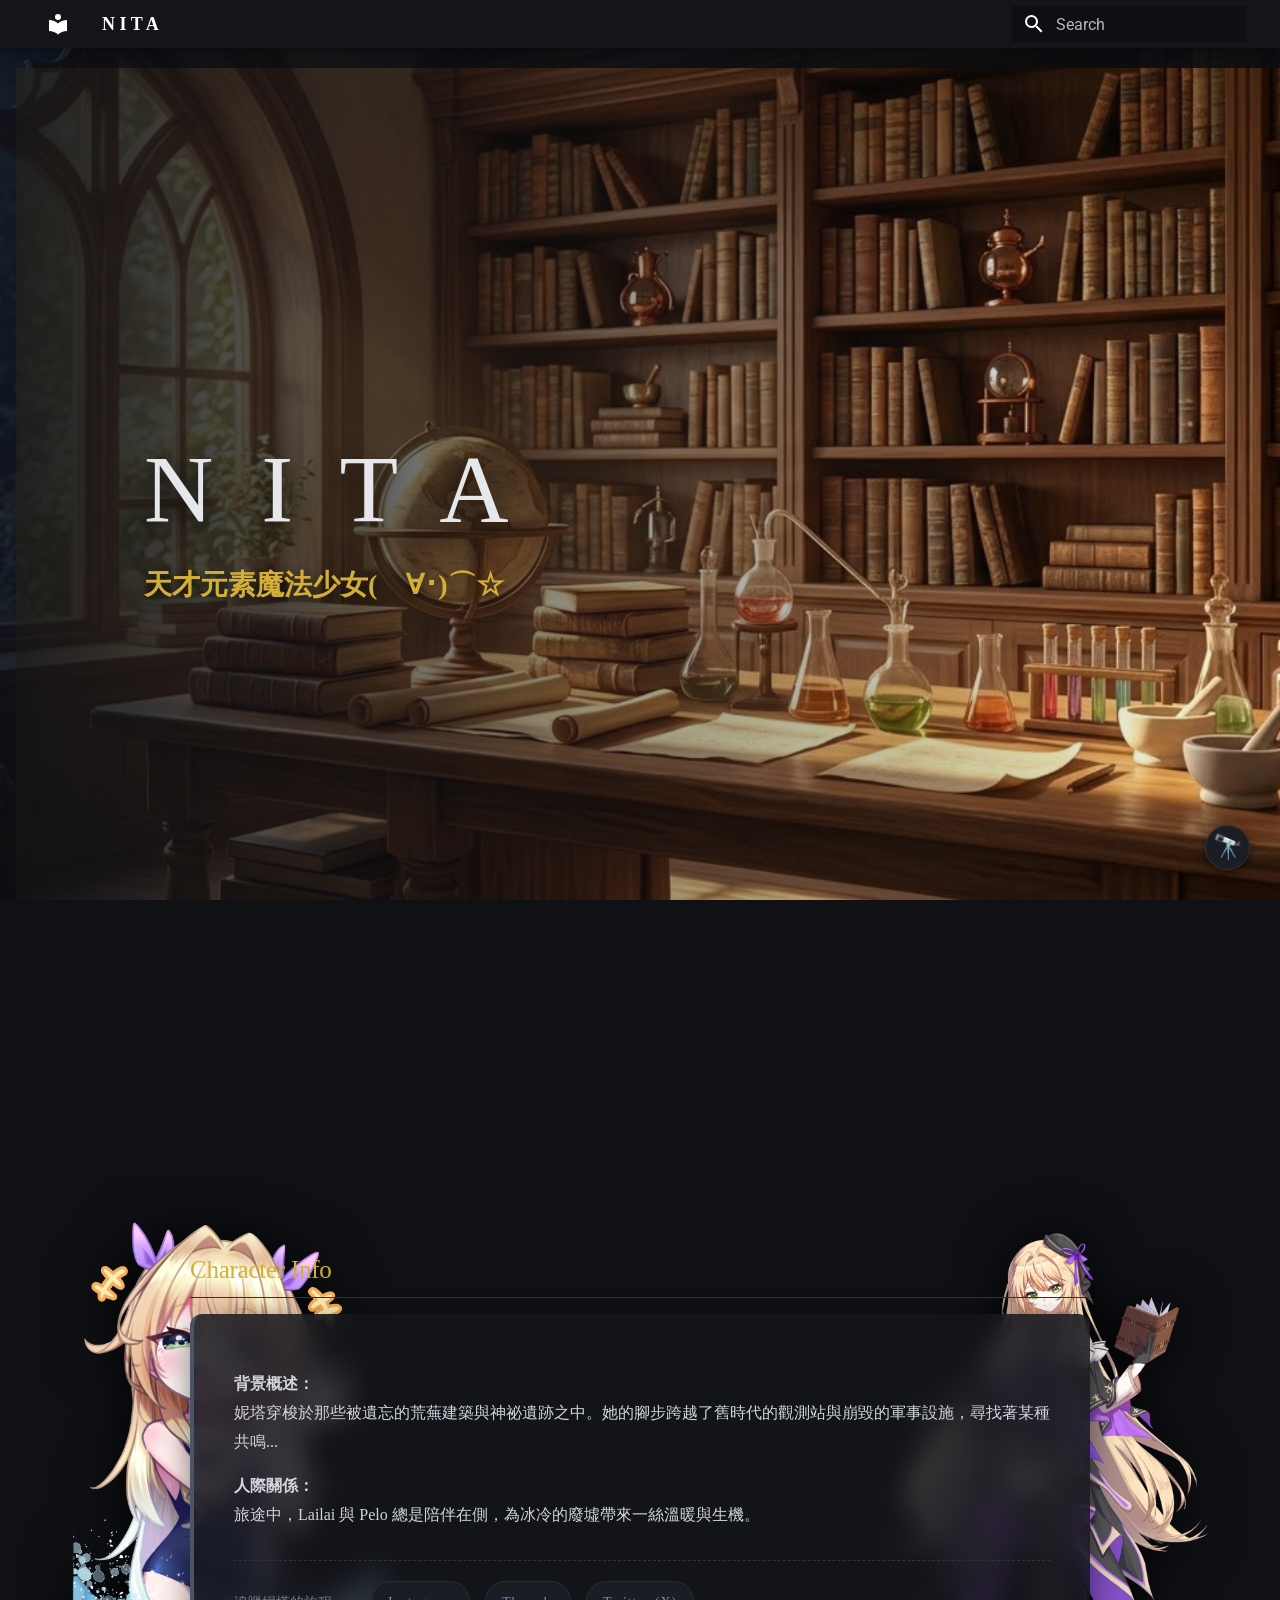
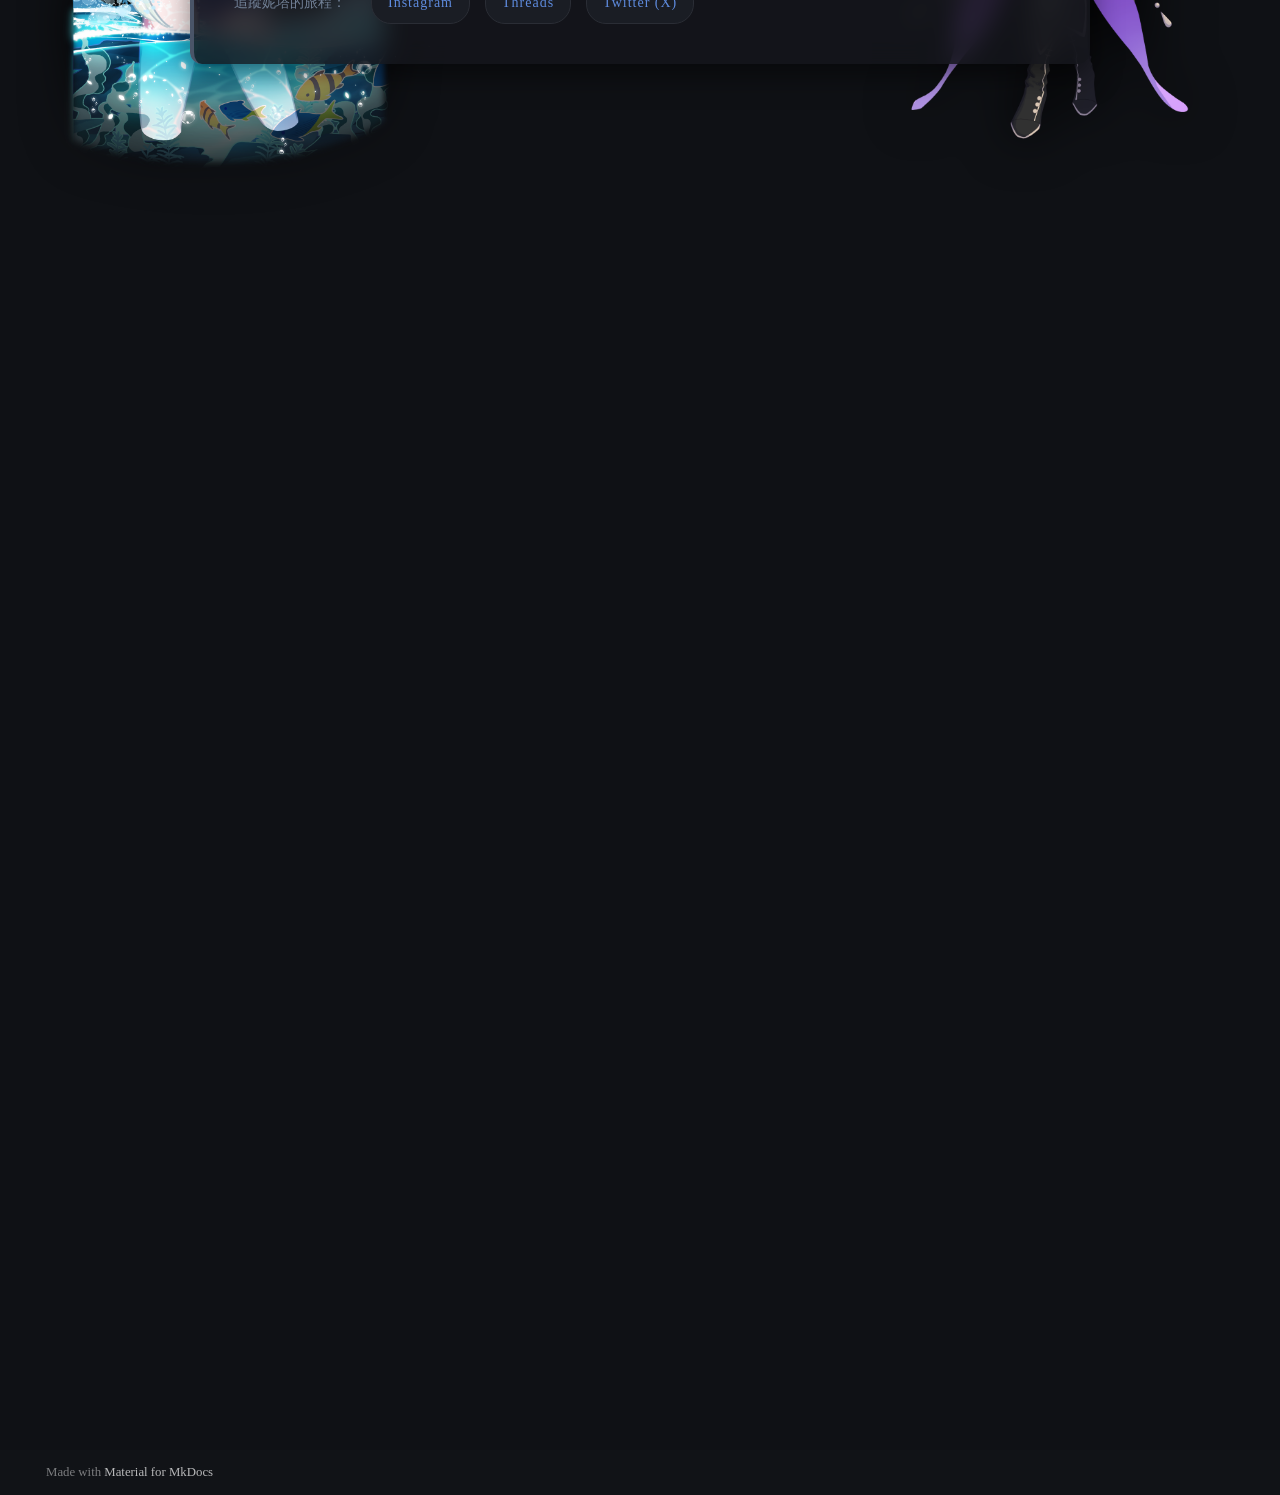
==== index.html @ 6f882990 "Deployed b130311 with MkDocs version: 1.6.1" ====
<!doctype html>
<html lang="en" class="no-js">
  <head>
    
      <meta charset="utf-8">
      <meta name="viewport" content="width=device-width,initial-scale=1">
      
      
      
        <link rel="canonical" href="https://nitajhanggua.com/">
      
      
      
      
        
      
      
      <link rel="icon" href="assets/images/favicon.png">
      <meta name="generator" content="mkdocs-1.6.1, mkdocs-material-9.7.6">
    
    
      
        <title>N I T A</title>
      
    
    
      <link rel="stylesheet" href="assets/stylesheets/main.484c7ddc.min.css">
      
        
        <link rel="stylesheet" href="assets/stylesheets/palette.ab4e12ef.min.css">
      
      


    
    
      
    
    
      
        
        
        <link rel="preconnect" href="https://fonts.gstatic.com" crossorigin>
        <link rel="stylesheet" href="https://fonts.googleapis.com/css?family=Roboto:300,300i,400,400i,700,700i%7CRoboto+Mono:400,400i,700,700i&display=fallback">
        <style>:root{--md-text-font:"Roboto";--md-code-font:"Roboto Mono"}</style>
      
    
    
      <link rel="stylesheet" href="stylesheets/extra.css">
    
    <script>__md_scope=new URL(".",location),__md_hash=e=>[...e].reduce(((e,_)=>(e<<5)-e+_.charCodeAt(0)),0),__md_get=(e,_=localStorage,t=__md_scope)=>JSON.parse(_.getItem(t.pathname+"."+e)),__md_set=(e,_,t=localStorage,a=__md_scope)=>{try{t.setItem(a.pathname+"."+e,JSON.stringify(_))}catch(e){}}</script>
    
      

    
    
  </head>
  
  
    
    
    
    
    
    <body dir="ltr" data-md-color-scheme="slate" data-md-color-primary="black" data-md-color-accent="amber">
  
    
    <input class="md-toggle" data-md-toggle="drawer" type="checkbox" id="__drawer" autocomplete="off">
    <input class="md-toggle" data-md-toggle="search" type="checkbox" id="__search" autocomplete="off">
    <label class="md-overlay" for="__drawer"></label>
    <div data-md-component="skip">
      
    </div>
    <div data-md-component="announce">
      
    </div>
    
    
      

  

<header class="md-header md-header--shadow" data-md-component="header">
  <nav class="md-header__inner md-grid" aria-label="Header">
    <a href="." title="N I T A" class="md-header__button md-logo" aria-label="N I T A" data-md-component="logo">
      
  
  <svg xmlns="http://www.w3.org/2000/svg" viewBox="0 0 24 24"><path d="M12 8a3 3 0 0 0 3-3 3 3 0 0 0-3-3 3 3 0 0 0-3 3 3 3 0 0 0 3 3m0 3.54C9.64 9.35 6.5 8 3 8v11c3.5 0 6.64 1.35 9 3.54 2.36-2.19 5.5-3.54 9-3.54V8c-3.5 0-6.64 1.35-9 3.54"/></svg>

    </a>
    <label class="md-header__button md-icon" for="__drawer">
      
      <svg xmlns="http://www.w3.org/2000/svg" viewBox="0 0 24 24"><path d="M3 6h18v2H3zm0 5h18v2H3zm0 5h18v2H3z"/></svg>
    </label>
    <div class="md-header__title" data-md-component="header-title">
      <div class="md-header__ellipsis">
        <div class="md-header__topic">
          <span class="md-ellipsis">
            N I T A
          </span>
        </div>
        <div class="md-header__topic" data-md-component="header-topic">
          <span class="md-ellipsis">
            
              Home
            
          </span>
        </div>
      </div>
    </div>
    
      
    
    
    
    
      
      
        <label class="md-header__button md-icon" for="__search">
          
          <svg xmlns="http://www.w3.org/2000/svg" viewBox="0 0 24 24"><path d="M9.5 3A6.5 6.5 0 0 1 16 9.5c0 1.61-.59 3.09-1.56 4.23l.27.27h.79l5 5-1.5 1.5-5-5v-.79l-.27-.27A6.52 6.52 0 0 1 9.5 16 6.5 6.5 0 0 1 3 9.5 6.5 6.5 0 0 1 9.5 3m0 2C7 5 5 7 5 9.5S7 14 9.5 14 14 12 14 9.5 12 5 9.5 5"/></svg>
        </label>
        <div class="md-search" data-md-component="search" role="dialog">
  <label class="md-search__overlay" for="__search"></label>
  <div class="md-search__inner" role="search">
    <form class="md-search__form" name="search">
      <input type="text" class="md-search__input" name="query" aria-label="Search" placeholder="Search" autocapitalize="off" autocorrect="off" autocomplete="off" spellcheck="false" data-md-component="search-query" required>
      <label class="md-search__icon md-icon" for="__search">
        
        <svg xmlns="http://www.w3.org/2000/svg" viewBox="0 0 24 24"><path d="M9.5 3A6.5 6.5 0 0 1 16 9.5c0 1.61-.59 3.09-1.56 4.23l.27.27h.79l5 5-1.5 1.5-5-5v-.79l-.27-.27A6.52 6.52 0 0 1 9.5 16 6.5 6.5 0 0 1 3 9.5 6.5 6.5 0 0 1 9.5 3m0 2C7 5 5 7 5 9.5S7 14 9.5 14 14 12 14 9.5 12 5 9.5 5"/></svg>
        
        <svg xmlns="http://www.w3.org/2000/svg" viewBox="0 0 24 24"><path d="M20 11v2H8l5.5 5.5-1.42 1.42L4.16 12l7.92-7.92L13.5 5.5 8 11z"/></svg>
      </label>
      <nav class="md-search__options" aria-label="Search">
        
        <button type="reset" class="md-search__icon md-icon" title="Clear" aria-label="Clear" tabindex="-1">
          
          <svg xmlns="http://www.w3.org/2000/svg" viewBox="0 0 24 24"><path d="M19 6.41 17.59 5 12 10.59 6.41 5 5 6.41 10.59 12 5 17.59 6.41 19 12 13.41 17.59 19 19 17.59 13.41 12z"/></svg>
        </button>
      </nav>
      
    </form>
    <div class="md-search__output">
      <div class="md-search__scrollwrap" tabindex="0" data-md-scrollfix>
        <div class="md-search-result" data-md-component="search-result">
          <div class="md-search-result__meta">
            Initializing search
          </div>
          <ol class="md-search-result__list" role="presentation"></ol>
        </div>
      </div>
    </div>
  </div>
</div>
      
    
    
  </nav>
  
</header>
    
    <div class="md-container" data-md-component="container">
      
      
        
          
        
      
      <main class="md-main" data-md-component="main">
        <div class="md-main__inner md-grid">
          
            
              
                
              
              <div class="md-sidebar md-sidebar--primary" data-md-component="sidebar" data-md-type="navigation" hidden>
                <div class="md-sidebar__scrollwrap">
                  <div class="md-sidebar__inner">
                    



<nav class="md-nav md-nav--primary" aria-label="Navigation" data-md-level="0">
  <label class="md-nav__title" for="__drawer">
    <a href="." title="N I T A" class="md-nav__button md-logo" aria-label="N I T A" data-md-component="logo">
      
  
  <svg xmlns="http://www.w3.org/2000/svg" viewBox="0 0 24 24"><path d="M12 8a3 3 0 0 0 3-3 3 3 0 0 0-3-3 3 3 0 0 0-3 3 3 3 0 0 0 3 3m0 3.54C9.64 9.35 6.5 8 3 8v11c3.5 0 6.64 1.35 9 3.54 2.36-2.19 5.5-3.54 9-3.54V8c-3.5 0-6.64 1.35-9 3.54"/></svg>

    </a>
    N I T A
  </label>
  
  <ul class="md-nav__list" data-md-scrollfix>
    
      
      
  
  
    
  
  
  
    <li class="md-nav__item md-nav__item--active">
      
      <input class="md-nav__toggle md-toggle" type="checkbox" id="__toc">
      
      
      
      <a href="." class="md-nav__link md-nav__link--active">
        
  
  
  <span class="md-ellipsis">
    
  
    Home
  

    
  </span>
  
  

      </a>
      
    </li>
  

    
  </ul>
</nav>
                  </div>
                </div>
              </div>
            
            
              
                
              
              <div class="md-sidebar md-sidebar--secondary" data-md-component="sidebar" data-md-type="toc" hidden>
                <div class="md-sidebar__scrollwrap">
                  <div class="md-sidebar__inner">
                    

<nav class="md-nav md-nav--secondary" aria-label="Table of contents">
  
  
  
  
</nav>
                  </div>
                </div>
              </div>
            
          
          
            <div class="md-content" data-md-component="content">
              
              <article class="md-content__inner md-typeset">
                
                  
  




<div class="cursor-glow" id="cursorGlow"></div>

<nav id="mainNav">
    <a onclick="scrollToSection(event, 'home')">頂部</a>
    <a onclick="scrollToSection(event, 'about')">妮塔設定</a>
    <a onclick="scrollToSection(event, 'gallery')">旅途紀錄</a>
</nav>

<header id="home">
    <div class="hero-text" id="heroText">
        <h1>N I T A</h1>
        <p>天才元素魔法少女(ゝ∀･)⌒☆</p>
    </div>
    <div id="hero-nita">
        <img src="images/hero-nita.png" alt="Nita 迎賓立繪" style="width: 100%; height: 100%; object-fit: contain;">
    </div>
</header>

<section id="about">
    <div class="bg-nita left-nita fade-io">
        <img src="images/left-nita.png" alt="Nita 側身立繪" style="width: 100%; height: 100%; object-fit: contain;">
    </div>
    <div class="bg-nita right-nita fade-io" style="z-index: 2;">
        <img src="images/page2-right.png" alt="Nita 右側立繪" style="width: 100%; height: 100%; object-fit: contain;">
    </div>

    <div class="container fade-in" style="position: relative; z-index: 10;">
        <h2>Character Info</h2>
        <div class="profile-content">
            <p><strong>背景概述：</strong><br>
            妮塔穿梭於那些被遺忘的荒蕪建築與神祕遺跡之中。她的腳步跨越了舊時代的觀測站與崩毀的軍事設施，尋找著某種共鳴...</p>
            <p><strong>人際關係：</strong><br>
            旅途中，Lailai 與 Pelo 總是陪伴在側，為冰冷的廢墟帶來一絲溫暖與生機。</p>
            <div class="social-links">
                <span style="color: #718096; font-size: 14px; display: flex; align-items: center; margin-right: 10px;">追蹤妮塔的旅程：</span>
                <a href="#" class="social-btn ig">Instagram</a>
                <a href="#" class="social-btn threads">Threads</a>
                <a href="#" class="social-btn x">Twitter (X)</a>
            </div>
        </div>
    </div>
</section>

<section id="gallery">
    <div class="bg-nita right-nita fade-io">
        <img src="images/right-nita.png" alt="Nita 探索立繪" style="width: 100%; height: 100%; object-fit: contain;">
    </div>

    <div class="container fade-in" style="position: relative; z-index: 10;">
        <h2>Gallery & Stories</h2>
        <div class="gallery" id="gallery-container"></div>
    </div>
</section>

<div class="modal-overlay" id="myModal">
    <div class="modal-content">
        <button class="close-btn" onclick="closeModal()">×</button>
        <div class="modal-img">
            <button class="nav-btn prev-btn" onclick="changeSlide(-1)">&#10094;</button>
            <div id="modalImgPlaceholder">完整大圖</div>
            <button class="nav-btn next-btn" onclick="changeSlide(1)">&#10095;</button>
        </div>
        <div class="modal-text">
            <h3 id="modalTitle" style="color: #d4af37; margin-top: 0;"></h3>
            <p id="modalStory"></p>
            <div style="margin-top: 20px; font-size: 14px; color: #a0aec0;">
                委託繪師：<span id="modalArtist" style="color: #d4af37;"></span>
            </div>
        </div>
    </div>
</div>

<div class="companion" id="companion">
    <div class="speech-bubble" id="speechBubble">...</div>
    <div class="emoji-icon" id="emojiIcon">🔭</div>
</div>







  
  




  



                
              </article>
            </div>
          
          
<script>var target=document.getElementById(location.hash.slice(1));target&&target.name&&(target.checked=target.name.startsWith("__tabbed_"))</script>
        </div>
        
      </main>
      
        <footer class="md-footer">
  
  <div class="md-footer-meta md-typeset">
    <div class="md-footer-meta__inner md-grid">
      <div class="md-copyright">
  
  
    Made with
    <a href="https://squidfunk.github.io/mkdocs-material/" target="_blank" rel="noopener">
      Material for MkDocs
    </a>
  
</div>
      
    </div>
  </div>
</footer>
      
    </div>
    <div class="md-dialog" data-md-component="dialog">
      <div class="md-dialog__inner md-typeset"></div>
    </div>
    
    
    
      
      
      <script id="__config" type="application/json">{"annotate": null, "base": ".", "features": [], "search": "assets/javascripts/workers/search.2c215733.min.js", "tags": null, "translations": {"clipboard.copied": "Copied to clipboard", "clipboard.copy": "Copy to clipboard", "search.result.more.one": "1 more on this page", "search.result.more.other": "# more on this page", "search.result.none": "No matching documents", "search.result.one": "1 matching document", "search.result.other": "# matching documents", "search.result.placeholder": "Type to start searching", "search.result.term.missing": "Missing", "select.version": "Select version"}, "version": null}</script>
    
    
      <script src="assets/javascripts/bundle.79ae519e.min.js"></script>
      
        <script src="javascripts/gallery-data.js"></script>
      
        <script src="javascripts/extra.js"></script>
      
    
  </body>
</html>
---- assets/stylesheets/main.484c7ddc.min.css ----
@charset "UTF-8";html{-webkit-text-size-adjust:none;-moz-text-size-adjust:none;text-size-adjust:none;box-sizing:border-box}*,:after,:before{box-sizing:inherit}@media (prefers-reduced-motion){*,:after,:before{transition:none!important}}body{margin:0}a,button,input,label{-webkit-tap-highlight-color:transparent}a{color:inherit;text-decoration:none}hr{border:0;box-sizing:initial;display:block;height:.05rem;overflow:visible;padding:0}small{font-size:80%}sub,sup{line-height:1em}img{border-style:none}table{border-collapse:initial;border-spacing:0}td,th{font-weight:400;vertical-align:top}button{background:#0000;border:0;font-family:inherit;font-size:inherit;margin:0;padding:0}input{border:0;outline:none}:root{--md-primary-fg-color:#4051b5;--md-primary-fg-color--light:#5d6cc0;--md-primary-fg-color--dark:#303fa1;--md-primary-bg-color:#fff;--md-primary-bg-color--light:#ffffffb3;--md-accent-fg-color:#526cfe;--md-accent-fg-color--transparent:#526cfe1a;--md-accent-bg-color:#fff;--md-accent-bg-color--light:#ffffffb3}[data-md-color-scheme=default]{color-scheme:light}[data-md-color-scheme=default] img[src$="#gh-dark-mode-only"],[data-md-color-scheme=default] img[src$="#only-dark"]{display:none}:root,[data-md-color-scheme=default]{--md-hue:225deg;--md-default-fg-color:#000000de;--md-default-fg-color--light:#0000008a;--md-default-fg-color--lighter:#00000052;--md-default-fg-color--lightest:#00000012;--md-default-bg-color:#fff;--md-default-bg-color--light:#ffffffb3;--md-default-bg-color--lighter:#ffffff4d;--md-default-bg-color--lightest:#ffffff1f;--md-code-fg-color:#36464e;--md-code-bg-color:#f5f5f5;--md-code-bg-color--light:#f5f5f5b3;--md-code-bg-color--lighter:#f5f5f54d;--md-code-hl-color:#4287ff;--md-code-hl-color--light:#4287ff1a;--md-code-hl-number-color:#d52a2a;--md-code-hl-special-color:#db1457;--md-code-hl-function-color:#a846b9;--md-code-hl-constant-color:#6e59d9;--md-code-hl-keyword-color:#3f6ec6;--md-code-hl-string-color:#1c7d4d;--md-code-hl-name-color:var(--md-code-fg-color);--md-code-hl-operator-color:var(--md-default-fg-color--light);--md-code-hl-punctuation-color:var(--md-default-fg-color--light);--md-code-hl-comment-color:var(--md-default-fg-color--light);--md-code-hl-generic-color:var(--md-default-fg-color--light);--md-code-hl-variable-color:var(--md-default-fg-color--light);--md-typeset-color:var(--md-default-fg-color);--md-typeset-a-color:var(--md-primary-fg-color);--md-typeset-del-color:#f5503d26;--md-typeset-ins-color:#0bd57026;--md-typeset-kbd-color:#fafafa;--md-typeset-kbd-accent-color:#fff;--md-typeset-kbd-border-color:#b8b8b8;--md-typeset-mark-color:#ffff0080;--md-typeset-table-color:#0000001f;--md-typeset-table-color--light:rgba(0,0,0,.035);--md-admonition-fg-color:var(--md-default-fg-color);--md-admonition-bg-color:var(--md-default-bg-color);--md-warning-fg-color:#000000de;--md-warning-bg-color:#ff9;--md-footer-fg-color:#fff;--md-footer-fg-color--light:#ffffffb3;--md-footer-fg-color--lighter:#ffffff73;--md-footer-bg-color:#000000de;--md-footer-bg-color--dark:#00000052;--md-shadow-z1:0 0.2rem 0.5rem #0000000d,0 0 0.05rem #0000001a;--md-shadow-z2:0 0.2rem 0.5rem #0000001a,0 0 0.05rem #00000040;--md-shadow-z3:0 0.2rem 0.5rem #0003,0 0 0.05rem #00000059}.md-icon svg{fill:currentcolor;display:block;height:1.2rem;width:1.2rem}body{-webkit-font-smoothing:antialiased;-moz-osx-font-smoothing:grayscale;--md-text-font-family:var(--md-text-font,_),-apple-system,BlinkMacSystemFont,Helvetica,Arial,sans-serif;--md-code-font-family:var(--md-code-font,_),SFMono-Regular,Consolas,Menlo,monospace}aside,body,input{font-feature-settings:"kern","liga";color:var(--md-typeset-color);font-family:var(--md-text-font-family)}code,kbd,pre{font-feature-settings:"kern";font-family:var(--md-code-font-family)}:root{--md-typeset-table-sort-icon:url('data:image/svg+xml;charset=utf-8,<svg xmlns="http://www.w3.org/2000/svg" viewBox="0 0 24 24"><path d="m18 21-4-4h3V7h-3l4-4 4 4h-3v10h3M2 19v-2h10v2M2 13v-2h7v2M2 7V5h4v2z"/></svg>');--md-typeset-table-sort-icon--asc:url('data:image/svg+xml;charset=utf-8,<svg xmlns="http://www.w3.org/2000/svg" viewBox="0 0 24 24"><path d="M19 17h3l-4 4-4-4h3V3h2M2 17h10v2H2M6 5v2H2V5m0 6h7v2H2z"/></svg>');--md-typeset-table-sort-icon--desc:url('data:image/svg+xml;charset=utf-8,<svg xmlns="http://www.w3.org/2000/svg" viewBox="0 0 24 24"><path d="M19 7h3l-4-4-4 4h3v14h2M2 17h10v2H2M6 5v2H2V5m0 6h7v2H2z"/></svg>')}.md-typeset{-webkit-print-color-adjust:exact;color-adjust:exact;font-size:.8rem;line-height:1.6;overflow-wrap:break-word}@media print{.md-typeset{font-size:.68rem}}.md-typeset blockquote,.md-typeset dl,.md-typeset figure,.md-typeset ol,.md-typeset pre,.md-typeset ul{margin-bottom:1em;margin-top:1em}.md-typeset h1{color:var(--md-default-fg-color--light);font-size:2em;line-height:1.3;margin:0 0 1.25em}.md-typeset h1,.md-typeset h2{font-weight:300;letter-spacing:-.01em}.md-typeset h2{font-size:1.5625em;line-height:1.4;margin:1.6em 0 .64em}.md-typeset h3{font-size:1.25em;font-weight:400;letter-spacing:-.01em;line-height:1.5;margin:1.6em 0 .8em}.md-typeset h2+h3{margin-top:.8em}.md-typeset h4{font-weight:700;letter-spacing:-.01em;margin:1em 0}.md-typeset h5,.md-typeset h6{color:var(--md-default-fg-color--light);font-size:.8em;font-weight:700;letter-spacing:-.01em;margin:1.25em 0}.md-typeset h5{text-transform:uppercase}.md-typeset h5 code{text-transform:none}.md-typeset hr{border-bottom:.05rem solid var(--md-default-fg-color--lightest);display:flow-root;margin:1.5em 0}.md-typeset a{color:var(--md-typeset-a-color);word-break:break-word}.md-typeset a,.md-typeset a:before{transition:color 125ms}.md-typeset a:focus,.md-typeset a:hover{color:var(--md-accent-fg-color)}.md-typeset a:focus code,.md-typeset a:hover code{background-color:var(--md-accent-fg-color--transparent);color:var(--md-accent-fg-color)}.md-typeset a code{color:var(--md-typeset-a-color)}.md-typeset a.focus-visible{outline-color:var(--md-accent-fg-color);outline-offset:.2rem}.md-typeset code,.md-typeset kbd,.md-typeset pre{color:var(--md-code-fg-color);direction:ltr;font-variant-ligatures:none;transition:background-color 125ms}@media print{.md-typeset code,.md-typeset kbd,.md-typeset pre{white-space:pre-wrap}}.md-typeset code{background-color:var(--md-code-bg-color);border-radius:.1rem;-webkit-box-decoration-break:clone;box-decoration-break:clone;font-size:.85em;padding:0 .2941176471em;transition:color 125ms,background-color 125ms;word-break:break-word}.md-typeset code:not(.focus-visible){-webkit-tap-highlight-color:transparent;outline:none}.md-typeset pre{display:flow-root;line-height:1.4;position:relative}.md-typeset pre>code{-webkit-box-decoration-break:slice;box-decoration-break:slice;box-shadow:none;display:block;margin:0;outline-color:var(--md-accent-fg-color);overflow:auto;padding:.7720588235em 1.1764705882em;scrollbar-color:var(--md-default-fg-color--lighter) #0000;scrollbar-width:thin;touch-action:auto;word-break:normal}.md-typeset pre>code:hover{scrollbar-color:var(--md-accent-fg-color) #0000}.md-typeset pre>code::-webkit-scrollbar{height:.2rem;width:.2rem}.md-typeset pre>code::-webkit-scrollbar-thumb{background-color:var(--md-default-fg-color--lighter)}.md-typeset pre>code::-webkit-scrollbar-thumb:hover{background-color:var(--md-accent-fg-color)}.md-typeset kbd{background-color:var(--md-typeset-kbd-color);border-radius:.1rem;box-shadow:0 .1rem 0 .05rem var(--md-typeset-kbd-border-color),0 .1rem 0 var(--md-typeset-kbd-border-color),0 -.1rem .2rem var(--md-typeset-kbd-accent-color) inset;color:var(--md-default-fg-color);display:inline-block;font-size:.75em;padding:0 .6666666667em;vertical-align:text-top;word-break:break-word}.md-typeset mark{background-color:var(--md-typeset-mark-color);-webkit-box-decoration-break:clone;box-decoration-break:clone;color:inherit;word-break:break-word}.md-typeset abbr{cursor:help;text-decoration:none}.md-typeset [data-preview],.md-typeset abbr{border-bottom:.05rem dotted var(--md-default-fg-color--light)}.md-typeset small{opacity:.75}[dir=ltr] .md-typeset sub,[dir=ltr] .md-typeset sup{margin-left:.078125em}[dir=rtl] .md-typeset sub,[dir=rtl] .md-typeset sup{margin-right:.078125em}[dir=ltr] .md-typeset blockquote{padding-left:.6rem}[dir=rtl] .md-typeset blockquote{padding-right:.6rem}[dir=ltr] .md-typeset blockquote{border-left:.2rem solid var(--md-default-fg-color--lighter)}[dir=rtl] .md-typeset blockquote{border-right:.2rem solid var(--md-default-fg-color--lighter)}.md-typeset blockquote{color:var(--md-default-fg-color--light);margin-left:0;margin-right:0}.md-typeset ul{list-style-type:disc}.md-typeset ul[type]{list-style-type:revert-layer}[dir=ltr] .md-typeset ol,[dir=ltr] .md-typeset ul{margin-left:.625em}[dir=rtl] .md-typeset ol,[dir=rtl] .md-typeset ul{margin-right:.625em}.md-typeset ol,.md-typeset ul{padding:0}.md-typeset ol:not([hidden]),.md-typeset ul:not([hidden]){display:flow-root}.md-typeset ol ol,.md-typeset ul ol{list-style-type:lower-alpha}.md-typeset ol ol ol,.md-typeset ul ol ol{list-style-type:lower-roman}.md-typeset ol ol ol ol,.md-typeset ul ol ol ol{list-style-type:upper-alpha}.md-typeset ol ol ol ol ol,.md-typeset ul ol ol ol ol{list-style-type:upper-roman}.md-typeset ol[type],.md-typeset ul[type]{list-style-type:revert-layer}[dir=ltr] .md-typeset ol li,[dir=ltr] .md-typeset ul li{margin-left:1.25em}[dir=rtl] .md-typeset ol li,[dir=rtl] .md-typeset ul li{margin-right:1.25em}.md-typeset ol li,.md-typeset ul li{margin-bottom:.5em}.md-typeset ol li blockquote,.md-typeset ol li p,.md-typeset ul li blockquote,.md-typeset ul li p{margin:.5em 0}.md-typeset ol li:last-child,.md-typeset ul li:last-child{margin-bottom:0}[dir=ltr] .md-typeset ol li ol,[dir=ltr] .md-typeset ol li ul,[dir=ltr] .md-typeset ul li ol,[dir=ltr] .md-typeset ul li ul{margin-left:.625em}[dir=rtl] .md-typeset ol li ol,[dir=rtl] .md-typeset ol li ul,[dir=rtl] .md-typeset ul li ol,[dir=rtl] .md-typeset ul li ul{margin-right:.625em}.md-typeset ol li ol,.md-typeset ol li ul,.md-typeset ul li ol,.md-typeset ul li ul{margin-bottom:.5em;margin-top:.5em}[dir=ltr] .md-typeset dd{margin-left:1.875em}[dir=rtl] .md-typeset dd{margin-right:1.875em}.md-typeset dd{margin-bottom:1.5em;margin-top:1em}.md-typeset img,.md-typeset svg,.md-typeset video{height:auto;max-width:100%}.md-typeset img[align=left]{margin:1em 1em 1em 0}.md-typeset img[align=right]{margin:1em 0 1em 1em}.md-typeset img[align]:only-child{margin-top:0}.md-typeset figure{display:flow-root;margin:1em auto;max-width:100%;text-align:center;width:fit-content}.md-typeset figure img{display:block;margin:0 auto}.md-typeset figcaption{font-style:italic;margin:1em auto;max-width:24rem}.md-typeset iframe{max-width:100%}.md-typeset table:not([class]){background-color:var(--md-default-bg-color);border:.05rem solid var(--md-typeset-table-color);border-radius:.1rem;display:inline-block;font-size:.64rem;max-width:100%;overflow:auto;touch-action:auto}@media print{.md-typeset table:not([class]){display:table}}.md-typeset table:not([class])+*{margin-top:1.5em}.md-typeset table:not([class]) td>:first-child,.md-typeset table:not([class]) th>:first-child{margin-top:0}.md-typeset table:not([class]) td>:last-child,.md-typeset table:not([class]) th>:last-child{margin-bottom:0}.md-typeset table:not([class]) td:not([align]),.md-typeset table:not([class]) th:not([align]){text-align:left}[dir=rtl] .md-typeset table:not([class]) td:not([align]),[dir=rtl] .md-typeset table:not([class]) th:not([align]){text-align:right}.md-typeset table:not([class]) th{font-weight:700;min-width:5rem;padding:.9375em 1.25em;vertical-align:top}.md-typeset table:not([class]) td{border-top:.05rem solid var(--md-typeset-table-color);padding:.9375em 1.25em;vertical-align:top}.md-typeset table:not([class]) tbody tr{transition:background-color 125ms}.md-typeset table:not([class]) tbody tr:hover{background-color:var(--md-typeset-table-color--light);box-shadow:0 .05rem 0 var(--md-default-bg-color) inset}.md-typeset table:not([class]) a{word-break:normal}.md-typeset table th[role=columnheader]{cursor:pointer}[dir=ltr] .md-typeset table th[role=columnheader]:after{margin-left:.5em}[dir=rtl] .md-typeset table th[role=columnheader]:after{margin-right:.5em}.md-typeset table th[role=columnheader]:after{content:"";display:inline-block;height:1.2em;-webkit-mask-image:var(--md-typeset-table-sort-icon);mask-image:var(--md-typeset-table-sort-icon);-webkit-mask-repeat:no-repeat;mask-repeat:no-repeat;-webkit-mask-size:contain;mask-size:contain;transition:background-color 125ms;vertical-align:text-bottom;width:1.2em}.md-typeset table th[role=columnheader]:hover:after{background-color:var(--md-default-fg-color--lighter)}.md-typeset table th[role=columnheader][aria-sort=ascending]:after{background-color:var(--md-default-fg-color--light);-webkit-mask-image:var(--md-typeset-table-sort-icon--asc);mask-image:var(--md-typeset-table-sort-icon--asc)}.md-typeset table th[role=columnheader][aria-sort=descending]:after{background-color:var(--md-default-fg-color--light);-webkit-mask-image:var(--md-typeset-table-sort-icon--desc);mask-image:var(--md-typeset-table-sort-icon--desc)}.md-typeset__scrollwrap{margin:1em -.8rem;overflow-x:auto;touch-action:auto}.md-typeset__table{display:inline-block;margin-bottom:.5em;padding:0 .8rem}@media print{.md-typeset__table{display:block}}html .md-typeset__table table{display:table;margin:0;overflow:hidden;width:100%}@media screen and (max-width:44.984375em){.md-content__inner>pre{margin:1em -.8rem}.md-content__inner>pre code{border-radius:0}}.md-typeset .md-author{border-radius:100%;display:block;flex-shrink:0;height:1.6rem;overflow:hidden;position:relative;transition:color 125ms,transform 125ms;width:1.6rem}.md-typeset .md-author img{display:block}.md-typeset .md-author--more{background:var(--md-default-fg-color--lightest);color:var(--md-default-fg-color--lighter);font-size:.6rem;font-weight:700;line-height:1.6rem;text-align:center}.md-typeset .md-author--long{height:2.4rem;width:2.4rem}.md-typeset a.md-author{transform:scale(1)}.md-typeset a.md-author img{border-radius:100%;filter:grayscale(100%) opacity(75%);transition:filter 125ms}.md-typeset a.md-author:focus,.md-typeset a.md-author:hover{transform:scale(1.1);z-index:1}.md-typeset a.md-author:focus img,.md-typeset a.md-author:hover img{filter:grayscale(0)}.md-banner{background-color:var(--md-footer-bg-color);color:var(--md-footer-fg-color);overflow:auto}@media print{.md-banner{display:none}}.md-banner--warning{background-color:var(--md-warning-bg-color);color:var(--md-warning-fg-color)}.md-banner__inner{font-size:.7rem;margin:.6rem auto;padding:0 .8rem}[dir=ltr] .md-banner__button{float:right}[dir=rtl] .md-banner__button{float:left}.md-banner__button{color:inherit;cursor:pointer;transition:opacity .25s}.no-js .md-banner__button{display:none}.md-banner__button:hover{opacity:.7}html{font-size:125%;height:100%;overflow-x:hidden}@media screen and (min-width:100em){html{font-size:137.5%}}@media screen and (min-width:125em){html{font-size:150%}}body{background-color:var(--md-default-bg-color);display:flex;flex-direction:column;font-size:.5rem;min-height:100%;position:relative;width:100%}@media print{body{display:block}}@media screen and (max-width:59.984375em){body[data-md-scrolllock]{position:fixed}}.md-grid{margin-left:auto;margin-right:auto;max-width:61rem}.md-container{display:flex;flex-direction:column;flex-grow:1}@media print{.md-container{display:block}}.md-main{flex-grow:1}.md-main__inner{display:flex;height:100%;margin-top:1.5rem}.md-ellipsis{overflow:hidden;text-overflow:ellipsis}.md-toggle{display:none}.md-option{height:0;opacity:0;position:absolute;width:0}.md-option:checked+label:not([hidden]){display:block}.md-option.focus-visible+label{outline-color:var(--md-accent-fg-color);outline-style:auto}.md-skip{background-color:var(--md-default-fg-color);border-radius:.1rem;color:var(--md-default-bg-color);font-size:.64rem;margin:.5rem;opacity:0;outline-color:var(--md-accent-fg-color);padding:.3rem .5rem;position:fixed;transform:translateY(.4rem);z-index:-1}.md-skip:focus{opacity:1;transform:translateY(0);transition:transform .25s cubic-bezier(.4,0,.2,1),opacity 175ms 75ms;z-index:10}@page{margin:25mm}:root{--md-clipboard-icon:url('data:image/svg+xml;charset=utf-8,<svg xmlns="http://www.w3.org/2000/svg" viewBox="0 0 24 24"><path d="M19 21H8V7h11m0-2H8a2 2 0 0 0-2 2v14a2 2 0 0 0 2 2h11a2 2 0 0 0 2-2V7a2 2 0 0 0-2-2m-3-4H4a2 2 0 0 0-2 2v14h2V3h12z"/></svg>')}.md-clipboard{border-radius:.1rem;color:var(--md-default-fg-color--lightest);cursor:pointer;height:1.5em;outline-color:var(--md-accent-fg-color);outline-offset:.1rem;transition:color .25s;width:1.5em;z-index:1}@media print{.md-clipboard{display:none}}.md-clipboard:not(.focus-visible){-webkit-tap-highlight-color:transparent;outline:none}:hover>.md-clipboard{color:var(--md-default-fg-color--light)}.md-clipboard:focus,.md-clipboard:hover{color:var(--md-accent-fg-color)}.md-clipboard:after{background-color:currentcolor;content:"";display:block;height:1.125em;margin:0 auto;-webkit-mask-image:var(--md-clipboard-icon);mask-image:var(--md-clipboard-icon);-webkit-mask-position:center;mask-position:center;-webkit-mask-repeat:no-repeat;mask-repeat:no-repeat;-webkit-mask-size:contain;mask-size:contain;width:1.125em}.md-clipboard--inline{cursor:pointer}.md-clipboard--inline code{transition:color .25s,background-color .25s}.md-clipboard--inline:focus code,.md-clipboard--inline:hover code{background-color:var(--md-accent-fg-color--transparent);color:var(--md-accent-fg-color)}:root{--md-code-select-icon:url('data:image/svg+xml;charset=utf-8,<svg xmlns="http://www.w3.org/2000/svg" viewBox="0 0 24 24"><path d="M19 19h-4v2h4c1.1 0 2-.9 2-2v-4h-2m0-12h-4v2h4v4h2V5c0-1.1-.9-2-2-2M5 5h4V3H5c-1.1 0-2 .9-2 2v4h2m0 6H3v4c0 1.1.9 2 2 2h4v-2H5zm2-4h2v2H7zm4 0h2v2h-2zm4 0h2v2h-2zM7 7h2v2H7zm4 0h2v2h-2zm4 0h2v2h-2zm-8 8h2v2H7zm4 0h2v2h-2zm4 0h2v2h-2z"/></svg>');--md-code-copy-icon:url('data:image/svg+xml;charset=utf-8,<svg xmlns="http://www.w3.org/2000/svg" viewBox="0 0 24 24"><path d="M19 21H8V7h11m0-2H8a2 2 0 0 0-2 2v14a2 2 0 0 0 2 2h11a2 2 0 0 0 2-2V7a2 2 0 0 0-2-2m-3-4H4a2 2 0 0 0-2 2v14h2V3h12z"/></svg>')}.md-typeset .md-code__content{display:grid}.md-code__nav{background-color:var(--md-code-bg-color--lighter);border-radius:.1rem;display:flex;gap:.2rem;padding:.2rem;position:absolute;right:.25em;top:.25em;transition:background-color .25s;z-index:1}:hover>.md-code__nav{background-color:var(--md-code-bg-color--light)}.md-code__button{color:var(--md-default-fg-color--lightest);cursor:pointer;display:block;height:1.5em;outline-color:var(--md-accent-fg-color);outline-offset:.1rem;transition:color .25s;width:1.5em}:hover>*>.md-code__button{color:var(--md-default-fg-color--light)}.md-code__button.focus-visible,.md-code__button:hover{color:var(--md-accent-fg-color)}.md-code__button--active{color:var(--md-default-fg-color)!important}.md-code__button:after{background-color:currentcolor;content:"";display:block;height:1.125em;margin:0 auto;-webkit-mask-position:center;mask-position:center;-webkit-mask-repeat:no-repeat;mask-repeat:no-repeat;-webkit-mask-size:contain;mask-size:contain;width:1.125em}.md-code__button[data-md-type=select]:after{-webkit-mask-image:var(--md-code-select-icon);mask-image:var(--md-code-select-icon)}.md-code__button[data-md-type=copy]:after{-webkit-mask-image:var(--md-code-copy-icon);mask-image:var(--md-code-copy-icon)}@keyframes consent{0%{opacity:0;transform:translateY(100%)}to{opacity:1;transform:translateY(0)}}@keyframes overlay{0%{opacity:0}to{opacity:1}}.md-consent__overlay{animation:overlay .25s both;-webkit-backdrop-filter:blur(.1rem);backdrop-filter:blur(.1rem);background-color:#0000008a;height:100%;opacity:1;position:fixed;top:0;width:100%;z-index:5}.md-consent__inner{animation:consent .5s cubic-bezier(.1,.7,.1,1) both;background-color:var(--md-default-bg-color);border:0;border-radius:.1rem;bottom:0;box-shadow:0 0 .2rem #0000001a,0 .2rem .4rem #0003;max-height:100%;overflow:auto;padding:0;position:fixed;width:100%;z-index:5}.md-consent__form{padding:.8rem}.md-consent__settings{display:none;margin:1em 0}input:checked+.md-consent__settings{display:block}.md-consent__controls{margin-bottom:.8rem}.md-typeset .md-consent__controls .md-button{display:inline}@media screen and (max-width:44.984375em){.md-typeset .md-consent__controls .md-button{display:block;margin-top:.4rem;text-align:center;width:100%}}.md-consent label{cursor:pointer}.md-content{flex-grow:1;min-width:0}.md-content__inner{margin:0 .8rem 1.2rem;padding-top:.6rem}@media screen and (min-width:76.25em){[dir=ltr] .md-sidebar--primary:not([hidden])~.md-content>.md-content__inner{margin-left:1.2rem}[dir=ltr] .md-sidebar--secondary:not([hidden])~.md-content>.md-content__inner,[dir=rtl] .md-sidebar--primary:not([hidden])~.md-content>.md-content__inner{margin-right:1.2rem}[dir=rtl] .md-sidebar--secondary:not([hidden])~.md-content>.md-content__inner{margin-left:1.2rem}}.md-content__inner:before{content:"";display:block;height:.4rem}.md-content__inner>:last-child{margin-bottom:0}[dir=ltr] .md-content__button{float:right}[dir=rtl] .md-content__button{float:left}[dir=ltr] .md-content__button{margin-left:.4rem}[dir=rtl] .md-content__button{margin-right:.4rem}.md-content__button{margin:.4rem 0;padding:0}@media print{.md-content__button{display:none}}.md-typeset .md-content__button{color:var(--md-default-fg-color--lighter)}.md-content__button svg{display:inline;vertical-align:top}[dir=rtl] .md-content__button svg{transform:scaleX(-1)}[dir=ltr] .md-dialog{right:.8rem}[dir=rtl] .md-dialog{left:.8rem}.md-dialog{background-color:var(--md-default-fg-color);border-radius:.1rem;bottom:.8rem;box-shadow:var(--md-shadow-z3);min-width:11.1rem;opacity:0;padding:.4rem .6rem;pointer-events:none;position:fixed;transform:translateY(100%);transition:transform 0ms .4s,opacity .4s;z-index:4}@media print{.md-dialog{display:none}}.md-dialog--active{opacity:1;pointer-events:auto;transform:translateY(0);transition:transform .4s cubic-bezier(.075,.85,.175,1),opacity .4s}.md-dialog__inner{color:var(--md-default-bg-color);font-size:.7rem}.md-feedback{margin:2em 0 1em;text-align:center}.md-feedback fieldset{border:none;margin:0;padding:0}.md-feedback__title{font-weight:700;margin:1em auto}.md-feedback__inner{position:relative}.md-feedback__list{display:flex;flex-wrap:wrap;place-content:baseline center;position:relative}.md-feedback__list:hover .md-icon:not(:disabled){color:var(--md-default-fg-color--lighter)}:disabled .md-feedback__list{min-height:1.8rem}.md-feedback__icon{color:var(--md-default-fg-color--light);cursor:pointer;flex-shrink:0;margin:0 .1rem;transition:color 125ms}.md-feedback__icon:not(:disabled).md-icon:hover{color:var(--md-accent-fg-color)}.md-feedback__icon:disabled{color:var(--md-default-fg-color--lightest);pointer-events:none}.md-feedback__note{opacity:0;position:relative;transform:translateY(.4rem);transition:transform .4s cubic-bezier(.1,.7,.1,1),opacity .15s}.md-feedback__note>*{margin:0 auto;max-width:16rem}:disabled .md-feedback__note{opacity:1;transform:translateY(0)}@media print{.md-feedback{display:none}}.md-footer{background-color:var(--md-footer-bg-color);color:var(--md-footer-fg-color)}@media print{.md-footer{display:none}}.md-footer__inner{justify-content:space-between;overflow:auto;padding:.2rem}.md-footer__inner:not([hidden]){display:flex}.md-footer__link{align-items:end;display:flex;flex-grow:0.01;margin-bottom:.4rem;margin-top:1rem;max-width:100%;outline-color:var(--md-accent-fg-color);overflow:hidden;transition:opacity .25s}.md-footer__link:focus,.md-footer__link:hover{opacity:.7}[dir=rtl] .md-footer__link svg{transform:scaleX(-1)}@media screen and (max-width:44.984375em){.md-footer__link--prev{flex-shrink:0}.md-footer__link--prev .md-footer__title{display:none}}[dir=ltr] .md-footer__link--next{margin-left:auto}[dir=rtl] .md-footer__link--next{margin-right:auto}.md-footer__link--next{text-align:right}[dir=rtl] .md-footer__link--next{text-align:left}.md-footer__title{flex-grow:1;font-size:.9rem;margin-bottom:.7rem;max-width:calc(100% - 2.4rem);padding:0 1rem;white-space:nowrap}.md-footer__button{margin:.2rem;padding:.4rem}.md-footer__direction{font-size:.64rem;opacity:.7}.md-footer-meta{background-color:var(--md-footer-bg-color--dark)}.md-footer-meta__inner{display:flex;flex-wrap:wrap;justify-content:space-between;padding:.2rem}html .md-footer-meta.md-typeset a{color:var(--md-footer-fg-color--light)}html .md-footer-meta.md-typeset a:focus,html .md-footer-meta.md-typeset a:hover{color:var(--md-footer-fg-color)}.md-copyright{color:var(--md-footer-fg-color--lighter);font-size:.64rem;margin:auto .6rem;padding:.4rem 0;width:100%}@media screen and (min-width:45em){.md-copyright{width:auto}}.md-copyright__highlight{color:var(--md-footer-fg-color--light)}.md-social{display:inline-flex;gap:.2rem;margin:0 .4rem;padding:.2rem 0 .6rem}@media screen and (min-width:45em){.md-social{padding:.6rem 0}}.md-social__link{display:inline-block;height:1.6rem;text-align:center;width:1.6rem}.md-social__link:before{line-height:1.9}.md-social__link svg{fill:currentcolor;max-height:.8rem;vertical-align:-25%}.md-typeset .md-button{border:.1rem solid;border-radius:.1rem;color:var(--md-primary-fg-color);cursor:pointer;display:inline-block;font-weight:700;padding:.625em 2em;transition:color 125ms,background-color 125ms,border-color 125ms}.md-typeset .md-button--primary{background-color:var(--md-primary-fg-color);border-color:var(--md-primary-fg-color);color:var(--md-primary-bg-color)}.md-typeset .md-button:focus,.md-typeset .md-button:hover{background-color:var(--md-accent-fg-color);border-color:var(--md-accent-fg-color);color:var(--md-accent-bg-color)}[dir=ltr] .md-typeset .md-input{border-top-left-radius:.1rem}[dir=ltr] .md-typeset .md-input,[dir=rtl] .md-typeset .md-input{border-top-right-radius:.1rem}[dir=rtl] .md-typeset .md-input{border-top-left-radius:.1rem}.md-typeset .md-input{border-bottom:.1rem solid var(--md-default-fg-color--lighter);box-shadow:var(--md-shadow-z1);font-size:.8rem;height:1.8rem;padding:0 .6rem;transition:border .25s,box-shadow .25s}.md-typeset .md-input:focus,.md-typeset .md-input:hover{border-bottom-color:var(--md-accent-fg-color);box-shadow:var(--md-shadow-z2)}.md-typeset .md-input--stretch{width:100%}.md-header{background-color:var(--md-primary-fg-color);box-shadow:0 0 .2rem #0000,0 .2rem .4rem #0000;color:var(--md-primary-bg-color);display:block;left:0;position:sticky;right:0;top:0;z-index:4}@media print{.md-header{display:none}}.md-header[hidden]{transform:translateY(-100%);transition:transform .25s cubic-bezier(.8,0,.6,1),box-shadow .25s}.md-header--shadow{box-shadow:0 0 .2rem #0000001a,0 .2rem .4rem #0003;transition:transform .25s cubic-bezier(.1,.7,.1,1),box-shadow .25s}.md-header__inner{align-items:center;display:flex;padding:0 .2rem}.md-header__button{color:currentcolor;cursor:pointer;margin:.2rem;outline-color:var(--md-accent-fg-color);padding:.4rem;position:relative;transition:opacity .25s;vertical-align:middle;z-index:1}.md-header__button:hover{opacity:.7}.md-header__button:not([hidden]){display:inline-block}.md-header__button:not(.focus-visible){-webkit-tap-highlight-color:transparent;outline:none}.md-header__button.md-logo{margin:.2rem;padding:.4rem}@media screen and (max-width:76.234375em){.md-header__button.md-logo{display:none}}.md-header__button.md-logo img,.md-header__button.md-logo svg{fill:currentcolor;display:block;height:1.2rem;width:auto}@media screen and (min-width:60em){.md-header__button[for=__search]{display:none}}.no-js .md-header__button[for=__search]{display:none}[dir=rtl] .md-header__button[for=__search] svg{transform:scaleX(-1)}@media screen and (min-width:76.25em){.md-header__button[for=__drawer]{display:none}}.md-header__topic{display:flex;max-width:100%;position:absolute;transition:transform .4s cubic-bezier(.1,.7,.1,1),opacity .15s;white-space:nowrap}.md-header__topic+.md-header__topic{opacity:0;pointer-events:none;transform:translateX(1.25rem);transition:transform .4s cubic-bezier(1,.7,.1,.1),opacity .15s;z-index:-1}[dir=rtl] .md-header__topic+.md-header__topic{transform:translateX(-1.25rem)}.md-header__topic:first-child{font-weight:700}[dir=ltr] .md-header__title{margin-left:1rem;margin-right:.4rem}[dir=rtl] .md-header__title{margin-left:.4rem;margin-right:1rem}.md-header__title{flex-grow:1;font-size:.9rem;height:2.4rem;line-height:2.4rem}.md-header__title--active .md-header__topic{opacity:0;pointer-events:none;transform:translateX(-1.25rem);transition:transform .4s cubic-bezier(1,.7,.1,.1),opacity .15s;z-index:-1}[dir=rtl] .md-header__title--active .md-header__topic{transform:translateX(1.25rem)}.md-header__title--active .md-header__topic+.md-header__topic{opacity:1;pointer-events:auto;transform:translateX(0);transition:transform .4s cubic-bezier(.1,.7,.1,1),opacity .15s;z-index:0}.md-header__title>.md-header__ellipsis{height:100%;position:relative;width:100%}.md-header__option{display:flex;flex-shrink:0;max-width:100%;transition:max-width 0ms .25s,opacity .25s .25s;white-space:nowrap}[data-md-toggle=search]:checked~.md-header .md-header__option{max-width:0;opacity:0;transition:max-width 0ms,opacity 0ms}.md-header__option>input{bottom:0}.md-header__source{display:none}@media screen and (min-width:60em){[dir=ltr] .md-header__source{margin-left:1rem}[dir=rtl] .md-header__source{margin-right:1rem}.md-header__source{display:block;max-width:11.7rem;width:11.7rem}}@media screen and (min-width:76.25em){[dir=ltr] .md-header__source{margin-left:1.4rem}[dir=rtl] .md-header__source{margin-right:1.4rem}}.md-meta{color:var(--md-default-fg-color--light);font-size:.7rem;line-height:1.3}.md-meta__list{display:inline-flex;flex-wrap:wrap;list-style:none;margin:0;padding:0}.md-meta__item:not(:last-child):after{content:"·";margin-left:.2rem;margin-right:.2rem}.md-meta__link{color:var(--md-typeset-a-color)}.md-meta__link:focus,.md-meta__link:hover{color:var(--md-accent-fg-color)}.md-draft{background-color:#ff1744;border-radius:.125em;color:#fff;display:inline-block;font-weight:700;padding-left:.5714285714em;padding-right:.5714285714em}:root{--md-nav-icon--prev:url('data:image/svg+xml;charset=utf-8,<svg xmlns="http://www.w3.org/2000/svg" viewBox="0 0 24 24"><path d="M20 11v2H8l5.5 5.5-1.42 1.42L4.16 12l7.92-7.92L13.5 5.5 8 11z"/></svg>');--md-nav-icon--next:url('data:image/svg+xml;charset=utf-8,<svg xmlns="http://www.w3.org/2000/svg" viewBox="0 0 24 24"><path d="M8.59 16.58 13.17 12 8.59 7.41 10 6l6 6-6 6z"/></svg>');--md-toc-icon:url('data:image/svg+xml;charset=utf-8,<svg xmlns="http://www.w3.org/2000/svg" viewBox="0 0 24 24"><path d="M3 9h14V7H3zm0 4h14v-2H3zm0 4h14v-2H3zm16 0h2v-2h-2zm0-10v2h2V7zm0 6h2v-2h-2z"/></svg>')}.md-nav{font-size:.7rem;line-height:1.3}.md-nav__title{color:var(--md-default-fg-color--light);display:block;font-weight:700;overflow:hidden;padding:0 .6rem;text-overflow:ellipsis}.md-nav__title .md-nav__button{display:none}.md-nav__title .md-nav__button img{height:100%;width:auto}.md-nav__title .md-nav__button.md-logo img,.md-nav__title .md-nav__button.md-logo svg{fill:currentcolor;display:block;height:2.4rem;max-width:100%;object-fit:contain;width:auto}.md-nav__list{list-style:none;margin:0;padding:0}.md-nav__link{align-items:flex-start;display:flex;gap:.4rem;margin-top:.625em;scroll-snap-align:start;transition:color 125ms}.md-nav__link--passed,.md-nav__link--passed code{color:var(--md-default-fg-color--light)}.md-nav__item .md-nav__link--active,.md-nav__item .md-nav__link--active code{color:var(--md-typeset-a-color)}.md-nav__link .md-ellipsis{position:relative}.md-nav__link .md-ellipsis code{word-break:normal}[dir=ltr] .md-nav__link .md-icon:last-child{margin-left:auto}[dir=rtl] .md-nav__link .md-icon:last-child{margin-right:auto}.md-nav__link .md-typeset{font-size:.7rem;line-height:1.3}.md-nav__link svg{fill:currentcolor;flex-shrink:0;height:1.3em;position:relative}.md-nav__link[for]:focus,.md-nav__link[for]:hover,.md-nav__link[href]:focus,.md-nav__link[href]:hover{color:var(--md-accent-fg-color);cursor:pointer}.md-nav__link[for]:focus code,.md-nav__link[for]:hover code,.md-nav__link[href]:focus code,.md-nav__link[href]:hover code{background-color:var(--md-accent-fg-color--transparent);color:var(--md-accent-fg-color)}.md-nav__link.focus-visible{outline-color:var(--md-accent-fg-color);outline-offset:.2rem}.md-nav--primary .md-nav__link[for=__toc]{display:none}.md-nav--primary .md-nav__link[for=__toc] .md-icon:after{background-color:currentcolor;display:block;height:100%;-webkit-mask-image:var(--md-toc-icon);mask-image:var(--md-toc-icon);width:100%}.md-nav--primary .md-nav__link[for=__toc]~.md-nav{display:none}.md-nav__container>.md-nav__link{margin-top:0}.md-nav__container>.md-nav__link:first-child{flex-grow:1;min-width:0}.md-nav__icon{flex-shrink:0}.md-nav__source{display:none}@media screen and (max-width:76.234375em){.md-nav--primary,.md-nav--primary .md-nav{background-color:var(--md-default-bg-color);display:flex;flex-direction:column;height:100%;left:0;position:absolute;right:0;top:0;z-index:1}.md-nav--primary .md-nav__item,.md-nav--primary .md-nav__title{font-size:.8rem;line-height:1.5}.md-nav--primary .md-nav__title{background-color:var(--md-default-fg-color--lightest);color:var(--md-default-fg-color--light);cursor:pointer;height:5.6rem;line-height:2.4rem;padding:3rem .8rem .2rem;position:relative;white-space:nowrap}[dir=ltr] .md-nav--primary .md-nav__title .md-nav__icon{left:.4rem}[dir=rtl] .md-nav--primary .md-nav__title .md-nav__icon{right:.4rem}.md-nav--primary .md-nav__title .md-nav__icon{display:block;height:1.2rem;margin:.2rem;position:absolute;top:.4rem;width:1.2rem}.md-nav--primary .md-nav__title .md-nav__icon:after{background-color:currentcolor;content:"";display:block;height:100%;-webkit-mask-image:var(--md-nav-icon--prev);mask-image:var(--md-nav-icon--prev);-webkit-mask-position:center;mask-position:center;-webkit-mask-repeat:no-repeat;mask-repeat:no-repeat;-webkit-mask-size:contain;mask-size:contain;width:100%}.md-nav--primary .md-nav__title~.md-nav__list{background-color:var(--md-default-bg-color);box-shadow:0 .05rem 0 var(--md-default-fg-color--lightest) inset;overflow-y:auto;scroll-snap-type:y mandatory;touch-action:pan-y}.md-nav--primary .md-nav__title~.md-nav__list>:first-child{border-top:0}.md-nav--primary .md-nav__title[for=__drawer]{background-color:var(--md-primary-fg-color);color:var(--md-primary-bg-color);font-weight:700}.md-nav--primary .md-nav__title .md-logo{display:block;left:.2rem;margin:.2rem;padding:.4rem;position:absolute;right:.2rem;top:.2rem}.md-nav--primary .md-nav__list{flex:1}.md-nav--primary .md-nav__item{border-top:.05rem solid var(--md-default-fg-color--lightest)}.md-nav--primary .md-nav__item--active>.md-nav__link{color:var(--md-typeset-a-color)}.md-nav--primary .md-nav__item--active>.md-nav__link:focus,.md-nav--primary .md-nav__item--active>.md-nav__link:hover{color:var(--md-accent-fg-color)}.md-nav--primary .md-nav__link{margin-top:0;padding:.6rem .8rem}.md-nav--primary .md-nav__link svg{margin-top:.1em}.md-nav--primary .md-nav__link>.md-nav__link{padding:0}[dir=ltr] .md-nav--primary .md-nav__link .md-nav__icon{margin-right:-.2rem}[dir=rtl] .md-nav--primary .md-nav__link .md-nav__icon{margin-left:-.2rem}.md-nav--primary .md-nav__link .md-nav__icon{font-size:1.2rem;height:1.2rem;width:1.2rem}.md-nav--primary .md-nav__link .md-nav__icon:after{background-color:currentcolor;content:"";display:block;height:100%;-webkit-mask-image:var(--md-nav-icon--next);mask-image:var(--md-nav-icon--next);-webkit-mask-position:center;mask-position:center;-webkit-mask-repeat:no-repeat;mask-repeat:no-repeat;-webkit-mask-size:contain;mask-size:contain;width:100%}[dir=rtl] .md-nav--primary .md-nav__icon:after{transform:scale(-1)}.md-nav--primary .md-nav--secondary .md-nav{background-color:initial;position:static}[dir=ltr] .md-nav--primary .md-nav--secondary .md-nav .md-nav__link{padding-left:1.4rem}[dir=rtl] .md-nav--primary .md-nav--secondary .md-nav .md-nav__link{padding-right:1.4rem}[dir=ltr] .md-nav--primary .md-nav--secondary .md-nav .md-nav .md-nav__link{padding-left:2rem}[dir=rtl] .md-nav--primary .md-nav--secondary .md-nav .md-nav .md-nav__link{padding-right:2rem}[dir=ltr] .md-nav--primary .md-nav--secondary .md-nav .md-nav .md-nav .md-nav__link{padding-left:2.6rem}[dir=rtl] .md-nav--primary .md-nav--secondary .md-nav .md-nav .md-nav .md-nav__link{padding-right:2.6rem}[dir=ltr] .md-nav--primary .md-nav--secondary .md-nav .md-nav .md-nav .md-nav .md-nav__link{padding-left:3.2rem}[dir=rtl] .md-nav--primary .md-nav--secondary .md-nav .md-nav .md-nav .md-nav .md-nav__link{padding-right:3.2rem}.md-nav--secondary{background-color:initial}.md-nav__toggle~.md-nav{display:flex;opacity:0;transform:translateX(100%);transition:transform .25s cubic-bezier(.8,0,.6,1),opacity 125ms 50ms}[dir=rtl] .md-nav__toggle~.md-nav{transform:translateX(-100%)}.md-nav__toggle:checked~.md-nav{opacity:1;transform:translateX(0);transition:transform .25s cubic-bezier(.4,0,.2,1),opacity 125ms 125ms}.md-nav__toggle:checked~.md-nav>.md-nav__list{backface-visibility:hidden}}@media screen and (max-width:59.984375em){.md-nav--primary .md-nav__link[for=__toc]{display:flex}.md-nav--primary .md-nav__link[for=__toc] .md-icon:after{content:""}.md-nav--primary .md-nav__link[for=__toc]+.md-nav__link{display:none}.md-nav--primary .md-nav__link[for=__toc]~.md-nav{display:flex}.md-nav__source{background-color:var(--md-primary-fg-color--dark);color:var(--md-primary-bg-color);display:block;padding:0 .2rem}}@media screen and (min-width:60em) and (max-width:76.234375em){.md-nav--integrated .md-nav__link[for=__toc]{display:flex}.md-nav--integrated .md-nav__link[for=__toc] .md-icon:after{content:""}.md-nav--integrated .md-nav__link[for=__toc]+.md-nav__link{display:none}.md-nav--integrated .md-nav__link[for=__toc]~.md-nav{display:flex}}@media screen and (min-width:60em){.md-nav{margin-bottom:-.4rem}.md-nav--secondary .md-nav__title{background:var(--md-default-bg-color);box-shadow:0 0 .4rem .4rem var(--md-default-bg-color);position:sticky;top:0;z-index:1}.md-nav--secondary .md-nav__title[for=__toc]{scroll-snap-align:start}.md-nav--secondary .md-nav__title .md-nav__icon{display:none}[dir=ltr] .md-nav--secondary .md-nav__list{padding-left:.6rem}[dir=rtl] .md-nav--secondary .md-nav__list{padding-right:.6rem}.md-nav--secondary .md-nav__list{padding-bottom:.4rem}[dir=ltr] .md-nav--secondary .md-nav__item>.md-nav__link{margin-right:.4rem}[dir=rtl] .md-nav--secondary .md-nav__item>.md-nav__link{margin-left:.4rem}}@media screen and (min-width:76.25em){.md-nav{margin-bottom:-.4rem;transition:max-height .25s cubic-bezier(.86,0,.07,1)}.md-nav--primary .md-nav__title{background:var(--md-default-bg-color);box-shadow:0 0 .4rem .4rem var(--md-default-bg-color);position:sticky;top:0;z-index:1}.md-nav--primary .md-nav__title[for=__drawer]{scroll-snap-align:start}.md-nav--primary .md-nav__title .md-nav__icon{display:none}[dir=ltr] .md-nav--primary .md-nav__list{padding-left:.6rem}[dir=rtl] .md-nav--primary .md-nav__list{padding-right:.6rem}.md-nav--primary .md-nav__list{padding-bottom:.4rem}[dir=ltr] .md-nav--primary .md-nav__item>.md-nav__link{margin-right:.4rem}[dir=rtl] .md-nav--primary .md-nav__item>.md-nav__link{margin-left:.4rem}.md-nav__toggle~.md-nav{display:grid;grid-template-rows:minmax(.4rem,0fr);opacity:0;transition:grid-template-rows .25s cubic-bezier(.86,0,.07,1),opacity .25s,visibility 0ms .25s;visibility:collapse}.md-nav__toggle~.md-nav>.md-nav__list{overflow:hidden}.md-nav__toggle.md-toggle--indeterminate~.md-nav,.md-nav__toggle:checked~.md-nav{grid-template-rows:minmax(.4rem,1fr);opacity:1;transition:grid-template-rows .25s cubic-bezier(.86,0,.07,1),opacity .15s .1s,visibility 0ms;visibility:visible}.md-nav__toggle.md-toggle--indeterminate~.md-nav{transition:none}.md-nav__item--nested>.md-nav>.md-nav__title{display:none}.md-nav__item--section{display:block;margin:1.25em 0}.md-nav__item--section:last-child{margin-bottom:0}.md-nav__item--section>.md-nav__link{font-weight:700}.md-nav__item--section>.md-nav__link[for]{color:var(--md-default-fg-color--light)}.md-nav__item--section>.md-nav__link:not(.md-nav__container){pointer-events:none}.md-nav__item--section>.md-nav__link .md-icon,.md-nav__item--section>.md-nav__link>[for]{display:none}[dir=ltr] .md-nav__item--section>.md-nav{margin-left:-.6rem}[dir=rtl] .md-nav__item--section>.md-nav{margin-right:-.6rem}.md-nav__item--section>.md-nav{display:block;opacity:1;visibility:visible}.md-nav__item--section>.md-nav>.md-nav__list>.md-nav__item{padding:0}.md-nav__icon{border-radius:100%;height:.9rem;transition:background-color .25s;width:.9rem}.md-nav__icon:hover{background-color:var(--md-accent-fg-color--transparent)}.md-nav__icon:after{background-color:currentcolor;border-radius:100%;content:"";display:inline-block;height:100%;-webkit-mask-image:var(--md-nav-icon--next);mask-image:var(--md-nav-icon--next);-webkit-mask-position:center;mask-position:center;-webkit-mask-repeat:no-repeat;mask-repeat:no-repeat;-webkit-mask-size:contain;mask-size:contain;transition:transform .25s;vertical-align:-.1rem;width:100%}[dir=rtl] .md-nav__icon:after{transform:rotate(180deg)}.md-nav__item--nested .md-nav__toggle:checked~.md-nav__link .md-nav__icon:after,.md-nav__item--nested .md-toggle--indeterminate~.md-nav__link .md-nav__icon:after{transform:rotate(90deg)}.md-nav--lifted>.md-nav__list>.md-nav__item,.md-nav--lifted>.md-nav__title{display:none}.md-nav--lifted>.md-nav__list>.md-nav__item--active{display:block}.md-nav--lifted>.md-nav__list>.md-nav__item--active>.md-nav__link{background:var(--md-default-bg-color);box-shadow:0 0 .4rem .4rem var(--md-default-bg-color);margin-top:0;position:sticky;top:0;z-index:1}.md-nav--lifted>.md-nav__list>.md-nav__item--active>.md-nav__link:not(.md-nav__container){pointer-events:none}.md-nav--lifted>.md-nav__list>.md-nav__item--active.md-nav__item--section{margin:0}[dir=ltr] .md-nav--lifted>.md-nav__list>.md-nav__item>.md-nav:not(.md-nav--secondary){margin-left:-.6rem}[dir=rtl] .md-nav--lifted>.md-nav__list>.md-nav__item>.md-nav:not(.md-nav--secondary){margin-right:-.6rem}.md-nav--lifted>.md-nav__list>.md-nav__item>[for]{color:var(--md-default-fg-color--light)}.md-nav--lifted .md-nav[data-md-level="1"]{grid-template-rows:minmax(.4rem,1fr);opacity:1;visibility:visible}[dir=ltr] .md-nav--integrated>.md-nav__list>.md-nav__item--active .md-nav--secondary{border-left:.05rem solid var(--md-primary-fg-color)}[dir=rtl] .md-nav--integrated>.md-nav__list>.md-nav__item--active .md-nav--secondary{border-right:.05rem solid var(--md-primary-fg-color)}.md-nav--integrated>.md-nav__list>.md-nav__item--active .md-nav--secondary{display:block;margin-bottom:1.25em;opacity:1;visibility:visible}.md-nav--integrated>.md-nav__list>.md-nav__item--active .md-nav--secondary>.md-nav__list{overflow:visible;padding-bottom:0}.md-nav--integrated>.md-nav__list>.md-nav__item--active .md-nav--secondary>.md-nav__title{display:none}}.md-pagination{font-size:.8rem;font-weight:700;gap:.4rem}.md-pagination,.md-pagination>*{align-items:center;display:flex;justify-content:center}.md-pagination>*{border-radius:.2rem;height:1.8rem;min-width:1.8rem;text-align:center}.md-pagination__current{background-color:var(--md-default-fg-color--lightest);color:var(--md-default-fg-color--light)}.md-pagination__link{transition:color 125ms,background-color 125ms}.md-pagination__link:focus,.md-pagination__link:hover{background-color:var(--md-accent-fg-color--transparent);color:var(--md-accent-fg-color)}.md-pagination__link:focus svg,.md-pagination__link:hover svg{color:var(--md-accent-fg-color)}.md-pagination__link.focus-visible{outline-color:var(--md-accent-fg-color);outline-offset:.2rem}.md-pagination__link svg{fill:currentcolor;color:var(--md-default-fg-color--lighter);display:block;max-height:100%;width:1.2rem}:root{--md-path-icon:url('data:image/svg+xml;charset=utf-8,<svg xmlns="http://www.w3.org/2000/svg" viewBox="0 0 24 24"><path d="M8.59 16.58 13.17 12 8.59 7.41 10 6l6 6-6 6z"/></svg>')}.md-path{font-size:.7rem;margin:0 .8rem;overflow:auto;padding-top:1.2rem}.md-path:not([hidden]){display:block}@media screen and (min-width:76.25em){.md-path{margin:0 1.2rem}}.md-path__list{align-items:center;display:flex;gap:.2rem;list-style:none;margin:0;padding:0}.md-path__item:not(:first-child){display:inline-flex;gap:.2rem;white-space:nowrap}.md-path__item:not(:first-child):before{background-color:var(--md-default-fg-color--lighter);content:"";display:inline;height:.8rem;-webkit-mask-image:var(--md-path-icon);mask-image:var(--md-path-icon);width:.8rem}.md-path__link{align-items:center;color:var(--md-default-fg-color--light);display:flex}.md-path__link:focus,.md-path__link:hover{color:var(--md-accent-fg-color)}:root{--md-post-pin-icon:url('data:image/svg+xml;charset=utf-8,<svg xmlns="http://www.w3.org/2000/svg" viewBox="0 0 24 24"><path d="M16 12V4h1V2H7v2h1v8l-2 2v2h5.2v6h1.6v-6H18v-2z"/></svg>')}.md-post__back{border-bottom:.05rem solid var(--md-default-fg-color--lightest);margin-bottom:1.2rem;padding-bottom:1.2rem}@media screen and (max-width:76.234375em){.md-post__back{display:none}}[dir=rtl] .md-post__back svg{transform:scaleX(-1)}.md-post__authors{display:flex;flex-direction:column;gap:.6rem;margin:0 .6rem 1.2rem}.md-post .md-post__meta a{transition:color 125ms}.md-post .md-post__meta a:focus,.md-post .md-post__meta a:hover{color:var(--md-accent-fg-color)}.md-post__title{color:var(--md-default-fg-color--light);font-weight:700}.md-post--excerpt{margin-bottom:3.2rem}.md-post--excerpt .md-post__header{align-items:center;display:flex;gap:.6rem;min-height:1.6rem}.md-post--excerpt .md-post__authors{align-items:center;display:inline-flex;flex-direction:row;gap:.2rem;margin:0;min-height:2.4rem}[dir=ltr] .md-post--excerpt .md-post__meta .md-meta__list{margin-right:.4rem}[dir=rtl] .md-post--excerpt .md-post__meta .md-meta__list{margin-left:.4rem}.md-post--excerpt .md-post__content>:first-child{--md-scroll-margin:6rem;margin-top:0}.md-post>.md-nav--secondary{margin:1em 0}.md-pin{background:var(--md-default-fg-color--lightest);border-radius:1rem;margin-top:-.05rem;padding:.2rem}.md-pin:after{background-color:currentcolor;content:"";display:block;height:.6rem;margin:0 auto;-webkit-mask-image:var(--md-post-pin-icon);mask-image:var(--md-post-pin-icon);-webkit-mask-position:center;mask-position:center;-webkit-mask-repeat:no-repeat;mask-repeat:no-repeat;-webkit-mask-size:contain;mask-size:contain;width:.6rem}.md-profile{align-items:center;display:flex;font-size:.7rem;gap:.6rem;line-height:1.4;width:100%}.md-profile__description{flex-grow:1}.md-content--post{display:flex}@media screen and (max-width:76.234375em){.md-content--post{flex-flow:column-reverse}}.md-content--post>.md-content__inner{flex-grow:1;min-width:0}@media screen and (min-width:76.25em){[dir=ltr] .md-content--post>.md-content__inner{margin-left:1.2rem}[dir=rtl] .md-content--post>.md-content__inner{margin-right:1.2rem}}@media screen and (max-width:76.234375em){.md-sidebar.md-sidebar--post{padding:0;position:static;width:100%}.md-sidebar.md-sidebar--post .md-sidebar__scrollwrap{overflow:visible}.md-sidebar.md-sidebar--post .md-sidebar__inner{padding:0}.md-sidebar.md-sidebar--post .md-post__meta{margin-left:.6rem;margin-right:.6rem}.md-sidebar.md-sidebar--post .md-nav__item{border:none;display:inline}.md-sidebar.md-sidebar--post .md-nav__list{display:inline-flex;flex-wrap:wrap;gap:.6rem;padding-bottom:.6rem;padding-top:.6rem}.md-sidebar.md-sidebar--post .md-nav__link{padding:0}.md-sidebar.md-sidebar--post .md-nav{height:auto;margin-bottom:0;position:static}}:root{--md-progress-value:0;--md-progress-delay:400ms}.md-progress{background:var(--md-primary-bg-color);height:.075rem;opacity:min(clamp(0,var(--md-progress-value),1),clamp(0,100 - var(--md-progress-value),1));position:fixed;top:0;transform:scaleX(calc(var(--md-progress-value)*1%));transform-origin:left;transition:transform .5s cubic-bezier(.19,1,.22,1),opacity .25s var(--md-progress-delay);width:100%;z-index:4}:root{--md-search-result-icon:url('data:image/svg+xml;charset=utf-8,<svg xmlns="http://www.w3.org/2000/svg" viewBox="0 0 24 24"><path d="M14 2H6a2 2 0 0 0-2 2v16a2 2 0 0 0 2 2h7c-.41-.25-.8-.56-1.14-.9-.33-.33-.61-.7-.86-1.1H6V4h7v5h5v1.18c.71.16 1.39.43 2 .82V8zm6.31 16.9c1.33-2.11.69-4.9-1.4-6.22-2.11-1.33-4.91-.68-6.22 1.4-1.34 2.11-.69 4.89 1.4 6.22 1.46.93 3.32.93 4.79.02L22 23.39 23.39 22zm-3.81.1a2.5 2.5 0 0 1-2.5-2.5 2.5 2.5 0 0 1 2.5-2.5 2.5 2.5 0 0 1 2.5 2.5 2.5 2.5 0 0 1-2.5 2.5"/></svg>')}.md-search{position:relative}@media screen and (min-width:60em){.md-search{padding:.2rem 0}}.no-js .md-search{display:none}.md-search__overlay{opacity:0;z-index:1}@media screen and (max-width:59.984375em){[dir=ltr] .md-search__overlay{left:-2.2rem}[dir=rtl] .md-search__overlay{right:-2.2rem}.md-search__overlay{background-color:var(--md-default-bg-color);border-radius:1rem;height:2rem;overflow:hidden;pointer-events:none;position:absolute;top:-1rem;transform-origin:center;transition:transform .3s .1s,opacity .2s .2s;width:2rem}[data-md-toggle=search]:checked~.md-header .md-search__overlay{opacity:1;transition:transform .4s,opacity .1s}}@media screen and (min-width:60em){[dir=ltr] .md-search__overlay{left:0}[dir=rtl] .md-search__overlay{right:0}.md-search__overlay{background-color:#0000008a;cursor:pointer;height:0;position:fixed;top:0;transition:width 0ms .25s,height 0ms .25s,opacity .25s;width:0}[data-md-toggle=search]:checked~.md-header .md-search__overlay{height:200vh;opacity:1;transition:width 0ms,height 0ms,opacity .25s;width:100%}}@media screen and (max-width:29.984375em){[data-md-toggle=search]:checked~.md-header .md-search__overlay{transform:scale(45)}}@media screen and (min-width:30em) and (max-width:44.984375em){[data-md-toggle=search]:checked~.md-header .md-search__overlay{transform:scale(60)}}@media screen and (min-width:45em) and (max-width:59.984375em){[data-md-toggle=search]:checked~.md-header .md-search__overlay{transform:scale(75)}}.md-search__inner{backface-visibility:hidden}@media screen and (max-width:59.984375em){[dir=ltr] .md-search__inner{left:0}[dir=rtl] .md-search__inner{right:0}.md-search__inner{height:0;opacity:0;overflow:hidden;position:fixed;top:0;transform:translateX(5%);transition:width 0ms .3s,height 0ms .3s,transform .15s cubic-bezier(.4,0,.2,1) .15s,opacity .15s .15s;width:0;z-index:2}[dir=rtl] .md-search__inner{transform:translateX(-5%)}[data-md-toggle=search]:checked~.md-header .md-search__inner{height:100%;opacity:1;transform:translateX(0);transition:width 0ms 0ms,height 0ms 0ms,transform .15s cubic-bezier(.1,.7,.1,1) .15s,opacity .15s .15s;width:100%}}@media screen and (min-width:60em){[dir=ltr] .md-search__inner{float:right}[dir=rtl] .md-search__inner{float:left}.md-search__inner{padding:.1rem 0;position:relative;transition:width .25s cubic-bezier(.1,.7,.1,1);width:11.7rem}}@media screen and (min-width:60em) and (max-width:76.234375em){[data-md-toggle=search]:checked~.md-header .md-search__inner{width:23.4rem}}@media screen and (min-width:76.25em){[data-md-toggle=search]:checked~.md-header .md-search__inner{width:34.4rem}}.md-search__form{background-color:var(--md-default-bg-color);box-shadow:0 0 .6rem #0000;height:2.4rem;position:relative;transition:color .25s,background-color .25s;z-index:2}@media screen and (min-width:60em){.md-search__form{background-color:#00000042;border-radius:.1rem;height:1.8rem}.md-search__form:hover{background-color:#ffffff1f}}[data-md-toggle=search]:checked~.md-header .md-search__form{background-color:var(--md-default-bg-color);border-radius:.1rem .1rem 0 0;box-shadow:0 0 .6rem #00000012;color:var(--md-default-fg-color)}[dir=ltr] .md-search__input{padding-left:3.6rem;padding-right:2.2rem}[dir=rtl] .md-search__input{padding-left:2.2rem;padding-right:3.6rem}.md-search__input{background:#0000;font-size:.9rem;height:100%;position:relative;text-overflow:ellipsis;width:100%;z-index:2}.md-search__input::placeholder{transition:color .25s}.md-search__input::placeholder,.md-search__input~.md-search__icon{color:var(--md-default-fg-color--light)}.md-search__input::-ms-clear{display:none}@media screen and (max-width:59.984375em){.md-search__input{font-size:.9rem;height:2.4rem;width:100%}}@media screen and (min-width:60em){[dir=ltr] .md-search__input{padding-left:2.2rem}[dir=rtl] .md-search__input{padding-right:2.2rem}.md-search__input{color:inherit;font-size:.8rem}.md-search__input::placeholder{color:var(--md-primary-bg-color--light)}.md-search__input+.md-search__icon{color:var(--md-primary-bg-color)}[data-md-toggle=search]:checked~.md-header .md-search__input{text-overflow:clip}[data-md-toggle=search]:checked~.md-header .md-search__input+.md-search__icon{color:var(--md-default-fg-color--light)}[data-md-toggle=search]:checked~.md-header .md-search__input::placeholder{color:#0000}}.md-search__icon{cursor:pointer;display:inline-block;height:1.2rem;transition:color .25s,opacity .25s;width:1.2rem}.md-search__icon:hover{opacity:.7}[dir=ltr] .md-search__icon[for=__search]{left:.5rem}[dir=rtl] .md-search__icon[for=__search]{right:.5rem}.md-search__icon[for=__search]{position:absolute;top:.3rem;z-index:2}[dir=rtl] .md-search__icon[for=__search] svg{transform:scaleX(-1)}@media screen and (max-width:59.984375em){[dir=ltr] .md-search__icon[for=__search]{left:.8rem}[dir=rtl] .md-search__icon[for=__search]{right:.8rem}.md-search__icon[for=__search]{top:.6rem}.md-search__icon[for=__search] svg:first-child{display:none}}@media screen and (min-width:60em){.md-search__icon[for=__search]{pointer-events:none}.md-search__icon[for=__search] svg:last-child{display:none}}[dir=ltr] .md-search__options{right:.5rem}[dir=rtl] .md-search__options{left:.5rem}.md-search__options{pointer-events:none;position:absolute;top:.3rem;z-index:2}@media screen and (max-width:59.984375em){[dir=ltr] .md-search__options{right:.8rem}[dir=rtl] .md-search__options{left:.8rem}.md-search__options{top:.6rem}}[dir=ltr] .md-search__options>.md-icon{margin-left:.2rem}[dir=rtl] .md-search__options>.md-icon{margin-right:.2rem}.md-search__options>.md-icon{color:var(--md-default-fg-color--light);opacity:0;transform:scale(.75);transition:transform .15s cubic-bezier(.1,.7,.1,1),opacity .15s}.md-search__options>.md-icon:not(.focus-visible){-webkit-tap-highlight-color:transparent;outline:none}[data-md-toggle=search]:checked~.md-header .md-search__input:valid~.md-search__options>.md-icon{opacity:1;pointer-events:auto;transform:scale(1)}[data-md-toggle=search]:checked~.md-header .md-search__input:valid~.md-search__options>.md-icon:hover{opacity:.7}[dir=ltr] .md-search__suggest{padding-left:3.6rem;padding-right:2.2rem}[dir=rtl] .md-search__suggest{padding-left:2.2rem;padding-right:3.6rem}.md-search__suggest{align-items:center;color:var(--md-default-fg-color--lighter);display:flex;font-size:.9rem;height:100%;opacity:0;position:absolute;top:0;transition:opacity 50ms;white-space:nowrap;width:100%}@media screen and (min-width:60em){[dir=ltr] .md-search__suggest{padding-left:2.2rem}[dir=rtl] .md-search__suggest{padding-right:2.2rem}.md-search__suggest{font-size:.8rem}}[data-md-toggle=search]:checked~.md-header .md-search__suggest{opacity:1;transition:opacity .3s .1s}[dir=ltr] .md-search__output{border-bottom-left-radius:.1rem}[dir=ltr] .md-search__output,[dir=rtl] .md-search__output{border-bottom-right-radius:.1rem}[dir=rtl] .md-search__output{border-bottom-left-radius:.1rem}.md-search__output{overflow:hidden;position:absolute;width:100%;z-index:1}@media screen and (max-width:59.984375em){.md-search__output{bottom:0;top:2.4rem}}@media screen and (min-width:60em){.md-search__output{opacity:0;top:1.9rem;transition:opacity .4s}[data-md-toggle=search]:checked~.md-header .md-search__output{box-shadow:var(--md-shadow-z3);opacity:1}}.md-search__scrollwrap{backface-visibility:hidden;background-color:var(--md-default-bg-color);height:100%;overflow-y:auto;touch-action:pan-y}@media (-webkit-max-device-pixel-ratio:1),(max-resolution:1dppx){.md-search__scrollwrap{transform:translateZ(0)}}@media screen and (min-width:60em) and (max-width:76.234375em){.md-search__scrollwrap{width:23.4rem}}@media screen and (min-width:76.25em){.md-search__scrollwrap{width:34.4rem}}@media screen and (min-width:60em){.md-search__scrollwrap{max-height:0;scrollbar-color:var(--md-default-fg-color--lighter) #0000;scrollbar-width:thin}[data-md-toggle=search]:checked~.md-header .md-search__scrollwrap{max-height:75vh}.md-search__scrollwrap:hover{scrollbar-color:var(--md-accent-fg-color) #0000}.md-search__scrollwrap::-webkit-scrollbar{height:.2rem;width:.2rem}.md-search__scrollwrap::-webkit-scrollbar-thumb{background-color:var(--md-default-fg-color--lighter)}.md-search__scrollwrap::-webkit-scrollbar-thumb:hover{background-color:var(--md-accent-fg-color)}}.md-search-result{color:var(--md-default-fg-color);word-break:break-word}.md-search-result__meta{background-color:var(--md-default-fg-color--lightest);color:var(--md-default-fg-color--light);font-size:.64rem;line-height:1.8rem;padding:0 .8rem;scroll-snap-align:start}@media screen and (min-width:60em){[dir=ltr] .md-search-result__meta{padding-left:2.2rem}[dir=rtl] .md-search-result__meta{padding-right:2.2rem}}.md-search-result__list{list-style:none;margin:0;padding:0;-webkit-user-select:none;user-select:none}.md-search-result__item{box-shadow:0 -.05rem var(--md-default-fg-color--lightest)}.md-search-result__item:first-child{box-shadow:none}.md-search-result__link{display:block;outline:none;scroll-snap-align:start;transition:background-color .25s}.md-search-result__link:focus,.md-search-result__link:hover{background-color:var(--md-accent-fg-color--transparent)}.md-search-result__link:last-child p:last-child{margin-bottom:.6rem}.md-search-result__more>summary{cursor:pointer;display:block;outline:none;position:sticky;scroll-snap-align:start;top:0;z-index:1}.md-search-result__more>summary::marker{display:none}.md-search-result__more>summary::-webkit-details-marker{display:none}.md-search-result__more>summary>div{color:var(--md-typeset-a-color);font-size:.64rem;padding:.75em .8rem;transition:color .25s,background-color .25s}@media screen and (min-width:60em){[dir=ltr] .md-search-result__more>summary>div{padding-left:2.2rem}[dir=rtl] .md-search-result__more>summary>div{padding-right:2.2rem}}.md-search-result__more>summary:focus>div,.md-search-result__more>summary:hover>div{background-color:var(--md-accent-fg-color--transparent);color:var(--md-accent-fg-color)}.md-search-result__more[open]>summary{background-color:var(--md-default-bg-color)}.md-search-result__article{overflow:hidden;padding:0 .8rem;position:relative}@media screen and (min-width:60em){[dir=ltr] .md-search-result__article{padding-left:2.2rem}[dir=rtl] .md-search-result__article{padding-right:2.2rem}}[dir=ltr] .md-search-result__icon{left:0}[dir=rtl] .md-search-result__icon{right:0}.md-search-result__icon{color:var(--md-default-fg-color--light);height:1.2rem;margin:.5rem;position:absolute;width:1.2rem}@media screen and (max-width:59.984375em){.md-search-result__icon{display:none}}.md-search-result__icon:after{background-color:currentcolor;content:"";display:inline-block;height:100%;-webkit-mask-image:var(--md-search-result-icon);mask-image:var(--md-search-result-icon);-webkit-mask-position:center;mask-position:center;-webkit-mask-repeat:no-repeat;mask-repeat:no-repeat;-webkit-mask-size:contain;mask-size:contain;width:100%}[dir=rtl] .md-search-result__icon:after{transform:scaleX(-1)}.md-search-result .md-typeset{color:var(--md-default-fg-color--light);font-size:.64rem;line-height:1.6}.md-search-result .md-typeset h1{color:var(--md-default-fg-color);font-size:.8rem;font-weight:400;line-height:1.4;margin:.55rem 0}.md-search-result .md-typeset h1 mark{text-decoration:none}.md-search-result .md-typeset h2{color:var(--md-default-fg-color);font-size:.64rem;font-weight:700;line-height:1.6;margin:.5em 0}.md-search-result .md-typeset h2 mark{text-decoration:none}.md-search-result__terms{color:var(--md-default-fg-color);display:block;font-size:.64rem;font-style:italic;margin:.5em 0}.md-search-result mark{background-color:initial;color:var(--md-accent-fg-color);text-decoration:underline}.md-select{position:relative;z-index:1}.md-select__inner{background-color:var(--md-default-bg-color);border-radius:.1rem;box-shadow:var(--md-shadow-z2);color:var(--md-default-fg-color);left:50%;margin-top:.2rem;max-height:0;opacity:0;position:absolute;top:calc(100% - .2rem);transform:translate3d(-50%,.3rem,0);transition:transform .25s 375ms,opacity .25s .25s,max-height 0ms .5s}.md-select:focus-within .md-select__inner,.md-select:hover .md-select__inner{max-height:10rem;opacity:1;transform:translate3d(-50%,0,0);transition:transform .25s cubic-bezier(.1,.7,.1,1),opacity .25s,max-height 0ms}.md-select__inner:after{border-bottom:.2rem solid #0000;border-bottom-color:var(--md-default-bg-color);border-left:.2rem solid #0000;border-right:.2rem solid #0000;border-top:0;content:"";height:0;left:50%;margin-left:-.2rem;margin-top:-.2rem;position:absolute;top:0;width:0}.md-select__list{border-radius:.1rem;font-size:.8rem;list-style-type:none;margin:0;max-height:inherit;overflow:auto;padding:0}.md-select__item{line-height:1.8rem}[dir=ltr] .md-select__link{padding-left:.6rem;padding-right:1.2rem}[dir=rtl] .md-select__link{padding-left:1.2rem;padding-right:.6rem}.md-select__link{cursor:pointer;display:block;outline:none;scroll-snap-align:start;transition:background-color .25s,color .25s;width:100%}.md-select__link:focus,.md-select__link:hover{color:var(--md-accent-fg-color)}.md-select__link:focus{background-color:var(--md-default-fg-color--lightest)}.md-sidebar{align-self:flex-start;flex-shrink:0;padding:1.2rem 0;position:sticky;top:2.4rem;width:12.1rem}@media print{.md-sidebar{display:none}}@media screen and (max-width:76.234375em){[dir=ltr] .md-sidebar--primary{left:-12.1rem}[dir=rtl] .md-sidebar--primary{right:-12.1rem}.md-sidebar--primary{background-color:var(--md-default-bg-color);display:block;height:100%;position:fixed;top:0;transform:translateX(0);transition:transform .25s cubic-bezier(.4,0,.2,1),box-shadow .25s;width:12.1rem;z-index:5}[data-md-toggle=drawer]:checked~.md-container .md-sidebar--primary{box-shadow:var(--md-shadow-z3);transform:translateX(12.1rem)}[dir=rtl] [data-md-toggle=drawer]:checked~.md-container .md-sidebar--primary{transform:translateX(-12.1rem)}.md-sidebar--primary .md-sidebar__scrollwrap{bottom:0;left:0;margin:0;overflow:hidden;position:absolute;right:0;scroll-snap-type:none;top:0}}@media screen and (min-width:76.25em){.md-sidebar{height:0}.no-js .md-sidebar{height:auto}.md-header--lifted~.md-container .md-sidebar{top:4.8rem}}.md-sidebar--secondary{display:none;order:2}@media screen and (min-width:60em){.md-sidebar--secondary{height:0}.no-js .md-sidebar--secondary{height:auto}.md-sidebar--secondary:not([hidden]){display:block}.md-sidebar--secondary .md-sidebar__scrollwrap{touch-action:pan-y}}.md-sidebar__scrollwrap{backface-visibility:hidden;margin:0 .2rem;overflow-y:auto;scrollbar-color:var(--md-default-fg-color--lighter) #0000}@media screen and (min-width:60em){.md-sidebar__scrollwrap{scrollbar-gutter:stable;scrollbar-width:thin}}.md-sidebar__scrollwrap::-webkit-scrollbar{height:.2rem;width:.2rem}.md-sidebar__scrollwrap:focus-within,.md-sidebar__scrollwrap:hover{scrollbar-color:var(--md-accent-fg-color) #0000}.md-sidebar__scrollwrap:focus-within::-webkit-scrollbar-thumb,.md-sidebar__scrollwrap:hover::-webkit-scrollbar-thumb{background-color:var(--md-default-fg-color--lighter)}.md-sidebar__scrollwrap:focus-within::-webkit-scrollbar-thumb:hover,.md-sidebar__scrollwrap:hover::-webkit-scrollbar-thumb:hover{background-color:var(--md-accent-fg-color)}@supports selector(::-webkit-scrollbar){.md-sidebar__scrollwrap{scrollbar-gutter:auto}[dir=ltr] .md-sidebar__inner{padding-right:calc(100% - 11.5rem)}[dir=rtl] .md-sidebar__inner{padding-left:calc(100% - 11.5rem)}}@media screen and (max-width:76.234375em){.md-overlay{background-color:#0000008a;height:0;opacity:0;position:fixed;top:0;transition:width 0ms .25s,height 0ms .25s,opacity .25s;width:0;z-index:5}[data-md-toggle=drawer]:checked~.md-overlay{height:100%;opacity:1;transition:width 0ms,height 0ms,opacity .25s;width:100%}}@keyframes facts{0%{height:0}to{height:.65rem}}@keyframes fact{0%{opacity:0;transform:translateY(100%)}50%{opacity:0}to{opacity:1;transform:translateY(0)}}:root{--md-source-forks-icon:url('data:image/svg+xml;charset=utf-8,<svg xmlns="http://www.w3.org/2000/svg" viewBox="0 0 16 16"><path d="M5 5.372v.878c0 .414.336.75.75.75h4.5a.75.75 0 0 0 .75-.75v-.878a2.25 2.25 0 1 1 1.5 0v.878a2.25 2.25 0 0 1-2.25 2.25h-1.5v2.128a2.251 2.251 0 1 1-1.5 0V8.5h-1.5A2.25 2.25 0 0 1 3.5 6.25v-.878a2.25 2.25 0 1 1 1.5 0M5 3.25a.75.75 0 1 0-1.5 0 .75.75 0 0 0 1.5 0m6.75.75a.75.75 0 1 0 0-1.5.75.75 0 0 0 0 1.5m-3 8.75a.75.75 0 1 0-1.5 0 .75.75 0 0 0 1.5 0"/></svg>');--md-source-repositories-icon:url('data:image/svg+xml;charset=utf-8,<svg xmlns="http://www.w3.org/2000/svg" viewBox="0 0 16 16"><path d="M2 2.5A2.5 2.5 0 0 1 4.5 0h8.75a.75.75 0 0 1 .75.75v12.5a.75.75 0 0 1-.75.75h-2.5a.75.75 0 0 1 0-1.5h1.75v-2h-8a1 1 0 0 0-.714 1.7.75.75 0 1 1-1.072 1.05A2.5 2.5 0 0 1 2 11.5Zm10.5-1h-8a1 1 0 0 0-1 1v6.708A2.5 2.5 0 0 1 4.5 9h8ZM5 12.25a.25.25 0 0 1 .25-.25h3.5a.25.25 0 0 1 .25.25v3.25a.25.25 0 0 1-.4.2l-1.45-1.087a.25.25 0 0 0-.3 0L5.4 15.7a.25.25 0 0 1-.4-.2Z"/></svg>');--md-source-stars-icon:url('data:image/svg+xml;charset=utf-8,<svg xmlns="http://www.w3.org/2000/svg" viewBox="0 0 16 16"><path d="M8 .25a.75.75 0 0 1 .673.418l1.882 3.815 4.21.612a.75.75 0 0 1 .416 1.279l-3.046 2.97.719 4.192a.751.751 0 0 1-1.088.791L8 12.347l-3.766 1.98a.75.75 0 0 1-1.088-.79l.72-4.194L.818 6.374a.75.75 0 0 1 .416-1.28l4.21-.611L7.327.668A.75.75 0 0 1 8 .25m0 2.445L6.615 5.5a.75.75 0 0 1-.564.41l-3.097.45 2.24 2.184a.75.75 0 0 1 .216.664l-.528 3.084 2.769-1.456a.75.75 0 0 1 .698 0l2.77 1.456-.53-3.084a.75.75 0 0 1 .216-.664l2.24-2.183-3.096-.45a.75.75 0 0 1-.564-.41z"/></svg>');--md-source-version-icon:url('data:image/svg+xml;charset=utf-8,<svg xmlns="http://www.w3.org/2000/svg" viewBox="0 0 16 16"><path d="M1 7.775V2.75C1 1.784 1.784 1 2.75 1h5.025c.464 0 .91.184 1.238.513l6.25 6.25a1.75 1.75 0 0 1 0 2.474l-5.026 5.026a1.75 1.75 0 0 1-2.474 0l-6.25-6.25A1.75 1.75 0 0 1 1 7.775m1.5 0c0 .066.026.13.073.177l6.25 6.25a.25.25 0 0 0 .354 0l5.025-5.025a.25.25 0 0 0 0-.354l-6.25-6.25a.25.25 0 0 0-.177-.073H2.75a.25.25 0 0 0-.25.25ZM6 5a1 1 0 1 1 0 2 1 1 0 0 1 0-2"/></svg>')}.md-source{backface-visibility:hidden;display:block;font-size:.65rem;line-height:1.2;outline-color:var(--md-accent-fg-color);transition:opacity .25s;white-space:nowrap}.md-source:hover{opacity:.7}.md-source__icon{display:inline-block;height:2.4rem;vertical-align:middle;width:2rem}[dir=ltr] .md-source__icon svg{margin-left:.6rem}[dir=rtl] .md-source__icon svg{margin-right:.6rem}.md-source__icon svg{margin-top:.6rem}[dir=ltr] .md-source__icon+.md-source__repository{padding-left:2rem}[dir=rtl] .md-source__icon+.md-source__repository{padding-right:2rem}[dir=ltr] .md-source__icon+.md-source__repository{margin-left:-2rem}[dir=rtl] .md-source__icon+.md-source__repository{margin-right:-2rem}[dir=ltr] .md-source__repository{margin-left:.6rem}[dir=rtl] .md-source__repository{margin-right:.6rem}.md-source__repository{display:inline-block;max-width:calc(100% - 1.2rem);overflow:hidden;text-overflow:ellipsis;vertical-align:middle}.md-source__facts{display:flex;font-size:.55rem;gap:.4rem;list-style-type:none;margin:.1rem 0 0;opacity:.75;overflow:hidden;padding:0;width:100%}.md-source__repository--active .md-source__facts{animation:facts .25s ease-in}.md-source__fact{overflow:hidden;text-overflow:ellipsis}.md-source__repository--active .md-source__fact{animation:fact .4s ease-out}[dir=ltr] .md-source__fact:before{margin-right:.1rem}[dir=rtl] .md-source__fact:before{margin-left:.1rem}.md-source__fact:before{background-color:currentcolor;content:"";display:inline-block;height:.6rem;-webkit-mask-position:center;mask-position:center;-webkit-mask-repeat:no-repeat;mask-repeat:no-repeat;-webkit-mask-size:contain;mask-size:contain;vertical-align:text-top;width:.6rem}.md-source__fact:nth-child(1n+2){flex-shrink:0}.md-source__fact--version:before{-webkit-mask-image:var(--md-source-version-icon);mask-image:var(--md-source-version-icon)}.md-source__fact--stars:before{-webkit-mask-image:var(--md-source-stars-icon);mask-image:var(--md-source-stars-icon)}.md-source__fact--forks:before{-webkit-mask-image:var(--md-source-forks-icon);mask-image:var(--md-source-forks-icon)}.md-source__fact--repositories:before{-webkit-mask-image:var(--md-source-repositories-icon);mask-image:var(--md-source-repositories-icon)}.md-source-file{margin:1em 0}[dir=ltr] .md-source-file__fact{margin-right:.6rem}[dir=rtl] .md-source-file__fact{margin-left:.6rem}.md-source-file__fact{align-items:center;color:var(--md-default-fg-color--light);display:inline-flex;font-size:.68rem;gap:.3rem}.md-source-file__fact .md-icon{flex-shrink:0;margin-bottom:.05rem}[dir=ltr] .md-source-file__fact .md-author{float:left}[dir=rtl] .md-source-file__fact .md-author{float:right}.md-source-file__fact .md-author{margin-right:.2rem}.md-source-file__fact svg{width:.9rem}:root{--md-status:url('data:image/svg+xml;charset=utf-8,<svg xmlns="http://www.w3.org/2000/svg" viewBox="0 0 24 24"><path d="M11 9h2V7h-2m1 13c-4.41 0-8-3.59-8-8s3.59-8 8-8 8 3.59 8 8-3.59 8-8 8m0-18A10 10 0 0 0 2 12a10 10 0 0 0 10 10 10 10 0 0 0 10-10A10 10 0 0 0 12 2m-1 15h2v-6h-2z"/></svg>');--md-status--new:url('data:image/svg+xml;charset=utf-8,<svg xmlns="http://www.w3.org/2000/svg" viewBox="0 0 24 24"><path d="m23 12-2.44-2.78.34-3.68-3.61-.82-1.89-3.18L12 3 8.6 1.54 6.71 4.72l-3.61.81.34 3.68L1 12l2.44 2.78-.34 3.69 3.61.82 1.89 3.18L12 21l3.4 1.46 1.89-3.18 3.61-.82-.34-3.68zm-10 5h-2v-2h2zm0-4h-2V7h2z"/></svg>');--md-status--deprecated:url('data:image/svg+xml;charset=utf-8,<svg xmlns="http://www.w3.org/2000/svg" viewBox="0 0 24 24"><path d="M9 3v1H4v2h1v13a2 2 0 0 0 2 2h10a2 2 0 0 0 2-2V6h1V4h-5V3zm0 5h2v9H9zm4 0h2v9h-2z"/></svg>');--md-status--encrypted:url('data:image/svg+xml;charset=utf-8,<svg xmlns="http://www.w3.org/2000/svg" viewBox="0 0 24 24"><path d="M12 1 3 5v6c0 5.55 3.84 10.74 9 12 5.16-1.26 9-6.45 9-12V5zm0 6c1.4 0 2.8 1.1 2.8 2.5V11c.6 0 1.2.6 1.2 1.3v3.5c0 .6-.6 1.2-1.3 1.2H9.2c-.6 0-1.2-.6-1.2-1.3v-3.5c0-.6.6-1.2 1.2-1.2V9.5C9.2 8.1 10.6 7 12 7m0 1.2c-.8 0-1.5.5-1.5 1.3V11h3V9.5c0-.8-.7-1.3-1.5-1.3"/></svg>')}.md-status:after{background-color:var(--md-default-fg-color--light);content:"";display:inline-block;height:1.125em;-webkit-mask-image:var(--md-status);mask-image:var(--md-status);-webkit-mask-position:center;mask-position:center;-webkit-mask-repeat:no-repeat;mask-repeat:no-repeat;-webkit-mask-size:contain;mask-size:contain;vertical-align:text-bottom;width:1.125em}.md-status:hover:after{background-color:currentcolor}.md-status--new:after{-webkit-mask-image:var(--md-status--new);mask-image:var(--md-status--new)}.md-status--deprecated:after{-webkit-mask-image:var(--md-status--deprecated);mask-image:var(--md-status--deprecated)}.md-status--encrypted:after{-webkit-mask-image:var(--md-status--encrypted);mask-image:var(--md-status--encrypted)}.md-tabs{background-color:var(--md-primary-fg-color);color:var(--md-primary-bg-color);display:block;line-height:1.3;overflow:auto;width:100%;z-index:3}@media print{.md-tabs{display:none}}@media screen and (max-width:76.234375em){.md-tabs{display:none}}.md-tabs[hidden]{pointer-events:none}[dir=ltr] .md-tabs__list{margin-left:.2rem}[dir=rtl] .md-tabs__list{margin-right:.2rem}.md-tabs__list{contain:content;display:flex;list-style:none;margin:0;overflow:auto;padding:0;scrollbar-width:none;white-space:nowrap}.md-tabs__list::-webkit-scrollbar{display:none}.md-tabs__item{height:2.4rem;padding-left:.6rem;padding-right:.6rem}.md-tabs__item--active .md-tabs__link{color:inherit;opacity:1}.md-tabs__link{backface-visibility:hidden;display:flex;font-size:.7rem;margin-top:.8rem;opacity:.7;outline-color:var(--md-accent-fg-color);outline-offset:.2rem;transition:transform .4s cubic-bezier(.1,.7,.1,1),opacity .25s}.md-tabs__link:focus,.md-tabs__link:hover{color:inherit;opacity:1}[dir=ltr] .md-tabs__link svg{margin-right:.4rem}[dir=rtl] .md-tabs__link svg{margin-left:.4rem}.md-tabs__link svg{fill:currentcolor;height:1.3em}.md-tabs__item:nth-child(2) .md-tabs__link{transition-delay:20ms}.md-tabs__item:nth-child(3) .md-tabs__link{transition-delay:40ms}.md-tabs__item:nth-child(4) .md-tabs__link{transition-delay:60ms}.md-tabs__item:nth-child(5) .md-tabs__link{transition-delay:80ms}.md-tabs__item:nth-child(6) .md-tabs__link{transition-delay:.1s}.md-tabs__item:nth-child(7) .md-tabs__link{transition-delay:.12s}.md-tabs__item:nth-child(8) .md-tabs__link{transition-delay:.14s}.md-tabs__item:nth-child(9) .md-tabs__link{transition-delay:.16s}.md-tabs__item:nth-child(10) .md-tabs__link{transition-delay:.18s}.md-tabs__item:nth-child(11) .md-tabs__link{transition-delay:.2s}.md-tabs__item:nth-child(12) .md-tabs__link{transition-delay:.22s}.md-tabs__item:nth-child(13) .md-tabs__link{transition-delay:.24s}.md-tabs__item:nth-child(14) .md-tabs__link{transition-delay:.26s}.md-tabs__item:nth-child(15) .md-tabs__link{transition-delay:.28s}.md-tabs__item:nth-child(16) .md-tabs__link{transition-delay:.3s}.md-tabs[hidden] .md-tabs__link{opacity:0;transform:translateY(50%);transition:transform 0ms .1s,opacity .1s}:root{--md-tag-icon:url('data:image/svg+xml;charset=utf-8,<svg xmlns="http://www.w3.org/2000/svg" viewBox="0 0 24 24"><path d="m5.41 21 .71-4h-4l.35-2h4l1.06-6h-4l.35-2h4l.71-4h2l-.71 4h6l.71-4h2l-.71 4h4l-.35 2h-4l-1.06 6h4l-.35 2h-4l-.71 4h-2l.71-4h-6l-.71 4zM9.53 9l-1.06 6h6l1.06-6z"/></svg>')}.md-typeset .md-tags:not([hidden]){display:inline-flex;flex-wrap:wrap;gap:.5em;margin-bottom:.75em;margin-top:-.125em}.md-typeset .md-tag{align-items:center;background:var(--md-default-fg-color--lightest);border-radius:2.4rem;display:inline-flex;font-size:.64rem;font-size:min(.8em,.64rem);font-weight:700;gap:.5em;letter-spacing:normal;line-height:1.6;padding:.3125em .78125em}.md-typeset .md-tag[href]{-webkit-tap-highlight-color:transparent;color:inherit;outline:none;transition:color 125ms,background-color 125ms}.md-typeset .md-tag[href]:focus,.md-typeset .md-tag[href]:hover{background-color:var(--md-accent-fg-color);color:var(--md-accent-bg-color)}[id]>.md-typeset .md-tag{vertical-align:text-top}.md-typeset .md-tag-shadow{opacity:.5}.md-typeset .md-tag-icon:before{background-color:var(--md-default-fg-color--lighter);content:"";display:inline-block;height:1.2em;-webkit-mask-image:var(--md-tag-icon);mask-image:var(--md-tag-icon);-webkit-mask-position:center;mask-position:center;-webkit-mask-repeat:no-repeat;mask-repeat:no-repeat;-webkit-mask-size:contain;mask-size:contain;transition:background-color 125ms;vertical-align:text-bottom;width:1.2em}.md-typeset .md-tag-icon[href]:focus:before,.md-typeset .md-tag-icon[href]:hover:before{background-color:var(--md-accent-bg-color)}@keyframes pulse{0%{transform:scale(.95)}75%{transform:scale(1)}to{transform:scale(.95)}}:root{--md-annotation-bg-icon:url('data:image/svg+xml;charset=utf-8,<svg xmlns="http://www.w3.org/2000/svg" viewBox="0 0 24 24"><path d="M12 2A10 10 0 0 0 2 12a10 10 0 0 0 10 10 10 10 0 0 0 10-10A10 10 0 0 0 12 2"/></svg>');--md-annotation-icon:url('data:image/svg+xml;charset=utf-8,<svg xmlns="http://www.w3.org/2000/svg" viewBox="0 0 24 24"><path d="M17 13h-4v4h-2v-4H7v-2h4V7h2v4h4m-5-9A10 10 0 0 0 2 12a10 10 0 0 0 10 10 10 10 0 0 0 10-10A10 10 0 0 0 12 2"/></svg>')}.md-tooltip{backface-visibility:hidden;background-color:var(--md-default-bg-color);border-radius:.1rem;box-shadow:var(--md-shadow-z2);color:var(--md-default-fg-color);font-family:var(--md-text-font-family);left:clamp(var(--md-tooltip-0,0rem) + .8rem,var(--md-tooltip-x),100vw + var(--md-tooltip-0,0rem) + .8rem - var(--md-tooltip-width) - 2 * .8rem);max-width:calc(100vw - 1.6rem);opacity:0;position:absolute;top:var(--md-tooltip-y);transform:translateY(-.4rem);transition:transform 0ms .25s,opacity .25s,z-index .25s;width:var(--md-tooltip-width);z-index:0}.md-tooltip--active{opacity:1;transform:translateY(0);transition:transform .25s cubic-bezier(.1,.7,.1,1),opacity .25s,z-index 0ms;z-index:2}.md-tooltip--inline{font-weight:700;-webkit-user-select:none;user-select:none;width:auto}.md-tooltip--inline:not(.md-tooltip--active){transform:translateY(.2rem) scale(.9)}.md-tooltip--inline .md-tooltip__inner{font-size:.5rem;padding:.2rem .4rem}[hidden]+.md-tooltip--inline{display:none}.focus-visible>.md-tooltip,.md-tooltip:target{outline:var(--md-accent-fg-color) auto}.md-tooltip__inner{font-size:.64rem;padding:.8rem}.md-tooltip__inner.md-typeset>:first-child{margin-top:0}.md-tooltip__inner.md-typeset>:last-child{margin-bottom:0}.md-annotation{font-style:normal;font-weight:400;outline:none;text-align:initial;vertical-align:text-bottom;white-space:normal}[dir=rtl] .md-annotation{direction:rtl}code .md-annotation{font-family:var(--md-code-font-family);font-size:inherit}.md-annotation:not([hidden]){display:inline-block;line-height:1.25}.md-annotation__index{border-radius:.01px;cursor:pointer;display:inline-block;margin-left:.4ch;margin-right:.4ch;outline:none;overflow:hidden;position:relative;-webkit-user-select:none;user-select:none;vertical-align:text-top;z-index:0}.md-annotation .md-annotation__index{transition:z-index .25s}@media screen{.md-annotation__index{width:2.2ch}[data-md-visible]>.md-annotation__index{animation:pulse 2s infinite}.md-annotation__index:before{background:var(--md-default-bg-color);-webkit-mask-image:var(--md-annotation-bg-icon);mask-image:var(--md-annotation-bg-icon)}.md-annotation__index:after,.md-annotation__index:before{content:"";height:2.2ch;-webkit-mask-position:center;mask-position:center;-webkit-mask-repeat:no-repeat;mask-repeat:no-repeat;-webkit-mask-size:contain;mask-size:contain;position:absolute;top:-.1ch;width:2.2ch;z-index:-1}.md-annotation__index:after{background-color:var(--md-default-fg-color--lighter);-webkit-mask-image:var(--md-annotation-icon);mask-image:var(--md-annotation-icon);transform:scale(1.0001);transition:background-color .25s,transform .25s}.md-tooltip--active+.md-annotation__index:after{transform:rotate(45deg)}.md-tooltip--active+.md-annotation__index:after,:hover>.md-annotation__index:after{background-color:var(--md-accent-fg-color)}}.md-tooltip--active+.md-annotation__index{animation-play-state:paused;transition-duration:0ms;z-index:2}.md-annotation__index [data-md-annotation-id]{display:inline-block}@media print{.md-annotation__index [data-md-annotation-id]{background:var(--md-default-fg-color--lighter);border-radius:2ch;color:var(--md-default-bg-color);font-weight:700;padding:0 .6ch;white-space:nowrap}.md-annotation__index [data-md-annotation-id]:after{content:attr(data-md-annotation-id)}}.md-typeset .md-annotation-list{counter-reset:annotation;list-style:none!important}.md-typeset .md-annotation-list li{position:relative}[dir=ltr] .md-typeset .md-annotation-list li:before{left:-2.125em}[dir=rtl] .md-typeset .md-annotation-list li:before{right:-2.125em}.md-typeset .md-annotation-list li:before{background:var(--md-default-fg-color--lighter);border-radius:2ch;color:var(--md-default-bg-color);content:counter(annotation);counter-increment:annotation;font-size:.8875em;font-weight:700;height:2ch;line-height:1.25;min-width:2ch;padding:0 .6ch;position:absolute;text-align:center;top:.25em}:root{--md-tooltip-width:20rem;--md-tooltip-tail:0.3rem}.md-tooltip2{backface-visibility:hidden;color:var(--md-default-fg-color);font-family:var(--md-text-font-family);opacity:0;pointer-events:none;position:absolute;top:calc(var(--md-tooltip-host-y) + var(--md-tooltip-y));transform:translateY(-.4rem);transform-origin:calc(var(--md-tooltip-host-x) + var(--md-tooltip-x)) 0;transition:transform 0ms .25s,opacity .25s,z-index .25s;width:100%;z-index:0}.md-tooltip2:before{border-left:var(--md-tooltip-tail) solid #0000;border-right:var(--md-tooltip-tail) solid #0000;content:"";display:block;left:clamp(1.5 * .8rem,var(--md-tooltip-host-x) + var(--md-tooltip-x) - var(--md-tooltip-tail),100vw - 2 * var(--md-tooltip-tail) - 1.5 * .8rem);position:absolute;z-index:1}.md-tooltip2--top:before{border-top:var(--md-tooltip-tail) solid var(--md-default-bg-color);bottom:calc(var(--md-tooltip-tail)*-1 + .025rem);filter:drop-shadow(0 1px 0 hsla(0,0%,0%,.05))}.md-tooltip2--bottom:before{border-bottom:var(--md-tooltip-tail) solid var(--md-default-bg-color);filter:drop-shadow(0 -1px 0 hsla(0,0%,0%,.05));top:calc(var(--md-tooltip-tail)*-1 + .025rem)}.md-tooltip2--active{opacity:1;transform:translateY(0);transition:transform .4s cubic-bezier(0,1,.5,1),opacity .25s,z-index 0ms;z-index:2}.md-tooltip2__inner{scrollbar-gutter:stable;background-color:var(--md-default-bg-color);border-radius:.1rem;box-shadow:var(--md-shadow-z2);left:clamp(.8rem,var(--md-tooltip-host-x) - .8rem,100vw - var(--md-tooltip-width) - .8rem);max-height:40vh;max-width:calc(100vw - 1.6rem);position:relative;scrollbar-width:thin}.md-tooltip2__inner::-webkit-scrollbar{height:.2rem;width:.2rem}.md-tooltip2__inner::-webkit-scrollbar-thumb{background-color:var(--md-default-fg-color--lighter)}.md-tooltip2__inner::-webkit-scrollbar-thumb:hover{background-color:var(--md-accent-fg-color)}[role=dialog]>.md-tooltip2__inner{font-size:.64rem;overflow:auto;padding:0 .8rem;pointer-events:auto;width:var(--md-tooltip-width)}[role=dialog]>.md-tooltip2__inner:after,[role=dialog]>.md-tooltip2__inner:before{content:"";display:block;height:.8rem;position:sticky;width:100%;z-index:10}[role=dialog]>.md-tooltip2__inner:before{background:linear-gradient(var(--md-default-bg-color),#0000 75%);top:0}[role=dialog]>.md-tooltip2__inner:after{background:linear-gradient(#0000,var(--md-default-bg-color) 75%);bottom:0}[role=tooltip]>.md-tooltip2__inner{font-size:.5rem;font-weight:700;left:clamp(.8rem,var(--md-tooltip-host-x) + var(--md-tooltip-x) - var(--md-tooltip-width)/2,100vw - var(--md-tooltip-width) - .8rem);max-width:min(100vw - 2 * .8rem,400px);padding:.2rem .4rem;-webkit-user-select:none;user-select:none;width:fit-content}.md-tooltip2__inner.md-typeset>:first-child{margin-top:0}.md-tooltip2__inner.md-typeset>:last-child{margin-bottom:0}[dir=ltr] .md-top{margin-left:50%}[dir=rtl] .md-top{margin-right:50%}.md-top{background-color:var(--md-default-bg-color);border-radius:1.6rem;box-shadow:var(--md-shadow-z2);color:var(--md-default-fg-color--light);cursor:pointer;display:block;font-size:.7rem;outline:none;padding:.4rem .8rem;position:fixed;top:3.2rem;transform:translate(-50%);transition:color 125ms,background-color 125ms,transform 125ms cubic-bezier(.4,0,.2,1),opacity 125ms;z-index:2}@media print{.md-top{display:none}}[dir=rtl] .md-top{transform:translate(50%)}.md-top[hidden]{opacity:0;pointer-events:none;transform:translate(-50%,.2rem);transition-duration:0ms}[dir=rtl] .md-top[hidden]{transform:translate(50%,.2rem)}.md-top:focus,.md-top:hover{background-color:var(--md-accent-fg-color);color:var(--md-accent-bg-color)}.md-top svg{display:inline-block;vertical-align:-.5em}@keyframes hoverfix{0%{pointer-events:none}}:root{--md-version-icon:url('data:image/svg+xml;charset=utf-8,<svg xmlns="http://www.w3.org/2000/svg" viewBox="0 0 320 512"><!--! Font Awesome Free 7.1.0 by @fontawesome - https://fontawesome.com License - https://fontawesome.com/license/free (Icons: CC BY 4.0, Fonts: SIL OFL 1.1, Code: MIT License) Copyright 2025 Fonticons, Inc.--><path d="M140.3 376.8c12.6 10.2 31.1 9.5 42.8-2.2l128-128c9.2-9.2 11.9-22.9 6.9-34.9S301.4 192 288.5 192h-256c-12.9 0-24.6 7.8-29.6 19.8s-2.2 25.7 7 34.8l128 128z"/></svg>')}.md-version{flex-shrink:0;font-size:.8rem;height:2.4rem}[dir=ltr] .md-version__current{margin-left:1.4rem;margin-right:.4rem}[dir=rtl] .md-version__current{margin-left:.4rem;margin-right:1.4rem}.md-version__current{color:inherit;cursor:pointer;outline:none;position:relative;top:.05rem}[dir=ltr] .md-version__current:after{margin-left:.4rem}[dir=rtl] .md-version__current:after{margin-right:.4rem}.md-version__current:after{background-color:currentcolor;content:"";display:inline-block;height:.6rem;-webkit-mask-image:var(--md-version-icon);mask-image:var(--md-version-icon);-webkit-mask-position:center;mask-position:center;-webkit-mask-repeat:no-repeat;mask-repeat:no-repeat;-webkit-mask-size:contain;mask-size:contain;width:.4rem}.md-version__alias{margin-left:.3rem;opacity:.7}.md-version__list{background-color:var(--md-default-bg-color);border-radius:.1rem;box-shadow:var(--md-shadow-z2);color:var(--md-default-fg-color);list-style-type:none;margin:.2rem .8rem;max-height:0;opacity:0;overflow:auto;padding:0;position:absolute;scroll-snap-type:y mandatory;top:.15rem;transition:max-height 0ms .5s,opacity .25s .25s;z-index:3}.md-version:focus-within .md-version__list,.md-version:hover .md-version__list{max-height:10rem;opacity:1;transition:max-height 0ms,opacity .25s}@media (hover:none),(pointer:coarse){.md-version:hover .md-version__list{animation:hoverfix .25s forwards}.md-version:focus-within .md-version__list{animation:none}}.md-version__item{line-height:1.8rem}[dir=ltr] .md-version__link{padding-left:.6rem;padding-right:1.2rem}[dir=rtl] .md-version__link{padding-left:1.2rem;padding-right:.6rem}.md-version__link{cursor:pointer;display:block;outline:none;scroll-snap-align:start;transition:color .25s,background-color .25s;white-space:nowrap;width:100%}.md-version__link:focus,.md-version__link:hover{color:var(--md-accent-fg-color)}.md-version__link:focus{background-color:var(--md-default-fg-color--lightest)}:root{--md-admonition-icon--note:url('data:image/svg+xml;charset=utf-8,<svg xmlns="http://www.w3.org/2000/svg" viewBox="0 0 24 24"><path d="M12 2C6.47 2 2 6.47 2 12s4.47 10 10 10 10-4.47 10-10S17.53 2 12 2m3.1 5.07c.14 0 .28.05.4.16l1.27 1.27c.23.22.23.57 0 .78l-1 1-2.05-2.05 1-1c.1-.11.24-.16.38-.16m-1.97 1.74 2.06 2.06-6.06 6.06H7.07v-2.06z"/></svg>');--md-admonition-icon--abstract:url('data:image/svg+xml;charset=utf-8,<svg xmlns="http://www.w3.org/2000/svg" viewBox="0 0 24 24"><path d="M17 9H7V7h10m0 6H7v-2h10m-3 6H7v-2h7M12 3a1 1 0 0 1 1 1 1 1 0 0 1-1 1 1 1 0 0 1-1-1 1 1 0 0 1 1-1m7 0h-4.18C14.4 1.84 13.3 1 12 1s-2.4.84-2.82 2H5a2 2 0 0 0-2 2v14a2 2 0 0 0 2 2h14a2 2 0 0 0 2-2V5a2 2 0 0 0-2-2"/></svg>');--md-admonition-icon--info:url('data:image/svg+xml;charset=utf-8,<svg xmlns="http://www.w3.org/2000/svg" viewBox="0 0 24 24"><path d="M13 9h-2V7h2m0 10h-2v-6h2m-1-9A10 10 0 0 0 2 12a10 10 0 0 0 10 10 10 10 0 0 0 10-10A10 10 0 0 0 12 2"/></svg>');--md-admonition-icon--tip:url('data:image/svg+xml;charset=utf-8,<svg xmlns="http://www.w3.org/2000/svg" viewBox="0 0 24 24"><path d="M17.66 11.2c-.23-.3-.51-.56-.77-.82-.67-.6-1.43-1.03-2.07-1.66C13.33 7.26 13 4.85 13.95 3c-.95.23-1.78.75-2.49 1.32-2.59 2.08-3.61 5.75-2.39 8.9.04.1.08.2.08.33 0 .22-.15.42-.35.5-.23.1-.47.04-.66-.12a.6.6 0 0 1-.14-.17c-1.13-1.43-1.31-3.48-.55-5.12C5.78 10 4.87 12.3 5 14.47c.06.5.12 1 .29 1.5.14.6.41 1.2.71 1.73 1.08 1.73 2.95 2.97 4.96 3.22 2.14.27 4.43-.12 6.07-1.6 1.83-1.66 2.47-4.32 1.53-6.6l-.13-.26c-.21-.46-.77-1.26-.77-1.26m-3.16 6.3c-.28.24-.74.5-1.1.6-1.12.4-2.24-.16-2.9-.82 1.19-.28 1.9-1.16 2.11-2.05.17-.8-.15-1.46-.28-2.23-.12-.74-.1-1.37.17-2.06.19.38.39.76.63 1.06.77 1 1.98 1.44 2.24 2.8.04.14.06.28.06.43.03.82-.33 1.72-.93 2.27"/></svg>');--md-admonition-icon--success:url('data:image/svg+xml;charset=utf-8,<svg xmlns="http://www.w3.org/2000/svg" viewBox="0 0 24 24"><path d="M21 7 9 19l-5.5-5.5 1.41-1.41L9 16.17 19.59 5.59z"/></svg>');--md-admonition-icon--question:url('data:image/svg+xml;charset=utf-8,<svg xmlns="http://www.w3.org/2000/svg" viewBox="0 0 24 24"><path d="m15.07 11.25-.9.92C13.45 12.89 13 13.5 13 15h-2v-.5c0-1.11.45-2.11 1.17-2.83l1.24-1.26c.37-.36.59-.86.59-1.41a2 2 0 0 0-2-2 2 2 0 0 0-2 2H8a4 4 0 0 1 4-4 4 4 0 0 1 4 4 3.2 3.2 0 0 1-.93 2.25M13 19h-2v-2h2M12 2A10 10 0 0 0 2 12a10 10 0 0 0 10 10 10 10 0 0 0 10-10c0-5.53-4.5-10-10-10"/></svg>');--md-admonition-icon--warning:url('data:image/svg+xml;charset=utf-8,<svg xmlns="http://www.w3.org/2000/svg" viewBox="0 0 24 24"><path d="M13 14h-2V9h2m0 9h-2v-2h2M1 21h22L12 2z"/></svg>');--md-admonition-icon--failure:url('data:image/svg+xml;charset=utf-8,<svg xmlns="http://www.w3.org/2000/svg" viewBox="0 0 24 24"><path d="M19 6.41 17.59 5 12 10.59 6.41 5 5 6.41 10.59 12 5 17.59 6.41 19 12 13.41 17.59 19 19 17.59 13.41 12z"/></svg>');--md-admonition-icon--danger:url('data:image/svg+xml;charset=utf-8,<svg xmlns="http://www.w3.org/2000/svg" viewBox="0 0 24 24"><path d="m11.5 20 4.86-9.73H13V4l-5 9.73h3.5zM12 2c2.75 0 5.1 1 7.05 2.95S22 9.25 22 12s-1 5.1-2.95 7.05S14.75 22 12 22s-5.1-1-7.05-2.95S2 14.75 2 12s1-5.1 2.95-7.05S9.25 2 12 2"/></svg>');--md-admonition-icon--bug:url('data:image/svg+xml;charset=utf-8,<svg xmlns="http://www.w3.org/2000/svg" viewBox="0 0 24 24"><path d="M11 13h2v1h-2zm10-8v6c0 5.5-3.8 10.7-9 12-5.2-1.3-9-6.5-9-12V5l9-4zm-4 5h-2.2c-.2-.6-.6-1.1-1.1-1.5l1.2-1.2-.7-.7L12.8 8H12c-.2 0-.5 0-.7.1L9.9 6.6l-.8.8 1.2 1.2c-.5.3-.9.8-1.1 1.4H7v1h2v1H7v1h2v1H7v1h2.2c.4 1.2 1.5 2 2.8 2s2.4-.8 2.8-2H17v-1h-2v-1h2v-1h-2v-1h2zm-6 2h2v-1h-2z"/></svg>');--md-admonition-icon--example:url('data:image/svg+xml;charset=utf-8,<svg xmlns="http://www.w3.org/2000/svg" viewBox="0 0 24 24"><path d="M7 2v2h1v14a4 4 0 0 0 4 4 4 4 0 0 0 4-4V4h1V2zm4 14c-.6 0-1-.4-1-1s.4-1 1-1 1 .4 1 1-.4 1-1 1m2-4c-.6 0-1-.4-1-1s.4-1 1-1 1 .4 1 1-.4 1-1 1m1-5h-4V4h4z"/></svg>');--md-admonition-icon--quote:url('data:image/svg+xml;charset=utf-8,<svg xmlns="http://www.w3.org/2000/svg" viewBox="0 0 24 24"><path d="M14 17h3l2-4V7h-6v6h3M6 17h3l2-4V7H5v6h3z"/></svg>')}.md-typeset .admonition,.md-typeset details{background-color:var(--md-admonition-bg-color);border:.075rem solid #448aff;border-radius:.2rem;box-shadow:var(--md-shadow-z1);color:var(--md-admonition-fg-color);display:flow-root;font-size:.64rem;margin:1.5625em 0;padding:0 .6rem;page-break-inside:avoid;transition:box-shadow 125ms}@media print{.md-typeset .admonition,.md-typeset details{box-shadow:none}}.md-typeset .admonition:focus-within,.md-typeset details:focus-within{box-shadow:0 0 0 .2rem #448aff1a}.md-typeset .admonition>*,.md-typeset details>*{box-sizing:border-box}.md-typeset .admonition .admonition,.md-typeset .admonition details,.md-typeset details .admonition,.md-typeset details details{margin-bottom:1em;margin-top:1em}.md-typeset .admonition .md-typeset__scrollwrap,.md-typeset details .md-typeset__scrollwrap{margin:1em -.6rem}.md-typeset .admonition .md-typeset__table,.md-typeset details .md-typeset__table{padding:0 .6rem}.md-typeset .admonition>.tabbed-set:only-child,.md-typeset details>.tabbed-set:only-child{margin-top:0}html .md-typeset .admonition>:last-child,html .md-typeset details>:last-child{margin-bottom:.6rem}[dir=ltr] .md-typeset .admonition-title,[dir=ltr] .md-typeset summary{padding-left:2rem;padding-right:.6rem}[dir=rtl] .md-typeset .admonition-title,[dir=rtl] .md-typeset summary{padding-left:.6rem;padding-right:2rem}[dir=ltr] .md-typeset .admonition-title,[dir=ltr] .md-typeset summary{border-left-width:.2rem}[dir=rtl] .md-typeset .admonition-title,[dir=rtl] .md-typeset summary{border-right-width:.2rem}[dir=ltr] .md-typeset .admonition-title,[dir=ltr] .md-typeset summary{border-top-left-radius:.1rem}[dir=ltr] .md-typeset .admonition-title,[dir=ltr] .md-typeset summary,[dir=rtl] .md-typeset .admonition-title,[dir=rtl] .md-typeset summary{border-top-right-radius:.1rem}[dir=rtl] .md-typeset .admonition-title,[dir=rtl] .md-typeset summary{border-top-left-radius:.1rem}.md-typeset .admonition-title,.md-typeset summary{background-color:#448aff1a;border:none;font-weight:700;margin:0 -.6rem;padding-bottom:.4rem;padding-top:.4rem;position:relative}html .md-typeset .admonition-title:last-child,html .md-typeset summary:last-child{margin-bottom:0}[dir=ltr] .md-typeset .admonition-title:before,[dir=ltr] .md-typeset summary:before{left:.6rem}[dir=rtl] .md-typeset .admonition-title:before,[dir=rtl] .md-typeset summary:before{right:.6rem}.md-typeset .admonition-title:before,.md-typeset summary:before{background-color:#448aff;content:"";height:1rem;-webkit-mask-image:var(--md-admonition-icon--note);mask-image:var(--md-admonition-icon--note);-webkit-mask-position:center;mask-position:center;-webkit-mask-repeat:no-repeat;mask-repeat:no-repeat;-webkit-mask-size:contain;mask-size:contain;position:absolute;top:.625em;width:1rem}.md-typeset .admonition-title code,.md-typeset summary code{box-shadow:0 0 0 .05rem var(--md-default-fg-color--lightest)}.md-typeset .admonition.note,.md-typeset details.note{border-color:#448aff}.md-typeset .admonition.note:focus-within,.md-typeset details.note:focus-within{box-shadow:0 0 0 .2rem #448aff1a}.md-typeset .note>.admonition-title,.md-typeset .note>summary{background-color:#448aff1a}.md-typeset .note>.admonition-title:before,.md-typeset .note>summary:before{background-color:#448aff;-webkit-mask-image:var(--md-admonition-icon--note);mask-image:var(--md-admonition-icon--note)}.md-typeset .note>.admonition-title:after,.md-typeset .note>summary:after{color:#448aff}.md-typeset .admonition.abstract,.md-typeset details.abstract{border-color:#00b0ff}.md-typeset .admonition.abstract:focus-within,.md-typeset details.abstract:focus-within{box-shadow:0 0 0 .2rem #00b0ff1a}.md-typeset .abstract>.admonition-title,.md-typeset .abstract>summary{background-color:#00b0ff1a}.md-typeset .abstract>.admonition-title:before,.md-typeset .abstract>summary:before{background-color:#00b0ff;-webkit-mask-image:var(--md-admonition-icon--abstract);mask-image:var(--md-admonition-icon--abstract)}.md-typeset .abstract>.admonition-title:after,.md-typeset .abstract>summary:after{color:#00b0ff}.md-typeset .admonition.info,.md-typeset details.info{border-color:#00b8d4}.md-typeset .admonition.info:focus-within,.md-typeset details.info:focus-within{box-shadow:0 0 0 .2rem #00b8d41a}.md-typeset .info>.admonition-title,.md-typeset .info>summary{background-color:#00b8d41a}.md-typeset .info>.admonition-title:before,.md-typeset .info>summary:before{background-color:#00b8d4;-webkit-mask-image:var(--md-admonition-icon--info);mask-image:var(--md-admonition-icon--info)}.md-typeset .info>.admonition-title:after,.md-typeset .info>summary:after{color:#00b8d4}.md-typeset .admonition.tip,.md-typeset details.tip{border-color:#00bfa5}.md-typeset .admonition.tip:focus-within,.md-typeset details.tip:focus-within{box-shadow:0 0 0 .2rem #00bfa51a}.md-typeset .tip>.admonition-title,.md-typeset .tip>summary{background-color:#00bfa51a}.md-typeset .tip>.admonition-title:before,.md-typeset .tip>summary:before{background-color:#00bfa5;-webkit-mask-image:var(--md-admonition-icon--tip);mask-image:var(--md-admonition-icon--tip)}.md-typeset .tip>.admonition-title:after,.md-typeset .tip>summary:after{color:#00bfa5}.md-typeset .admonition.success,.md-typeset details.success{border-color:#00c853}.md-typeset .admonition.success:focus-within,.md-typeset details.success:focus-within{box-shadow:0 0 0 .2rem #00c8531a}.md-typeset .success>.admonition-title,.md-typeset .success>summary{background-color:#00c8531a}.md-typeset .success>.admonition-title:before,.md-typeset .success>summary:before{background-color:#00c853;-webkit-mask-image:var(--md-admonition-icon--success);mask-image:var(--md-admonition-icon--success)}.md-typeset .success>.admonition-title:after,.md-typeset .success>summary:after{color:#00c853}.md-typeset .admonition.question,.md-typeset details.question{border-color:#64dd17}.md-typeset .admonition.question:focus-within,.md-typeset details.question:focus-within{box-shadow:0 0 0 .2rem #64dd171a}.md-typeset .question>.admonition-title,.md-typeset .question>summary{background-color:#64dd171a}.md-typeset .question>.admonition-title:before,.md-typeset .question>summary:before{background-color:#64dd17;-webkit-mask-image:var(--md-admonition-icon--question);mask-image:var(--md-admonition-icon--question)}.md-typeset .question>.admonition-title:after,.md-typeset .question>summary:after{color:#64dd17}.md-typeset .admonition.warning,.md-typeset details.warning{border-color:#ff9100}.md-typeset .admonition.warning:focus-within,.md-typeset details.warning:focus-within{box-shadow:0 0 0 .2rem #ff91001a}.md-typeset .warning>.admonition-title,.md-typeset .warning>summary{background-color:#ff91001a}.md-typeset .warning>.admonition-title:before,.md-typeset .warning>summary:before{background-color:#ff9100;-webkit-mask-image:var(--md-admonition-icon--warning);mask-image:var(--md-admonition-icon--warning)}.md-typeset .warning>.admonition-title:after,.md-typeset .warning>summary:after{color:#ff9100}.md-typeset .admonition.failure,.md-typeset details.failure{border-color:#ff5252}.md-typeset .admonition.failure:focus-within,.md-typeset details.failure:focus-within{box-shadow:0 0 0 .2rem #ff52521a}.md-typeset .failure>.admonition-title,.md-typeset .failure>summary{background-color:#ff52521a}.md-typeset .failure>.admonition-title:before,.md-typeset .failure>summary:before{background-color:#ff5252;-webkit-mask-image:var(--md-admonition-icon--failure);mask-image:var(--md-admonition-icon--failure)}.md-typeset .failure>.admonition-title:after,.md-typeset .failure>summary:after{color:#ff5252}.md-typeset .admonition.danger,.md-typeset details.danger{border-color:#ff1744}.md-typeset .admonition.danger:focus-within,.md-typeset details.danger:focus-within{box-shadow:0 0 0 .2rem #ff17441a}.md-typeset .danger>.admonition-title,.md-typeset .danger>summary{background-color:#ff17441a}.md-typeset .danger>.admonition-title:before,.md-typeset .danger>summary:before{background-color:#ff1744;-webkit-mask-image:var(--md-admonition-icon--danger);mask-image:var(--md-admonition-icon--danger)}.md-typeset .danger>.admonition-title:after,.md-typeset .danger>summary:after{color:#ff1744}.md-typeset .admonition.bug,.md-typeset details.bug{border-color:#f50057}.md-typeset .admonition.bug:focus-within,.md-typeset details.bug:focus-within{box-shadow:0 0 0 .2rem #f500571a}.md-typeset .bug>.admonition-title,.md-typeset .bug>summary{background-color:#f500571a}.md-typeset .bug>.admonition-title:before,.md-typeset .bug>summary:before{background-color:#f50057;-webkit-mask-image:var(--md-admonition-icon--bug);mask-image:var(--md-admonition-icon--bug)}.md-typeset .bug>.admonition-title:after,.md-typeset .bug>summary:after{color:#f50057}.md-typeset .admonition.example,.md-typeset details.example{border-color:#7c4dff}.md-typeset .admonition.example:focus-within,.md-typeset details.example:focus-within{box-shadow:0 0 0 .2rem #7c4dff1a}.md-typeset .example>.admonition-title,.md-typeset .example>summary{background-color:#7c4dff1a}.md-typeset .example>.admonition-title:before,.md-typeset .example>summary:before{background-color:#7c4dff;-webkit-mask-image:var(--md-admonition-icon--example);mask-image:var(--md-admonition-icon--example)}.md-typeset .example>.admonition-title:after,.md-typeset .example>summary:after{color:#7c4dff}.md-typeset .admonition.quote,.md-typeset details.quote{border-color:#9e9e9e}.md-typeset .admonition.quote:focus-within,.md-typeset details.quote:focus-within{box-shadow:0 0 0 .2rem #9e9e9e1a}.md-typeset .quote>.admonition-title,.md-typeset .quote>summary{background-color:#9e9e9e1a}.md-typeset .quote>.admonition-title:before,.md-typeset .quote>summary:before{background-color:#9e9e9e;-webkit-mask-image:var(--md-admonition-icon--quote);mask-image:var(--md-admonition-icon--quote)}.md-typeset .quote>.admonition-title:after,.md-typeset .quote>summary:after{color:#9e9e9e}:root{--md-footnotes-icon:url('data:image/svg+xml;charset=utf-8,<svg xmlns="http://www.w3.org/2000/svg" viewBox="0 0 24 24"><path d="M19 7v4H5.83l3.58-3.59L8 6l-6 6 6 6 1.41-1.42L5.83 13H21V7z"/></svg>')}.md-typeset .footnote{color:var(--md-default-fg-color--light);font-size:.64rem}[dir=ltr] .md-typeset .footnote>ol{margin-left:0}[dir=rtl] .md-typeset .footnote>ol{margin-right:0}.md-typeset .footnote>ol>li{transition:color 125ms}.md-typeset .footnote>ol>li:target{color:var(--md-default-fg-color)}.md-typeset .footnote>ol>li:focus-within .footnote-backref{opacity:1;transform:translateX(0);transition:none}.md-typeset .footnote>ol>li:hover .footnote-backref,.md-typeset .footnote>ol>li:target .footnote-backref{opacity:1;transform:translateX(0)}.md-typeset .footnote>ol>li>:first-child{margin-top:0}.md-typeset .footnote-ref{font-size:.75em;font-weight:700}html .md-typeset .footnote-ref{outline-offset:.1rem}.md-typeset [id^="fnref:"]:target>.footnote-ref{outline:auto}.md-typeset .footnote-backref{color:var(--md-typeset-a-color);display:inline-block;font-size:0;opacity:0;transform:translateX(.25rem);transition:color .25s,transform .25s .25s,opacity 125ms .25s;vertical-align:text-bottom}@media print{.md-typeset .footnote-backref{color:var(--md-typeset-a-color);opacity:1;transform:translateX(0)}}[dir=rtl] .md-typeset .footnote-backref{transform:translateX(-.25rem)}.md-typeset .footnote-backref:hover{color:var(--md-accent-fg-color)}.md-typeset .footnote-backref:before{background-color:currentcolor;content:"";display:inline-block;height:.8rem;-webkit-mask-image:var(--md-footnotes-icon);mask-image:var(--md-footnotes-icon);-webkit-mask-position:center;mask-position:center;-webkit-mask-repeat:no-repeat;mask-repeat:no-repeat;-webkit-mask-size:contain;mask-size:contain;width:.8rem}[dir=rtl] .md-typeset .footnote-backref:before{transform:scaleX(-1)}[dir=ltr] .md-typeset .headerlink{margin-left:.5rem}[dir=rtl] .md-typeset .headerlink{margin-right:.5rem}.md-typeset .headerlink{color:var(--md-default-fg-color--lighter);display:inline-block;opacity:0;transition:color .25s,opacity 125ms}@media print{.md-typeset .headerlink{display:none}}.md-typeset .headerlink:focus,.md-typeset :hover>.headerlink,.md-typeset :target>.headerlink{opacity:1;transition:color .25s,opacity 125ms}.md-typeset .headerlink:focus,.md-typeset .headerlink:hover,.md-typeset :target>.headerlink{color:var(--md-accent-fg-color)}.md-typeset :target{--md-scroll-margin:3.6rem;--md-scroll-offset:0rem;scroll-margin-top:calc(var(--md-scroll-margin) - var(--md-scroll-offset))}@media screen and (min-width:76.25em){.md-header--lifted~.md-container .md-typeset :target{--md-scroll-margin:6rem}}.md-typeset h1:target,.md-typeset h2:target,.md-typeset h3:target{--md-scroll-offset:0.2rem}.md-typeset h4:target{--md-scroll-offset:0.15rem}.md-typeset div.arithmatex{overflow:auto}@media screen and (max-width:44.984375em){.md-typeset div.arithmatex{margin:0 -.8rem}.md-typeset div.arithmatex>*{width:min-content}}.md-typeset div.arithmatex>*{margin-left:auto!important;margin-right:auto!important;padding:0 .8rem;touch-action:auto}.md-typeset div.arithmatex>* mjx-container{margin:0!important}.md-typeset div.arithmatex mjx-assistive-mml{height:0}.md-typeset .katex-html svg{max-width:revert}.md-typeset del.critic{background-color:var(--md-typeset-del-color)}.md-typeset del.critic,.md-typeset ins.critic{-webkit-box-decoration-break:clone;box-decoration-break:clone}.md-typeset ins.critic{background-color:var(--md-typeset-ins-color)}.md-typeset .critic.comment{-webkit-box-decoration-break:clone;box-decoration-break:clone;color:var(--md-code-hl-comment-color)}.md-typeset .critic.comment:before{content:"/* "}.md-typeset .critic.comment:after{content:" */"}.md-typeset .critic.block{box-shadow:none;display:block;margin:1em 0;overflow:auto;padding-left:.8rem;padding-right:.8rem}.md-typeset .critic.block>:first-child{margin-top:.5em}.md-typeset .critic.block>:last-child{margin-bottom:.5em}:root{--md-details-icon:url('data:image/svg+xml;charset=utf-8,<svg xmlns="http://www.w3.org/2000/svg" viewBox="0 0 24 24"><path d="M8.59 16.58 13.17 12 8.59 7.41 10 6l6 6-6 6z"/></svg>')}.md-typeset details{display:flow-root;overflow:visible;padding-top:0}.md-typeset details[open]>summary:after{transform:rotate(90deg)}.md-typeset details:not([open]){box-shadow:none;padding-bottom:0}.md-typeset details:not([open])>summary{border-radius:.1rem}[dir=ltr] .md-typeset summary{padding-right:1.8rem}[dir=rtl] .md-typeset summary{padding-left:1.8rem}[dir=ltr] .md-typeset summary{border-top-left-radius:.1rem}[dir=ltr] .md-typeset summary,[dir=rtl] .md-typeset summary{border-top-right-radius:.1rem}[dir=rtl] .md-typeset summary{border-top-left-radius:.1rem}.md-typeset summary{cursor:pointer;display:block;min-height:1rem;overflow:hidden}.md-typeset summary.focus-visible{outline-color:var(--md-accent-fg-color);outline-offset:.2rem}.md-typeset summary:not(.focus-visible){-webkit-tap-highlight-color:transparent;outline:none}[dir=ltr] .md-typeset summary:after{right:.4rem}[dir=rtl] .md-typeset summary:after{left:.4rem}.md-typeset summary:after{background-color:currentcolor;content:"";height:1rem;-webkit-mask-image:var(--md-details-icon);mask-image:var(--md-details-icon);-webkit-mask-position:center;mask-position:center;-webkit-mask-repeat:no-repeat;mask-repeat:no-repeat;-webkit-mask-size:contain;mask-size:contain;position:absolute;top:.625em;transform:rotate(0deg);transition:transform .25s;width:1rem}[dir=rtl] .md-typeset summary:after{transform:rotate(180deg)}.md-typeset summary::marker{display:none}.md-typeset summary::-webkit-details-marker{display:none}.md-typeset .emojione,.md-typeset .gemoji,.md-typeset .twemoji{--md-icon-size:1.125em;display:inline-flex;height:var(--md-icon-size);vertical-align:text-top}.md-typeset .emojione svg,.md-typeset .gemoji svg,.md-typeset .twemoji svg{fill:currentcolor;max-height:100%;width:var(--md-icon-size)}.md-typeset .lg,.md-typeset .xl,.md-typeset .xxl,.md-typeset .xxxl{vertical-align:text-bottom}.md-typeset .middle{vertical-align:middle}.md-typeset .lg{--md-icon-size:1.5em}.md-typeset .xl{--md-icon-size:2.25em}.md-typeset .xxl{--md-icon-size:3em}.md-typeset .xxxl{--md-icon-size:4em}.highlight .o,.highlight .ow{color:var(--md-code-hl-operator-color)}.highlight .p{color:var(--md-code-hl-punctuation-color)}.highlight .cpf,.highlight .l,.highlight .s,.highlight .s1,.highlight .s2,.highlight .sb,.highlight .sc,.highlight .si,.highlight .ss{color:var(--md-code-hl-string-color)}.highlight .cp,.highlight .se,.highlight .sh,.highlight .sr,.highlight .sx{color:var(--md-code-hl-special-color)}.highlight .il,.highlight .m,.highlight .mb,.highlight .mf,.highlight .mh,.highlight .mi,.highlight .mo{color:var(--md-code-hl-number-color)}.highlight .k,.highlight .kd,.highlight .kn,.highlight .kp,.highlight .kr,.highlight .kt{color:var(--md-code-hl-keyword-color)}.highlight .kc,.highlight .n{color:var(--md-code-hl-name-color)}.highlight .bp,.highlight .nb,.highlight .no{color:var(--md-code-hl-constant-color)}.highlight .nc,.highlight .ne,.highlight .nf,.highlight .nn{color:var(--md-code-hl-function-color)}.highlight .nd,.highlight .ni,.highlight .nl,.highlight .nt{color:var(--md-code-hl-keyword-color)}.highlight .c,.highlight .c1,.highlight .ch,.highlight .cm,.highlight .cs,.highlight .sd{color:var(--md-code-hl-comment-color)}.highlight .na,.highlight .nv,.highlight .vc,.highlight .vg,.highlight .vi{color:var(--md-code-hl-variable-color)}.highlight .ge,.highlight .gh,.highlight .go,.highlight .gp,.highlight .gr,.highlight .gs,.highlight .gt,.highlight .gu{color:var(--md-code-hl-generic-color)}.highlight .gd,.highlight .gi{border-radius:.1rem;margin:0 -.125em;padding:0 .125em}.highlight .gd{background-color:var(--md-typeset-del-color)}.highlight .gi{background-color:var(--md-typeset-ins-color)}.highlight .hll{background-color:var(--md-code-hl-color--light);box-shadow:2px 0 0 0 var(--md-code-hl-color) inset;display:block;margin:0 -1.1764705882em;padding:0 1.1764705882em}.highlight span.filename{background-color:var(--md-code-bg-color);border-bottom:.05rem solid var(--md-default-fg-color--lightest);border-top-left-radius:.1rem;border-top-right-radius:.1rem;display:flow-root;font-size:.85em;font-weight:700;margin-top:1em;padding:.6617647059em 1.1764705882em;position:relative}.highlight span.filename+pre{margin-top:0}.highlight span.filename+pre>code{border-top-left-radius:0;border-top-right-radius:0}.highlight [data-linenos]:before{background-color:var(--md-code-bg-color);box-shadow:-.05rem 0 var(--md-default-fg-color--lightest) inset;color:var(--md-default-fg-color--light);content:attr(data-linenos);float:left;left:-1.1764705882em;margin-left:-1.1764705882em;margin-right:1.1764705882em;padding-left:1.1764705882em;position:sticky;-webkit-user-select:none;user-select:none;z-index:3}.highlight code a[id]{position:absolute;visibility:hidden}.highlight code[data-md-copying]{display:initial}.highlight code[data-md-copying] .hll{display:contents}.highlight code[data-md-copying] .md-annotation{display:none}.highlighttable{display:flow-root}.highlighttable tbody,.highlighttable td{display:block;padding:0}.highlighttable tr{display:flex}.highlighttable pre{margin:0}.highlighttable th.filename{flex-grow:1;padding:0;text-align:left}.highlighttable th.filename span.filename{margin-top:0}.highlighttable .linenos{background-color:var(--md-code-bg-color);border-bottom-left-radius:.1rem;border-top-left-radius:.1rem;font-size:.85em;padding:.7720588235em 0 .7720588235em 1.1764705882em;-webkit-user-select:none;user-select:none}.highlighttable .linenodiv{box-shadow:-.05rem 0 var(--md-default-fg-color--lightest) inset}.highlighttable .linenodiv pre{color:var(--md-default-fg-color--light);text-align:right}.highlighttable .linenodiv span[class]{padding-right:.5882352941em}.highlighttable .code{flex:1;min-width:0}.linenodiv a{color:inherit}.md-typeset .highlighttable{direction:ltr;margin:1em 0}.md-typeset .highlighttable>tbody>tr>.code>div>pre>code{border-bottom-left-radius:0;border-top-left-radius:0}.md-typeset .highlight+.result{border:.05rem solid var(--md-code-bg-color);border-bottom-left-radius:.1rem;border-bottom-right-radius:.1rem;border-top-width:.1rem;margin-top:-1.125em;overflow:visible;padding:0 1em}.md-typeset .highlight+.result:after{clear:both;content:"";display:block}@media screen and (max-width:44.984375em){.md-content__inner>.highlight{margin:1em -.8rem}.md-content__inner>.highlight>.filename,.md-content__inner>.highlight>.highlighttable>tbody>tr>.code>div>pre>code,.md-content__inner>.highlight>.highlighttable>tbody>tr>.filename span.filename,.md-content__inner>.highlight>.highlighttable>tbody>tr>.linenos,.md-content__inner>.highlight>pre>code{border-radius:0}.md-content__inner>.highlight+.result{border-left-width:0;border-radius:0;border-right-width:0;margin-left:-.8rem;margin-right:-.8rem}}.md-typeset .keys kbd:after,.md-typeset .keys kbd:before{-moz-osx-font-smoothing:initial;-webkit-font-smoothing:initial;color:inherit;margin:0;position:relative}.md-typeset .keys span{color:var(--md-default-fg-color--light);padding:0 .2em}.md-typeset .keys .key-alt:before,.md-typeset .keys .key-left-alt:before,.md-typeset .keys .key-right-alt:before{content:"⎇";padding-right:.4em}.md-typeset .keys .key-command:before,.md-typeset .keys .key-left-command:before,.md-typeset .keys .key-right-command:before{content:"⌘";padding-right:.4em}.md-typeset .keys .key-control:before,.md-typeset .keys .key-left-control:before,.md-typeset .keys .key-right-control:before{content:"⌃";padding-right:.4em}.md-typeset .keys .key-left-meta:before,.md-typeset .keys .key-meta:before,.md-typeset .keys .key-right-meta:before{content:"◆";padding-right:.4em}.md-typeset .keys .key-left-option:before,.md-typeset .keys .key-option:before,.md-typeset .keys .key-right-option:before{content:"⌥";padding-right:.4em}.md-typeset .keys .key-left-shift:before,.md-typeset .keys .key-right-shift:before,.md-typeset .keys .key-shift:before{content:"⇧";padding-right:.4em}.md-typeset .keys .key-left-super:before,.md-typeset .keys .key-right-super:before,.md-typeset .keys .key-super:before{content:"❖";padding-right:.4em}.md-typeset .keys .key-left-windows:before,.md-typeset .keys .key-right-windows:before,.md-typeset .keys .key-windows:before{content:"⊞";padding-right:.4em}.md-typeset .keys .key-arrow-down:before{content:"↓";padding-right:.4em}.md-typeset .keys .key-arrow-left:before{content:"←";padding-right:.4em}.md-typeset .keys .key-arrow-right:before{content:"→";padding-right:.4em}.md-typeset .keys .key-arrow-up:before{content:"↑";padding-right:.4em}.md-typeset .keys .key-backspace:before{content:"⌫";padding-right:.4em}.md-typeset .keys .key-backtab:before{content:"⇤";padding-right:.4em}.md-typeset .keys .key-caps-lock:before{content:"⇪";padding-right:.4em}.md-typeset .keys .key-clear:before{content:"⌧";padding-right:.4em}.md-typeset .keys .key-context-menu:before{content:"☰";padding-right:.4em}.md-typeset .keys .key-delete:before{content:"⌦";padding-right:.4em}.md-typeset .keys .key-eject:before{content:"⏏";padding-right:.4em}.md-typeset .keys .key-end:before{content:"⤓";padding-right:.4em}.md-typeset .keys .key-escape:before{content:"⎋";padding-right:.4em}.md-typeset .keys .key-home:before{content:"⤒";padding-right:.4em}.md-typeset .keys .key-insert:before{content:"⎀";padding-right:.4em}.md-typeset .keys .key-page-down:before{content:"⇟";padding-right:.4em}.md-typeset .keys .key-page-up:before{content:"⇞";padding-right:.4em}.md-typeset .keys .key-print-screen:before{content:"⎙";padding-right:.4em}.md-typeset .keys .key-tab:after{content:"⇥";padding-left:.4em}.md-typeset .keys .key-num-enter:after{content:"⌤";padding-left:.4em}.md-typeset .keys .key-enter:after{content:"⏎";padding-left:.4em}:root{--md-tabbed-icon--prev:url('data:image/svg+xml;charset=utf-8,<svg xmlns="http://www.w3.org/2000/svg" viewBox="0 0 24 24"><path d="M15.41 16.58 10.83 12l4.58-4.59L14 6l-6 6 6 6z"/></svg>');--md-tabbed-icon--next:url('data:image/svg+xml;charset=utf-8,<svg xmlns="http://www.w3.org/2000/svg" viewBox="0 0 24 24"><path d="M8.59 16.58 13.17 12 8.59 7.41 10 6l6 6-6 6z"/></svg>')}.md-typeset .tabbed-set{border-radius:.1rem;display:flex;flex-flow:column wrap;margin:1em 0;position:relative}.md-typeset .tabbed-set>input{height:0;opacity:0;position:absolute;width:0}.md-typeset .tabbed-set>input:target{--md-scroll-offset:0.625em}.md-typeset .tabbed-set>input.focus-visible~.tabbed-labels:before{background-color:var(--md-accent-fg-color)}.md-typeset .tabbed-labels{-ms-overflow-style:none;box-shadow:0 -.05rem var(--md-default-fg-color--lightest) inset;display:flex;max-width:100%;overflow:auto;scrollbar-width:none}@media print{.md-typeset .tabbed-labels{display:contents}}@media screen{.js .md-typeset .tabbed-labels{position:relative}.js .md-typeset .tabbed-labels:before{background:var(--md-default-fg-color);bottom:0;content:"";display:block;height:2px;left:0;position:absolute;transform:translateX(var(--md-indicator-x));transition:width 225ms,background-color .25s,transform .25s;transition-timing-function:cubic-bezier(.4,0,.2,1);width:var(--md-indicator-width)}}.md-typeset .tabbed-labels::-webkit-scrollbar{display:none}.md-typeset .tabbed-labels>label{border-bottom:.1rem solid #0000;border-radius:.1rem .1rem 0 0;color:var(--md-default-fg-color--light);cursor:pointer;flex-shrink:0;font-size:.64rem;font-weight:700;padding:.78125em 1.25em .625em;scroll-margin-inline-start:1rem;transition:background-color .25s,color .25s;white-space:nowrap;width:auto}@media print{.md-typeset .tabbed-labels>label:first-child{order:1}.md-typeset .tabbed-labels>label:nth-child(2){order:2}.md-typeset .tabbed-labels>label:nth-child(3){order:3}.md-typeset .tabbed-labels>label:nth-child(4){order:4}.md-typeset .tabbed-labels>label:nth-child(5){order:5}.md-typeset .tabbed-labels>label:nth-child(6){order:6}.md-typeset .tabbed-labels>label:nth-child(7){order:7}.md-typeset .tabbed-labels>label:nth-child(8){order:8}.md-typeset .tabbed-labels>label:nth-child(9){order:9}.md-typeset .tabbed-labels>label:nth-child(10){order:10}.md-typeset .tabbed-labels>label:nth-child(11){order:11}.md-typeset .tabbed-labels>label:nth-child(12){order:12}.md-typeset .tabbed-labels>label:nth-child(13){order:13}.md-typeset .tabbed-labels>label:nth-child(14){order:14}.md-typeset .tabbed-labels>label:nth-child(15){order:15}.md-typeset .tabbed-labels>label:nth-child(16){order:16}.md-typeset .tabbed-labels>label:nth-child(17){order:17}.md-typeset .tabbed-labels>label:nth-child(18){order:18}.md-typeset .tabbed-labels>label:nth-child(19){order:19}.md-typeset .tabbed-labels>label:nth-child(20){order:20}}.md-typeset .tabbed-labels>label:hover{color:var(--md-default-fg-color)}.md-typeset .tabbed-labels>label>[href]:first-child{color:inherit}.md-typeset .tabbed-labels--linked>label{padding:0}.md-typeset .tabbed-labels--linked>label>a{display:block;padding:.78125em 1.25em .625em}.md-typeset .tabbed-content{width:100%}@media print{.md-typeset .tabbed-content{display:contents}}.md-typeset .tabbed-block{display:none}@media print{.md-typeset .tabbed-block{display:block}.md-typeset .tabbed-block:first-child{order:1}.md-typeset .tabbed-block:nth-child(2){order:2}.md-typeset .tabbed-block:nth-child(3){order:3}.md-typeset .tabbed-block:nth-child(4){order:4}.md-typeset .tabbed-block:nth-child(5){order:5}.md-typeset .tabbed-block:nth-child(6){order:6}.md-typeset .tabbed-block:nth-child(7){order:7}.md-typeset .tabbed-block:nth-child(8){order:8}.md-typeset .tabbed-block:nth-child(9){order:9}.md-typeset .tabbed-block:nth-child(10){order:10}.md-typeset .tabbed-block:nth-child(11){order:11}.md-typeset .tabbed-block:nth-child(12){order:12}.md-typeset .tabbed-block:nth-child(13){order:13}.md-typeset .tabbed-block:nth-child(14){order:14}.md-typeset .tabbed-block:nth-child(15){order:15}.md-typeset .tabbed-block:nth-child(16){order:16}.md-typeset .tabbed-block:nth-child(17){order:17}.md-typeset .tabbed-block:nth-child(18){order:18}.md-typeset .tabbed-block:nth-child(19){order:19}.md-typeset .tabbed-block:nth-child(20){order:20}}.md-typeset .tabbed-block>.highlight:first-child>pre,.md-typeset .tabbed-block>pre:first-child{margin:0}.md-typeset .tabbed-block>.highlight:first-child>pre>code,.md-typeset .tabbed-block>pre:first-child>code{border-top-left-radius:0;border-top-right-radius:0}.md-typeset .tabbed-block>.highlight:first-child>.filename{border-top-left-radius:0;border-top-right-radius:0;margin:0}.md-typeset .tabbed-block>.highlight:first-child>.highlighttable{margin:0}.md-typeset .tabbed-block>.highlight:first-child>.highlighttable>tbody>tr>.filename span.filename,.md-typeset .tabbed-block>.highlight:first-child>.highlighttable>tbody>tr>.linenos{border-top-left-radius:0;border-top-right-radius:0;margin:0}.md-typeset .tabbed-block>.highlight:first-child>.highlighttable>tbody>tr>.code>div>pre>code{border-top-left-radius:0;border-top-right-radius:0}.md-typeset .tabbed-block>.highlight:first-child+.result{margin-top:-.125em}.md-typeset .tabbed-block>.tabbed-set{margin:0}.md-typeset .tabbed-button{align-self:center;border-radius:100%;color:var(--md-default-fg-color--light);cursor:pointer;display:block;height:.9rem;margin-top:.1rem;pointer-events:auto;transition:background-color .25s;width:.9rem}.md-typeset .tabbed-button:hover{background-color:var(--md-accent-fg-color--transparent);color:var(--md-accent-fg-color)}.md-typeset .tabbed-button:after{background-color:currentcolor;content:"";display:block;height:100%;-webkit-mask-image:var(--md-tabbed-icon--prev);mask-image:var(--md-tabbed-icon--prev);-webkit-mask-position:center;mask-position:center;-webkit-mask-repeat:no-repeat;mask-repeat:no-repeat;-webkit-mask-size:contain;mask-size:contain;transition:background-color .25s,transform .25s;width:100%}.md-typeset .tabbed-control{background:linear-gradient(to right,var(--md-default-bg-color) 60%,#0000);display:flex;height:1.9rem;justify-content:start;pointer-events:none;position:absolute;transition:opacity 125ms;width:1.2rem}[dir=rtl] .md-typeset .tabbed-control{transform:rotate(180deg)}.md-typeset .tabbed-control[hidden]{opacity:0}.md-typeset .tabbed-control--next{background:linear-gradient(to left,var(--md-default-bg-color) 60%,#0000);justify-content:end;right:0}.md-typeset .tabbed-control--next .tabbed-button:after{-webkit-mask-image:var(--md-tabbed-icon--next);mask-image:var(--md-tabbed-icon--next)}@media screen and (max-width:44.984375em){[dir=ltr] .md-content__inner>.tabbed-set .tabbed-labels{padding-left:.8rem}[dir=rtl] .md-content__inner>.tabbed-set .tabbed-labels{padding-right:.8rem}.md-content__inner>.tabbed-set .tabbed-labels{margin:0 -.8rem;max-width:100vw;scroll-padding-inline-start:.8rem}[dir=ltr] .md-content__inner>.tabbed-set .tabbed-labels:after{padding-right:.8rem}[dir=rtl] .md-content__inner>.tabbed-set .tabbed-labels:after{padding-left:.8rem}.md-content__inner>.tabbed-set .tabbed-labels:after{content:""}[dir=ltr] .md-content__inner>.tabbed-set .tabbed-labels~.tabbed-control--prev{padding-left:.8rem}[dir=rtl] .md-content__inner>.tabbed-set .tabbed-labels~.tabbed-control--prev{padding-right:.8rem}[dir=ltr] .md-content__inner>.tabbed-set .tabbed-labels~.tabbed-control--prev{margin-left:-.8rem}[dir=rtl] .md-content__inner>.tabbed-set .tabbed-labels~.tabbed-control--prev{margin-right:-.8rem}.md-content__inner>.tabbed-set .tabbed-labels~.tabbed-control--prev{width:2rem}[dir=ltr] .md-content__inner>.tabbed-set .tabbed-labels~.tabbed-control--next{padding-right:.8rem}[dir=rtl] .md-content__inner>.tabbed-set .tabbed-labels~.tabbed-control--next{padding-left:.8rem}[dir=ltr] .md-content__inner>.tabbed-set .tabbed-labels~.tabbed-control--next{margin-right:-.8rem}[dir=rtl] .md-content__inner>.tabbed-set .tabbed-labels~.tabbed-control--next{margin-left:-.8rem}.md-content__inner>.tabbed-set .tabbed-labels~.tabbed-control--next{width:2rem}}@media screen{.md-typeset .tabbed-set>input:first-child:checked~.tabbed-labels>:first-child,.md-typeset .tabbed-set>input:nth-child(10):checked~.tabbed-labels>:nth-child(10),.md-typeset .tabbed-set>input:nth-child(11):checked~.tabbed-labels>:nth-child(11),.md-typeset .tabbed-set>input:nth-child(12):checked~.tabbed-labels>:nth-child(12),.md-typeset .tabbed-set>input:nth-child(13):checked~.tabbed-labels>:nth-child(13),.md-typeset .tabbed-set>input:nth-child(14):checked~.tabbed-labels>:nth-child(14),.md-typeset .tabbed-set>input:nth-child(15):checked~.tabbed-labels>:nth-child(15),.md-typeset .tabbed-set>input:nth-child(16):checked~.tabbed-labels>:nth-child(16),.md-typeset .tabbed-set>input:nth-child(17):checked~.tabbed-labels>:nth-child(17),.md-typeset .tabbed-set>input:nth-child(18):checked~.tabbed-labels>:nth-child(18),.md-typeset .tabbed-set>input:nth-child(19):checked~.tabbed-labels>:nth-child(19),.md-typeset .tabbed-set>input:nth-child(2):checked~.tabbed-labels>:nth-child(2),.md-typeset .tabbed-set>input:nth-child(20):checked~.tabbed-labels>:nth-child(20),.md-typeset .tabbed-set>input:nth-child(3):checked~.tabbed-labels>:nth-child(3),.md-typeset .tabbed-set>input:nth-child(4):checked~.tabbed-labels>:nth-child(4),.md-typeset .tabbed-set>input:nth-child(5):checked~.tabbed-labels>:nth-child(5),.md-typeset .tabbed-set>input:nth-child(6):checked~.tabbed-labels>:nth-child(6),.md-typeset .tabbed-set>input:nth-child(7):checked~.tabbed-labels>:nth-child(7),.md-typeset .tabbed-set>input:nth-child(8):checked~.tabbed-labels>:nth-child(8),.md-typeset .tabbed-set>input:nth-child(9):checked~.tabbed-labels>:nth-child(9){color:var(--md-default-fg-color)}.md-typeset .no-js .tabbed-set>input:first-child:checked~.tabbed-labels>:first-child,.md-typeset .no-js .tabbed-set>input:nth-child(10):checked~.tabbed-labels>:nth-child(10),.md-typeset .no-js .tabbed-set>input:nth-child(11):checked~.tabbed-labels>:nth-child(11),.md-typeset .no-js .tabbed-set>input:nth-child(12):checked~.tabbed-labels>:nth-child(12),.md-typeset .no-js .tabbed-set>input:nth-child(13):checked~.tabbed-labels>:nth-child(13),.md-typeset .no-js .tabbed-set>input:nth-child(14):checked~.tabbed-labels>:nth-child(14),.md-typeset .no-js .tabbed-set>input:nth-child(15):checked~.tabbed-labels>:nth-child(15),.md-typeset .no-js .tabbed-set>input:nth-child(16):checked~.tabbed-labels>:nth-child(16),.md-typeset .no-js .tabbed-set>input:nth-child(17):checked~.tabbed-labels>:nth-child(17),.md-typeset .no-js .tabbed-set>input:nth-child(18):checked~.tabbed-labels>:nth-child(18),.md-typeset .no-js .tabbed-set>input:nth-child(19):checked~.tabbed-labels>:nth-child(19),.md-typeset .no-js .tabbed-set>input:nth-child(2):checked~.tabbed-labels>:nth-child(2),.md-typeset .no-js .tabbed-set>input:nth-child(20):checked~.tabbed-labels>:nth-child(20),.md-typeset .no-js .tabbed-set>input:nth-child(3):checked~.tabbed-labels>:nth-child(3),.md-typeset .no-js .tabbed-set>input:nth-child(4):checked~.tabbed-labels>:nth-child(4),.md-typeset .no-js .tabbed-set>input:nth-child(5):checked~.tabbed-labels>:nth-child(5),.md-typeset .no-js .tabbed-set>input:nth-child(6):checked~.tabbed-labels>:nth-child(6),.md-typeset .no-js .tabbed-set>input:nth-child(7):checked~.tabbed-labels>:nth-child(7),.md-typeset .no-js .tabbed-set>input:nth-child(8):checked~.tabbed-labels>:nth-child(8),.md-typeset .no-js .tabbed-set>input:nth-child(9):checked~.tabbed-labels>:nth-child(9),.md-typeset [role=dialog] .tabbed-set>input:first-child:checked~.tabbed-labels>:first-child,.md-typeset [role=dialog] .tabbed-set>input:nth-child(10):checked~.tabbed-labels>:nth-child(10),.md-typeset [role=dialog] .tabbed-set>input:nth-child(11):checked~.tabbed-labels>:nth-child(11),.md-typeset [role=dialog] .tabbed-set>input:nth-child(12):checked~.tabbed-labels>:nth-child(12),.md-typeset [role=dialog] .tabbed-set>input:nth-child(13):checked~.tabbed-labels>:nth-child(13),.md-typeset [role=dialog] .tabbed-set>input:nth-child(14):checked~.tabbed-labels>:nth-child(14),.md-typeset [role=dialog] .tabbed-set>input:nth-child(15):checked~.tabbed-labels>:nth-child(15),.md-typeset [role=dialog] .tabbed-set>input:nth-child(16):checked~.tabbed-labels>:nth-child(16),.md-typeset [role=dialog] .tabbed-set>input:nth-child(17):checked~.tabbed-labels>:nth-child(17),.md-typeset [role=dialog] .tabbed-set>input:nth-child(18):checked~.tabbed-labels>:nth-child(18),.md-typeset [role=dialog] .tabbed-set>input:nth-child(19):checked~.tabbed-labels>:nth-child(19),.md-typeset [role=dialog] .tabbed-set>input:nth-child(2):checked~.tabbed-labels>:nth-child(2),.md-typeset [role=dialog] .tabbed-set>input:nth-child(20):checked~.tabbed-labels>:nth-child(20),.md-typeset [role=dialog] .tabbed-set>input:nth-child(3):checked~.tabbed-labels>:nth-child(3),.md-typeset [role=dialog] .tabbed-set>input:nth-child(4):checked~.tabbed-labels>:nth-child(4),.md-typeset [role=dialog] .tabbed-set>input:nth-child(5):checked~.tabbed-labels>:nth-child(5),.md-typeset [role=dialog] .tabbed-set>input:nth-child(6):checked~.tabbed-labels>:nth-child(6),.md-typeset [role=dialog] .tabbed-set>input:nth-child(7):checked~.tabbed-labels>:nth-child(7),.md-typeset [role=dialog] .tabbed-set>input:nth-child(8):checked~.tabbed-labels>:nth-child(8),.md-typeset [role=dialog] .tabbed-set>input:nth-child(9):checked~.tabbed-labels>:nth-child(9),.no-js .md-typeset .tabbed-set>input:first-child:checked~.tabbed-labels>:first-child,.no-js .md-typeset .tabbed-set>input:nth-child(10):checked~.tabbed-labels>:nth-child(10),.no-js .md-typeset .tabbed-set>input:nth-child(11):checked~.tabbed-labels>:nth-child(11),.no-js .md-typeset .tabbed-set>input:nth-child(12):checked~.tabbed-labels>:nth-child(12),.no-js .md-typeset .tabbed-set>input:nth-child(13):checked~.tabbed-labels>:nth-child(13),.no-js .md-typeset .tabbed-set>input:nth-child(14):checked~.tabbed-labels>:nth-child(14),.no-js .md-typeset .tabbed-set>input:nth-child(15):checked~.tabbed-labels>:nth-child(15),.no-js .md-typeset .tabbed-set>input:nth-child(16):checked~.tabbed-labels>:nth-child(16),.no-js .md-typeset .tabbed-set>input:nth-child(17):checked~.tabbed-labels>:nth-child(17),.no-js .md-typeset .tabbed-set>input:nth-child(18):checked~.tabbed-labels>:nth-child(18),.no-js .md-typeset .tabbed-set>input:nth-child(19):checked~.tabbed-labels>:nth-child(19),.no-js .md-typeset .tabbed-set>input:nth-child(2):checked~.tabbed-labels>:nth-child(2),.no-js .md-typeset .tabbed-set>input:nth-child(20):checked~.tabbed-labels>:nth-child(20),.no-js .md-typeset .tabbed-set>input:nth-child(3):checked~.tabbed-labels>:nth-child(3),.no-js .md-typeset .tabbed-set>input:nth-child(4):checked~.tabbed-labels>:nth-child(4),.no-js .md-typeset .tabbed-set>input:nth-child(5):checked~.tabbed-labels>:nth-child(5),.no-js .md-typeset .tabbed-set>input:nth-child(6):checked~.tabbed-labels>:nth-child(6),.no-js .md-typeset .tabbed-set>input:nth-child(7):checked~.tabbed-labels>:nth-child(7),.no-js .md-typeset .tabbed-set>input:nth-child(8):checked~.tabbed-labels>:nth-child(8),.no-js .md-typeset .tabbed-set>input:nth-child(9):checked~.tabbed-labels>:nth-child(9),[role=dialog] .md-typeset .tabbed-set>input:first-child:checked~.tabbed-labels>:first-child,[role=dialog] .md-typeset .tabbed-set>input:nth-child(10):checked~.tabbed-labels>:nth-child(10),[role=dialog] .md-typeset .tabbed-set>input:nth-child(11):checked~.tabbed-labels>:nth-child(11),[role=dialog] .md-typeset .tabbed-set>input:nth-child(12):checked~.tabbed-labels>:nth-child(12),[role=dialog] .md-typeset .tabbed-set>input:nth-child(13):checked~.tabbed-labels>:nth-child(13),[role=dialog] .md-typeset .tabbed-set>input:nth-child(14):checked~.tabbed-labels>:nth-child(14),[role=dialog] .md-typeset .tabbed-set>input:nth-child(15):checked~.tabbed-labels>:nth-child(15),[role=dialog] .md-typeset .tabbed-set>input:nth-child(16):checked~.tabbed-labels>:nth-child(16),[role=dialog] .md-typeset .tabbed-set>input:nth-child(17):checked~.tabbed-labels>:nth-child(17),[role=dialog] .md-typeset .tabbed-set>input:nth-child(18):checked~.tabbed-labels>:nth-child(18),[role=dialog] .md-typeset .tabbed-set>input:nth-child(19):checked~.tabbed-labels>:nth-child(19),[role=dialog] .md-typeset .tabbed-set>input:nth-child(2):checked~.tabbed-labels>:nth-child(2),[role=dialog] .md-typeset .tabbed-set>input:nth-child(20):checked~.tabbed-labels>:nth-child(20),[role=dialog] .md-typeset .tabbed-set>input:nth-child(3):checked~.tabbed-labels>:nth-child(3),[role=dialog] .md-typeset .tabbed-set>input:nth-child(4):checked~.tabbed-labels>:nth-child(4),[role=dialog] .md-typeset .tabbed-set>input:nth-child(5):checked~.tabbed-labels>:nth-child(5),[role=dialog] .md-typeset .tabbed-set>input:nth-child(6):checked~.tabbed-labels>:nth-child(6),[role=dialog] .md-typeset .tabbed-set>input:nth-child(7):checked~.tabbed-labels>:nth-child(7),[role=dialog] .md-typeset .tabbed-set>input:nth-child(8):checked~.tabbed-labels>:nth-child(8),[role=dialog] .md-typeset .tabbed-set>input:nth-child(9):checked~.tabbed-labels>:nth-child(9){border-color:var(--md-default-fg-color)}}.md-typeset .tabbed-set>input:first-child.focus-visible~.tabbed-labels>:first-child,.md-typeset .tabbed-set>input:nth-child(10).focus-visible~.tabbed-labels>:nth-child(10),.md-typeset .tabbed-set>input:nth-child(11).focus-visible~.tabbed-labels>:nth-child(11),.md-typeset .tabbed-set>input:nth-child(12).focus-visible~.tabbed-labels>:nth-child(12),.md-typeset .tabbed-set>input:nth-child(13).focus-visible~.tabbed-labels>:nth-child(13),.md-typeset .tabbed-set>input:nth-child(14).focus-visible~.tabbed-labels>:nth-child(14),.md-typeset .tabbed-set>input:nth-child(15).focus-visible~.tabbed-labels>:nth-child(15),.md-typeset .tabbed-set>input:nth-child(16).focus-visible~.tabbed-labels>:nth-child(16),.md-typeset .tabbed-set>input:nth-child(17).focus-visible~.tabbed-labels>:nth-child(17),.md-typeset .tabbed-set>input:nth-child(18).focus-visible~.tabbed-labels>:nth-child(18),.md-typeset .tabbed-set>input:nth-child(19).focus-visible~.tabbed-labels>:nth-child(19),.md-typeset .tabbed-set>input:nth-child(2).focus-visible~.tabbed-labels>:nth-child(2),.md-typeset .tabbed-set>input:nth-child(20).focus-visible~.tabbed-labels>:nth-child(20),.md-typeset .tabbed-set>input:nth-child(3).focus-visible~.tabbed-labels>:nth-child(3),.md-typeset .tabbed-set>input:nth-child(4).focus-visible~.tabbed-labels>:nth-child(4),.md-typeset .tabbed-set>input:nth-child(5).focus-visible~.tabbed-labels>:nth-child(5),.md-typeset .tabbed-set>input:nth-child(6).focus-visible~.tabbed-labels>:nth-child(6),.md-typeset .tabbed-set>input:nth-child(7).focus-visible~.tabbed-labels>:nth-child(7),.md-typeset .tabbed-set>input:nth-child(8).focus-visible~.tabbed-labels>:nth-child(8),.md-typeset .tabbed-set>input:nth-child(9).focus-visible~.tabbed-labels>:nth-child(9){color:var(--md-accent-fg-color)}.md-typeset .tabbed-set>input:first-child:checked~.tabbed-content>:first-child,.md-typeset .tabbed-set>input:nth-child(10):checked~.tabbed-content>:nth-child(10),.md-typeset .tabbed-set>input:nth-child(11):checked~.tabbed-content>:nth-child(11),.md-typeset .tabbed-set>input:nth-child(12):checked~.tabbed-content>:nth-child(12),.md-typeset .tabbed-set>input:nth-child(13):checked~.tabbed-content>:nth-child(13),.md-typeset .tabbed-set>input:nth-child(14):checked~.tabbed-content>:nth-child(14),.md-typeset .tabbed-set>input:nth-child(15):checked~.tabbed-content>:nth-child(15),.md-typeset .tabbed-set>input:nth-child(16):checked~.tabbed-content>:nth-child(16),.md-typeset .tabbed-set>input:nth-child(17):checked~.tabbed-content>:nth-child(17),.md-typeset .tabbed-set>input:nth-child(18):checked~.tabbed-content>:nth-child(18),.md-typeset .tabbed-set>input:nth-child(19):checked~.tabbed-content>:nth-child(19),.md-typeset .tabbed-set>input:nth-child(2):checked~.tabbed-content>:nth-child(2),.md-typeset .tabbed-set>input:nth-child(20):checked~.tabbed-content>:nth-child(20),.md-typeset .tabbed-set>input:nth-child(3):checked~.tabbed-content>:nth-child(3),.md-typeset .tabbed-set>input:nth-child(4):checked~.tabbed-content>:nth-child(4),.md-typeset .tabbed-set>input:nth-child(5):checked~.tabbed-content>:nth-child(5),.md-typeset .tabbed-set>input:nth-child(6):checked~.tabbed-content>:nth-child(6),.md-typeset .tabbed-set>input:nth-child(7):checked~.tabbed-content>:nth-child(7),.md-typeset .tabbed-set>input:nth-child(8):checked~.tabbed-content>:nth-child(8),.md-typeset .tabbed-set>input:nth-child(9):checked~.tabbed-content>:nth-child(9){display:block}:root{--md-tasklist-icon:url('data:image/svg+xml;charset=utf-8,<svg xmlns="http://www.w3.org/2000/svg" viewBox="0 0 24 24"><path d="M1 12C1 5.925 5.925 1 12 1s11 4.925 11 11-4.925 11-11 11S1 18.075 1 12m16.28-2.72a.75.75 0 0 0-.018-1.042.75.75 0 0 0-1.042-.018l-5.97 5.97-2.47-2.47a.75.75 0 0 0-1.042.018.75.75 0 0 0-.018 1.042l3 3a.75.75 0 0 0 1.06 0Z"/></svg>');--md-tasklist-icon--checked:url('data:image/svg+xml;charset=utf-8,<svg xmlns="http://www.w3.org/2000/svg" viewBox="0 0 24 24"><path d="M1 12C1 5.925 5.925 1 12 1s11 4.925 11 11-4.925 11-11 11S1 18.075 1 12m16.28-2.72a.75.75 0 0 0-.018-1.042.75.75 0 0 0-1.042-.018l-5.97 5.97-2.47-2.47a.75.75 0 0 0-1.042.018.75.75 0 0 0-.018 1.042l3 3a.75.75 0 0 0 1.06 0Z"/></svg>')}.md-typeset .task-list-item{list-style-type:none;position:relative}[dir=ltr] .md-typeset .task-list-item [type=checkbox]{left:-2em}[dir=rtl] .md-typeset .task-list-item [type=checkbox]{right:-2em}.md-typeset .task-list-item [type=checkbox]{position:absolute;top:.45em}.md-typeset .task-list-control [type=checkbox]{opacity:0;z-index:-1}[dir=ltr] .md-typeset .task-list-indicator:before{left:-1.5em}[dir=rtl] .md-typeset .task-list-indicator:before{right:-1.5em}.md-typeset .task-list-indicator:before{background-color:var(--md-default-fg-color--lightest);content:"";height:1.25em;-webkit-mask-image:var(--md-tasklist-icon);mask-image:var(--md-tasklist-icon);-webkit-mask-position:center;mask-position:center;-webkit-mask-repeat:no-repeat;mask-repeat:no-repeat;-webkit-mask-size:contain;mask-size:contain;position:absolute;top:.15em;width:1.25em}.md-typeset [type=checkbox]:checked+.task-list-indicator:before{background-color:#00e676;-webkit-mask-image:var(--md-tasklist-icon--checked);mask-image:var(--md-tasklist-icon--checked)}@media print{.giscus,[id=__comments]{display:none}}:root>*{--md-mermaid-font-family:var(--md-text-font-family),sans-serif;--md-mermaid-edge-color:var(--md-code-fg-color);--md-mermaid-node-bg-color:var(--md-accent-fg-color--transparent);--md-mermaid-node-fg-color:var(--md-accent-fg-color);--md-mermaid-label-bg-color:var(--md-default-bg-color);--md-mermaid-label-fg-color:var(--md-code-fg-color);--md-mermaid-sequence-actor-bg-color:var(--md-mermaid-label-bg-color);--md-mermaid-sequence-actor-fg-color:var(--md-mermaid-label-fg-color);--md-mermaid-sequence-actor-border-color:var(--md-mermaid-node-fg-color);--md-mermaid-sequence-actor-line-color:var(--md-default-fg-color--lighter);--md-mermaid-sequence-actorman-bg-color:var(--md-mermaid-label-bg-color);--md-mermaid-sequence-actorman-line-color:var(--md-mermaid-node-fg-color);--md-mermaid-sequence-box-bg-color:var(--md-mermaid-node-bg-color);--md-mermaid-sequence-box-fg-color:var(--md-mermaid-edge-color);--md-mermaid-sequence-label-bg-color:var(--md-mermaid-node-bg-color);--md-mermaid-sequence-label-fg-color:var(--md-mermaid-node-fg-color);--md-mermaid-sequence-loop-bg-color:var(--md-mermaid-node-bg-color);--md-mermaid-sequence-loop-fg-color:var(--md-mermaid-edge-color);--md-mermaid-sequence-loop-border-color:var(--md-mermaid-node-fg-color);--md-mermaid-sequence-message-fg-color:var(--md-mermaid-edge-color);--md-mermaid-sequence-message-line-color:var(--md-mermaid-edge-color);--md-mermaid-sequence-note-bg-color:var(--md-mermaid-label-bg-color);--md-mermaid-sequence-note-fg-color:var(--md-mermaid-edge-color);--md-mermaid-sequence-note-border-color:var(--md-mermaid-label-fg-color);--md-mermaid-sequence-number-bg-color:var(--md-mermaid-node-fg-color);--md-mermaid-sequence-number-fg-color:var(--md-accent-bg-color)}.mermaid{line-height:normal;margin:1em 0}.md-typeset .grid{grid-gap:.4rem;display:grid;grid-template-columns:repeat(auto-fit,minmax(min(100%,16rem),1fr));margin:1em 0}.md-typeset .grid.cards>ol,.md-typeset .grid.cards>ul{display:contents}.md-typeset .grid.cards>ol>li,.md-typeset .grid.cards>ul>li,.md-typeset .grid>.card{border:.05rem solid var(--md-default-fg-color--lightest);border-radius:.1rem;display:block;margin:0;padding:.8rem;transition:border .25s,box-shadow .25s}.md-typeset .grid.cards>ol>li:focus-within,.md-typeset .grid.cards>ol>li:hover,.md-typeset .grid.cards>ul>li:focus-within,.md-typeset .grid.cards>ul>li:hover,.md-typeset .grid>.card:focus-within,.md-typeset .grid>.card:hover{border-color:#0000;box-shadow:var(--md-shadow-z2)}.md-typeset .grid.cards>ol>li>hr,.md-typeset .grid.cards>ul>li>hr,.md-typeset .grid>.card>hr{margin-bottom:1em;margin-top:1em}.md-typeset .grid.cards>ol>li>:first-child,.md-typeset .grid.cards>ul>li>:first-child,.md-typeset .grid>.card>:first-child{margin-top:0}.md-typeset .grid.cards>ol>li>:last-child,.md-typeset .grid.cards>ul>li>:last-child,.md-typeset .grid>.card>:last-child{margin-bottom:0}.md-typeset .grid>*,.md-typeset .grid>.admonition,.md-typeset .grid>.highlight>*,.md-typeset .grid>.highlighttable,.md-typeset .grid>.md-typeset details,.md-typeset .grid>details,.md-typeset .grid>pre{margin-bottom:0;margin-top:0}.md-typeset .grid>.highlight>pre:only-child,.md-typeset .grid>.highlight>pre>code,.md-typeset .grid>.highlighttable,.md-typeset .grid>.highlighttable>tbody,.md-typeset .grid>.highlighttable>tbody>tr,.md-typeset .grid>.highlighttable>tbody>tr>.code,.md-typeset .grid>.highlighttable>tbody>tr>.code>.highlight,.md-typeset .grid>.highlighttable>tbody>tr>.code>.highlight>pre,.md-typeset .grid>.highlighttable>tbody>tr>.code>.highlight>pre>code{height:100%}.md-typeset .grid>.tabbed-set{margin-bottom:0;margin-top:0}@media screen and (min-width:45em){[dir=ltr] .md-typeset .inline{float:left}[dir=rtl] .md-typeset .inline{float:right}[dir=ltr] .md-typeset .inline{margin-right:.8rem}[dir=rtl] .md-typeset .inline{margin-left:.8rem}.md-typeset .inline{margin-bottom:.8rem;margin-top:0;width:11.7rem}[dir=ltr] .md-typeset .inline.end{float:right}[dir=rtl] .md-typeset .inline.end{float:left}[dir=ltr] .md-typeset .inline.end{margin-left:.8rem;margin-right:0}[dir=rtl] .md-typeset .inline.end{margin-left:0;margin-right:.8rem}}
---- assets/stylesheets/palette.ab4e12ef.min.css ----
@media screen{[data-md-color-scheme=slate]{--md-default-fg-color:hsla(var(--md-hue),15%,90%,0.82);--md-default-fg-color--light:hsla(var(--md-hue),15%,90%,0.56);--md-default-fg-color--lighter:hsla(var(--md-hue),15%,90%,0.32);--md-default-fg-color--lightest:hsla(var(--md-hue),15%,90%,0.12);--md-default-bg-color:hsla(var(--md-hue),15%,14%,1);--md-default-bg-color--light:hsla(var(--md-hue),15%,14%,0.54);--md-default-bg-color--lighter:hsla(var(--md-hue),15%,14%,0.26);--md-default-bg-color--lightest:hsla(var(--md-hue),15%,14%,0.07);--md-code-fg-color:hsla(var(--md-hue),18%,86%,0.82);--md-code-bg-color:hsla(var(--md-hue),15%,18%,1);--md-code-bg-color--light:hsla(var(--md-hue),15%,18%,0.9);--md-code-bg-color--lighter:hsla(var(--md-hue),15%,18%,0.54);--md-code-hl-color:#2977ff;--md-code-hl-color--light:#2977ff1a;--md-code-hl-number-color:#e6695b;--md-code-hl-special-color:#f06090;--md-code-hl-function-color:#c973d9;--md-code-hl-constant-color:#9383e2;--md-code-hl-keyword-color:#6791e0;--md-code-hl-string-color:#2fb170;--md-code-hl-name-color:var(--md-code-fg-color);--md-code-hl-operator-color:var(--md-default-fg-color--light);--md-code-hl-punctuation-color:var(--md-default-fg-color--light);--md-code-hl-comment-color:var(--md-default-fg-color--light);--md-code-hl-generic-color:var(--md-default-fg-color--light);--md-code-hl-variable-color:var(--md-default-fg-color--light);--md-typeset-color:var(--md-default-fg-color);--md-typeset-a-color:var(--md-primary-fg-color);--md-typeset-kbd-color:hsla(var(--md-hue),15%,90%,0.12);--md-typeset-kbd-accent-color:hsla(var(--md-hue),15%,90%,0.2);--md-typeset-kbd-border-color:hsla(var(--md-hue),15%,14%,1);--md-typeset-mark-color:#4287ff4d;--md-typeset-table-color:hsla(var(--md-hue),15%,95%,0.12);--md-typeset-table-color--light:hsla(var(--md-hue),15%,95%,0.035);--md-admonition-fg-color:var(--md-default-fg-color);--md-admonition-bg-color:var(--md-default-bg-color);--md-footer-bg-color:hsla(var(--md-hue),15%,10%,0.87);--md-footer-bg-color--dark:hsla(var(--md-hue),15%,8%,1);--md-shadow-z1:0 0.2rem 0.5rem #0000000d,0 0 0.05rem #0000001a;--md-shadow-z2:0 0.2rem 0.5rem #00000040,0 0 0.05rem #00000040;--md-shadow-z3:0 0.2rem 0.5rem #0006,0 0 0.05rem #00000059;color-scheme:dark}[data-md-color-scheme=slate] img[src$="#gh-light-mode-only"],[data-md-color-scheme=slate] img[src$="#only-light"]{display:none}[data-md-color-scheme=slate][data-md-color-primary=pink]{--md-typeset-a-color:#ed5487}[data-md-color-scheme=slate][data-md-color-primary=purple]{--md-typeset-a-color:#c46fd3}[data-md-color-scheme=slate][data-md-color-primary=deep-purple]{--md-typeset-a-color:#a47bea}[data-md-color-scheme=slate][data-md-color-primary=indigo]{--md-typeset-a-color:#5488e8}[data-md-color-scheme=slate][data-md-color-primary=teal]{--md-typeset-a-color:#00ccb8}[data-md-color-scheme=slate][data-md-color-primary=green]{--md-typeset-a-color:#71c174}[data-md-color-scheme=slate][data-md-color-primary=deep-orange]{--md-typeset-a-color:#ff764d}[data-md-color-scheme=slate][data-md-color-primary=brown]{--md-typeset-a-color:#c1775c}[data-md-color-scheme=slate][data-md-color-primary=black],[data-md-color-scheme=slate][data-md-color-primary=blue-grey],[data-md-color-scheme=slate][data-md-color-primary=grey],[data-md-color-scheme=slate][data-md-color-primary=white]{--md-typeset-a-color:#5e8bde}[data-md-color-switching] *,[data-md-color-switching] :after,[data-md-color-switching] :before{transition-duration:0ms!important}}[data-md-color-accent=red]{--md-accent-fg-color:#ff1947;--md-accent-fg-color--transparent:#ff19471a;--md-accent-bg-color:#fff;--md-accent-bg-color--light:#ffffffb3}[data-md-color-accent=pink]{--md-accent-fg-color:#f50056;--md-accent-fg-color--transparent:#f500561a;--md-accent-bg-color:#fff;--md-accent-bg-color--light:#ffffffb3}[data-md-color-accent=purple]{--md-accent-fg-color:#df41fb;--md-accent-fg-color--transparent:#df41fb1a;--md-accent-bg-color:#fff;--md-accent-bg-color--light:#ffffffb3}[data-md-color-accent=deep-purple]{--md-accent-fg-color:#7c4dff;--md-accent-fg-color--transparent:#7c4dff1a;--md-accent-bg-color:#fff;--md-accent-bg-color--light:#ffffffb3}[data-md-color-accent=indigo]{--md-accent-fg-color:#526cfe;--md-accent-fg-color--transparent:#526cfe1a;--md-accent-bg-color:#fff;--md-accent-bg-color--light:#ffffffb3}[data-md-color-accent=blue]{--md-accent-fg-color:#4287ff;--md-accent-fg-color--transparent:#4287ff1a;--md-accent-bg-color:#fff;--md-accent-bg-color--light:#ffffffb3}[data-md-color-accent=light-blue]{--md-accent-fg-color:#0091eb;--md-accent-fg-color--transparent:#0091eb1a;--md-accent-bg-color:#fff;--md-accent-bg-color--light:#ffffffb3}[data-md-color-accent=cyan]{--md-accent-fg-color:#00bad6;--md-accent-fg-color--transparent:#00bad61a;--md-accent-bg-color:#fff;--md-accent-bg-color--light:#ffffffb3}[data-md-color-accent=teal]{--md-accent-fg-color:#00bda4;--md-accent-fg-color--transparent:#00bda41a;--md-accent-bg-color:#fff;--md-accent-bg-color--light:#ffffffb3}[data-md-color-accent=green]{--md-accent-fg-color:#00c753;--md-accent-fg-color--transparent:#00c7531a;--md-accent-bg-color:#fff;--md-accent-bg-color--light:#ffffffb3}[data-md-color-accent=light-green]{--md-accent-fg-color:#63de17;--md-accent-fg-color--transparent:#63de171a;--md-accent-bg-color:#fff;--md-accent-bg-color--light:#ffffffb3}[data-md-color-accent=lime]{--md-accent-fg-color:#b0eb00;--md-accent-fg-color--transparent:#b0eb001a;--md-accent-bg-color:#000000de;--md-accent-bg-color--light:#0000008a}[data-md-color-accent=yellow]{--md-accent-fg-color:#ffd500;--md-accent-fg-color--transparent:#ffd5001a;--md-accent-bg-color:#000000de;--md-accent-bg-color--light:#0000008a}[data-md-color-accent=amber]{--md-accent-fg-color:#fa0;--md-accent-fg-color--transparent:#ffaa001a;--md-accent-bg-color:#000000de;--md-accent-bg-color--light:#0000008a}[data-md-color-accent=orange]{--md-accent-fg-color:#ff9100;--md-accent-fg-color--transparent:#ff91001a;--md-accent-bg-color:#000000de;--md-accent-bg-color--light:#0000008a}[data-md-color-accent=deep-orange]{--md-accent-fg-color:#ff6e42;--md-accent-fg-color--transparent:#ff6e421a;--md-accent-bg-color:#fff;--md-accent-bg-color--light:#ffffffb3}[data-md-color-primary=red]{--md-primary-fg-color:#ef5552;--md-primary-fg-color--light:#e57171;--md-primary-fg-color--dark:#e53734;--md-primary-bg-color:#fff;--md-primary-bg-color--light:#ffffffb3}[data-md-color-primary=pink]{--md-primary-fg-color:#e92063;--md-primary-fg-color--light:#ec417a;--md-primary-fg-color--dark:#c3185d;--md-primary-bg-color:#fff;--md-primary-bg-color--light:#ffffffb3}[data-md-color-primary=purple]{--md-primary-fg-color:#ab47bd;--md-primary-fg-color--light:#bb69c9;--md-primary-fg-color--dark:#8c24a8;--md-primary-bg-color:#fff;--md-primary-bg-color--light:#ffffffb3}[data-md-color-primary=deep-purple]{--md-primary-fg-color:#7e56c2;--md-primary-fg-color--light:#9574cd;--md-primary-fg-color--dark:#673ab6;--md-primary-bg-color:#fff;--md-primary-bg-color--light:#ffffffb3}[data-md-color-primary=indigo]{--md-primary-fg-color:#4051b5;--md-primary-fg-color--light:#5d6cc0;--md-primary-fg-color--dark:#303fa1;--md-primary-bg-color:#fff;--md-primary-bg-color--light:#ffffffb3}[data-md-color-primary=blue]{--md-primary-fg-color:#2094f3;--md-primary-fg-color--light:#42a5f5;--md-primary-fg-color--dark:#1975d2;--md-primary-bg-color:#fff;--md-primary-bg-color--light:#ffffffb3}[data-md-color-primary=light-blue]{--md-primary-fg-color:#02a6f2;--md-primary-fg-color--light:#28b5f6;--md-primary-fg-color--dark:#0287cf;--md-primary-bg-color:#fff;--md-primary-bg-color--light:#ffffffb3}[data-md-color-primary=cyan]{--md-primary-fg-color:#00bdd6;--md-primary-fg-color--light:#25c5da;--md-primary-fg-color--dark:#0097a8;--md-primary-bg-color:#fff;--md-primary-bg-color--light:#ffffffb3}[data-md-color-primary=teal]{--md-primary-fg-color:#009485;--md-primary-fg-color--light:#26a699;--md-primary-fg-color--dark:#007a6c;--md-primary-bg-color:#fff;--md-primary-bg-color--light:#ffffffb3}[data-md-color-primary=green]{--md-primary-fg-color:#4cae4f;--md-primary-fg-color--light:#68bb6c;--md-primary-fg-color--dark:#398e3d;--md-primary-bg-color:#fff;--md-primary-bg-color--light:#ffffffb3}[data-md-color-primary=light-green]{--md-primary-fg-color:#8bc34b;--md-primary-fg-color--light:#9ccc66;--md-primary-fg-color--dark:#689f38;--md-primary-bg-color:#fff;--md-primary-bg-color--light:#ffffffb3}[data-md-color-primary=lime]{--md-primary-fg-color:#cbdc38;--md-primary-fg-color--light:#d3e156;--md-primary-fg-color--dark:#b0b52c;--md-primary-bg-color:#000000de;--md-primary-bg-color--light:#0000008a}[data-md-color-primary=yellow]{--md-primary-fg-color:#ffec3d;--md-primary-fg-color--light:#ffee57;--md-primary-fg-color--dark:#fbc02d;--md-primary-bg-color:#000000de;--md-primary-bg-color--light:#0000008a}[data-md-color-primary=amber]{--md-primary-fg-color:#ffc105;--md-primary-fg-color--light:#ffc929;--md-primary-fg-color--dark:#ffa200;--md-primary-bg-color:#000000de;--md-primary-bg-color--light:#0000008a}[data-md-color-primary=orange]{--md-primary-fg-color:#ffa724;--md-primary-fg-color--light:#ffa724;--md-primary-fg-color--dark:#fa8900;--md-primary-bg-color:#000000de;--md-primary-bg-color--light:#0000008a}[data-md-color-primary=deep-orange]{--md-primary-fg-color:#ff6e42;--md-primary-fg-color--light:#ff8a66;--md-primary-fg-color--dark:#f4511f;--md-primary-bg-color:#fff;--md-primary-bg-color--light:#ffffffb3}[data-md-color-primary=brown]{--md-primary-fg-color:#795649;--md-primary-fg-color--light:#8d6e62;--md-primary-fg-color--dark:#5d4037;--md-primary-bg-color:#fff;--md-primary-bg-color--light:#ffffffb3}[data-md-color-primary=grey]{--md-primary-fg-color:#757575;--md-primary-fg-color--light:#9e9e9e;--md-primary-fg-color--dark:#616161;--md-primary-bg-color:#fff;--md-primary-bg-color--light:#ffffffb3;--md-typeset-a-color:#4051b5}[data-md-color-primary=blue-grey]{--md-primary-fg-color:#546d78;--md-primary-fg-color--light:#607c8a;--md-primary-fg-color--dark:#455a63;--md-primary-bg-color:#fff;--md-primary-bg-color--light:#ffffffb3;--md-typeset-a-color:#4051b5}[data-md-color-primary=light-green]:not([data-md-color-scheme=slate]){--md-typeset-a-color:#72ad2e}[data-md-color-primary=lime]:not([data-md-color-scheme=slate]){--md-typeset-a-color:#8b990a}[data-md-color-primary=yellow]:not([data-md-color-scheme=slate]){--md-typeset-a-color:#b8a500}[data-md-color-primary=amber]:not([data-md-color-scheme=slate]){--md-typeset-a-color:#d19d00}[data-md-color-primary=orange]:not([data-md-color-scheme=slate]){--md-typeset-a-color:#e68a00}[data-md-color-primary=white]{--md-primary-fg-color:hsla(var(--md-hue),0%,100%,1);--md-primary-fg-color--light:hsla(var(--md-hue),0%,100%,0.7);--md-primary-fg-color--dark:hsla(var(--md-hue),0%,0%,0.07);--md-primary-bg-color:hsla(var(--md-hue),0%,0%,0.87);--md-primary-bg-color--light:hsla(var(--md-hue),0%,0%,0.54);--md-typeset-a-color:#4051b5}[data-md-color-primary=white] .md-button{color:var(--md-typeset-a-color)}[data-md-color-primary=white] .md-button--primary{background-color:var(--md-typeset-a-color);border-color:var(--md-typeset-a-color);color:hsla(var(--md-hue),0%,100%,1)}@media screen and (min-width:60em){[data-md-color-primary=white] .md-search__form{background-color:hsla(var(--md-hue),0%,0%,.07)}[data-md-color-primary=white] .md-search__form:hover{background-color:hsla(var(--md-hue),0%,0%,.32)}[data-md-color-primary=white] .md-search__input+.md-search__icon{color:hsla(var(--md-hue),0%,0%,.87)}}@media screen and (min-width:76.25em){[data-md-color-primary=white] .md-tabs{border-bottom:.05rem solid #00000012}}[data-md-color-primary=black]{--md-primary-fg-color:hsla(var(--md-hue),15%,9%,1);--md-primary-fg-color--light:hsla(var(--md-hue),15%,9%,0.54);--md-primary-fg-color--dark:hsla(var(--md-hue),15%,9%,1);--md-primary-bg-color:hsla(var(--md-hue),15%,100%,1);--md-primary-bg-color--light:hsla(var(--md-hue),15%,100%,0.7);--md-typeset-a-color:#4051b5}[data-md-color-primary=black] .md-button{color:var(--md-typeset-a-color)}[data-md-color-primary=black] .md-button--primary{background-color:var(--md-typeset-a-color);border-color:var(--md-typeset-a-color);color:hsla(var(--md-hue),0%,100%,1)}[data-md-color-primary=black] .md-header{background-color:hsla(var(--md-hue),15%,9%,1)}@media screen and (max-width:59.984375em){[data-md-color-primary=black] .md-nav__source{background-color:hsla(var(--md-hue),15%,11%,.87)}}@media screen and (max-width:76.234375em){html [data-md-color-primary=black] .md-nav--primary .md-nav__title[for=__drawer]{background-color:hsla(var(--md-hue),15%,9%,1)}}@media screen and (min-width:76.25em){[data-md-color-primary=black] .md-tabs{background-color:hsla(var(--md-hue),15%,9%,1)}}
---- stylesheets/extra.css ----
/* =========================================
   1. 基礎覆寫與全站背景
   ========================================= */
.md-main__inner { margin: 0; padding: 0; max-width: 100%; }
.md-content { max-width: 100%; }
body { 
    font-family: 'Palatino Linotype', 'Times New Roman', serif; 
    color: #d1d5db; 
    overflow-x: hidden; scroll-behavior: smooth; 
    background-color: #0f1115;
    /* 全站下拉時看到的背景圖 banner-night.png */
    background-image: linear-gradient(rgba(12, 14, 18, 0.85), rgba(12, 14, 18, 0.85)), url('../images/banner-night.png');
    background-size: cover; background-attachment: fixed; background-position: center;
}

/* =========================================
   2. 導覽列
   ========================================= */
#mainNav { position: fixed; top: 0; width: 100%; background: rgba(15, 17, 21, 0.95); backdrop-filter: blur(5px); padding: 15px 0; text-align: center; z-index: 1000; border-bottom: 1px solid #2a2d35; opacity: 0; pointer-events: none; transform: translateY(-20px); transition: opacity 0.6s ease, transform 0.6s ease; }
#mainNav.scrolled { opacity: 1; pointer-events: auto; transform: translateY(0); }
#mainNav a { color: #a3a8b4; text-decoration: none; margin: 0 20px; font-size: 16px; letter-spacing: 2px; transition: color 0.3s; cursor: pointer; }
#mainNav a:hover { color: #d4af37; }

/* =========================================
   3. 區塊共用與動畫設定
   ========================================= */
section { position: relative; overflow: hidden; }
section:not(#home) { min-height: 100vh; display: flex; flex-direction: column; justify-content: center; align-items: center; padding: 80px 20px 40px; box-sizing: border-box; }
.container { max-width: 900px; width: 100%; }
h2 { font-size: 32px; color: #d4af37; border-bottom: 1px solid #333; padding-bottom: 10px; margin-bottom: 30px; }

.fade-in { opacity: 0; transform: translateY(30px); transition: opacity 0.8s ease-out, transform 0.8s ease-out; }
.fade-in.visible { opacity: 1; transform: translateY(0); }
.fade-io { opacity: 0; transform: translateY(30px); transition: opacity 1s ease-in-out, transform 1s ease-out; }
.fade-io.visible { opacity: 1; transform: translateY(0); }

/* =========================================
   4. 首頁橫幅與文字
   ========================================= */
#home { 
    height: 100vh; width: 100vw; display: flex; align-items: center; justify-content: flex-start; position: relative; overflow: hidden;
    /* 🌟 恢復首頁專屬橫幅背景圖 hero-bg.jpg */
    background-image: 
        linear-gradient(to right, rgba(15, 17, 21, 0.95) 0%, rgba(15, 17, 21, 0.4) 50%, transparent 100%),
        url('../images/hero-bg.jpg'); 
    background-size: cover; background-position: center; background-attachment: fixed;
}
.hero-text { position: relative; z-index: 10; text-align: left; padding-left: 10%; max-width: 50%; transition: opacity 0.1s; }
.hero-text h1 { font-size: 96px; letter-spacing: 12px; color: #e5e7eb; margin: 0 0 10px; text-shadow: 0 10px 30px rgba(0,0,0,0.8); }
.hero-text p { color: #d4af37; font-size: 28px; margin: 0; font-weight: bold; text-shadow: 0 5px 15px rgba(0,0,0,0.8); }

/* 首頁妮塔滑動進退場 */
#hero-nita { 
    position: absolute; bottom: 0; z-index: 5; right: 5%; 
    width: 45vw; min-height: 85vh; display: flex; align-items: flex-end; justify-content: center; 
    transition: transform 1.2s cubic-bezier(0.2, 0.8, 0.2, 1), opacity 0.8s ease-out; 
    transform: translateX(20vw); opacity: 0; 
}
#hero-nita.visible { transform: translateX(0); opacity: 1; }

/* =========================================
   5. 背景交錯立繪與光暈保護
   ========================================= */
.bg-nita { position: absolute; bottom: 0; width: 33.33vw; height: 85vh; z-index: 1; display: flex; align-items: flex-end; justify-content: center; }
.left-nita { left: 0; transform: translateX(-10%); }
.right-nita { right: 0; transform: translateX(10%); }
.bg-nita img { filter: drop-shadow(0 0 25px rgba(0, 0, 0, 0.9)); }

.cursor-glow { position: fixed; top: 0; left: 0; width: 600px; height: 600px; border-radius: 50%; background: radial-gradient(circle, rgba(212, 175, 55, 0.12) 0%, transparent 50%); pointer-events: none; transform: translate(-50%, -50%); z-index: 9999; transition: opacity 0.3s; opacity: 0; }

/* =========================================
   6. 妮塔設定區與毛玻璃
   ========================================= */
.profile-content { background: rgba(20, 22, 28, 0.85); backdrop-filter: blur(12px); padding: 40px; border-radius: 12px; line-height: 1.8; border-left: 4px solid #4a5568; box-shadow: 0 10px 30px rgba(0,0,0,0.5); }
.social-links { margin-top: 30px; padding-top: 20px; border-top: 1px dashed #333; display: flex; gap: 15px; flex-wrap: wrap; }
.social-btn { display: inline-block; padding: 8px 16px; border-radius: 20px; font-size: 14px; text-decoration: none; letter-spacing: 1px; transition: all 0.3s ease; background: #1a1d24; color: #a0aec0; border: 1px solid #2a2d35; }
.social-btn:hover { transform: translateY(-2px); background: #2a2d35; color: #fff; border-color: #4a5568; }

/* =========================================
   7. 畫廊瀑布流 (自動滿版)
   ========================================= */
.gallery { column-width: 280px; column-gap: 25px; width: 100%; }
.gallery-card { background-color: rgba(26, 29, 36, 0.9); backdrop-filter: blur(8px); border-radius: 8px; overflow: hidden; cursor: pointer; position: relative; transition: transform 0.3s, box-shadow 0.3s; break-inside: avoid; margin-bottom: 25px; box-shadow: 0 10px 20px rgba(0,0,0,0.5); }
.gallery-card:hover { transform: translateY(-5px); box-shadow: 0 15px 30px rgba(0,0,0,0.8); }
.card-img-container { width: 100%; position: relative; background-color: #2a2d35; height: auto; }
.gallery-img { width: 100%; height: auto; display: block; transition: transform 0.4s ease; }
.gallery-card:hover .gallery-img { transform: scale(1.03); }
.gallery-card::after { content: ""; position: absolute; top: 0; left: 0; right: 0; bottom: 0; background: linear-gradient(rgba(18, 16, 16, 0) 50%, rgba(0, 0, 0, 0.25) 50%), linear-gradient(90deg, rgba(255, 0, 0, 0.06), rgba(0, 255, 0, 0.02), rgba(0, 0, 255, 0.06)); background-size: 100% 4px, 3px 100%; opacity: 0; pointer-events: none; transition: opacity 0.2s; }
.gallery-card:hover::after { opacity: 1; }
.card-title { padding: 15px; font-weight: bold; color: #e2e8f0; text-align: center; }

/* =========================================
   8. 彈出視窗與彩蛋
   ========================================= */
.modal-overlay { display: none; position: fixed; top: 0; left: 0; width: 100%; height: 100%; background: rgba(0, 0, 0, 0.9); z-index: 2000; justify-content: center; align-items: center; opacity: 0; transition: opacity 0.3s; }
.modal-overlay.active { display: flex; opacity: 1; }
.modal-content { background: #181a20; width: 90%; max-width: 800px; border-radius: 12px; overflow: hidden; display: flex; flex-wrap: wrap; position: relative; }
.close-btn { position: absolute; top: 15px; right: 20px; font-size: 24px; color: #a0aec0; cursor: pointer; background: none; border: none; z-index: 30; }
.modal-img { flex: 1 1 300px; min-height: 300px; background: #2d3748; display: flex; align-items: center; justify-content: center; position: relative; }
.modal-text { flex: 1 1 300px; padding: 30px; line-height: 1.7; }
.nav-btn { position: absolute; top: 50%; transform: translateY(-50%); background: rgba(0, 0, 0, 0.6); color: white; border: none; font-size: 20px; padding: 15px 10px; cursor: pointer; z-index: 20; transition: 0.3s; }
.prev-btn { left: 0; border-radius: 0 6px 6px 0; } .next-btn { right: 0; border-radius: 6px 0 0 6px; }

.companion { position: fixed; bottom: 30px; right: 30px; z-index: 1000; display: flex; flex-direction: column; align-items: center; cursor: pointer; transition: opacity 0.5s ease-in-out; }
.emoji-icon { font-size: 24px; background: #1a1d24; border: 1px solid #333; border-radius: 50%; width: 45px; height: 45px; display: flex; justify-content: center; align-items: center; box-shadow: 0 4px 10px rgba(0,0,0,0.5); transition: transform 0.3s, background 0.3s; }
.speech-bubble { background: #2d3748; color: #e2e8f0; padding: 10px 15px; border-radius: 8px; margin-bottom: 10px; font-size: 14px; opacity: 0; transform: translateY(10px); transition: 0.3s; pointer-events: none; max-width: 200px; text-align: center; border: 1px solid #4a5568; }
.companion.active .speech-bubble { opacity: 1; transform: translateY(0); }

/* RWD */
@media (max-width: 768px) {
    /* --- 首頁維持原樣 (因為你覺得不錯) --- */
    .hero-text { padding-left: 5%; max-width: 90%; text-align: left; }
    .hero-text h1 { font-size: 60px; }
    .hero-text p { font-size: 20px; }
    #hero-nita { width: 80vw; right: 0; }

    /* --- 核心修改：將左右並排改為「上下堆疊」 --- */
    /* 讓第二、第三頁的區塊變成由上往下的直式排列 */
    section:not(#home) { 
        display: flex; 
        flex-direction: column; 
        justify-content: flex-start; /* 從頂部開始排 */
        padding: 80px 15px 40px; 
    }

    /* 解除立繪的絕對定位，讓她獨立成一個展示區塊，不再被壓在底部 */
    .bg-nita { 
        position: relative; 
        width: 100%; 
        height: 350px; /* 給她一個適合手機的專屬高度 */
        opacity: 1 !important; /* 恢復 100% 清晰度，不再當浮水印 */
        z-index: 1; 
        margin-bottom: -40px; /* 🌟 視覺小巧思：讓下方的文字框稍微往上蓋住立繪底部，更有立體層次感 */
    }

    /* 確保立繪在手機上完美置中且靠下對齊 */
    .bg-nita img {
        object-position: bottom center;
    }

    /* 第二頁 (About)：手機螢幕太小，隱藏右側立繪避免雜亂，只保留左側立繪在文字上方 */
    #about .right-nita { display: none; }
    #about .left-nita { transform: translateX(0); }

    /* 第三頁 (Gallery)：將立繪置中於畫廊上方，作為迎賓圖 */
    #gallery .right-nita { transform: translateX(0); }

    /* 調整文字框與畫廊容器的層級，確保能蓋在立繪底部上方 */
    .container { 
        z-index: 10; 
        position: relative; 
        width: 100%;
    }

    /* 針對手機縮小文字框的內邊距，並稍微調降毛玻璃模糊度以提升效能 */
    .profile-content { 
        padding: 25px 20px; 
        backdrop-filter: blur(8px); 
    }

    /* 手機版的畫廊瀑布流稍微縮小間距，讓圖片更大 */
    .gallery { column-width: 100%; column-gap: 15px; }
    .gallery-card { margin-bottom: 15px; }
}
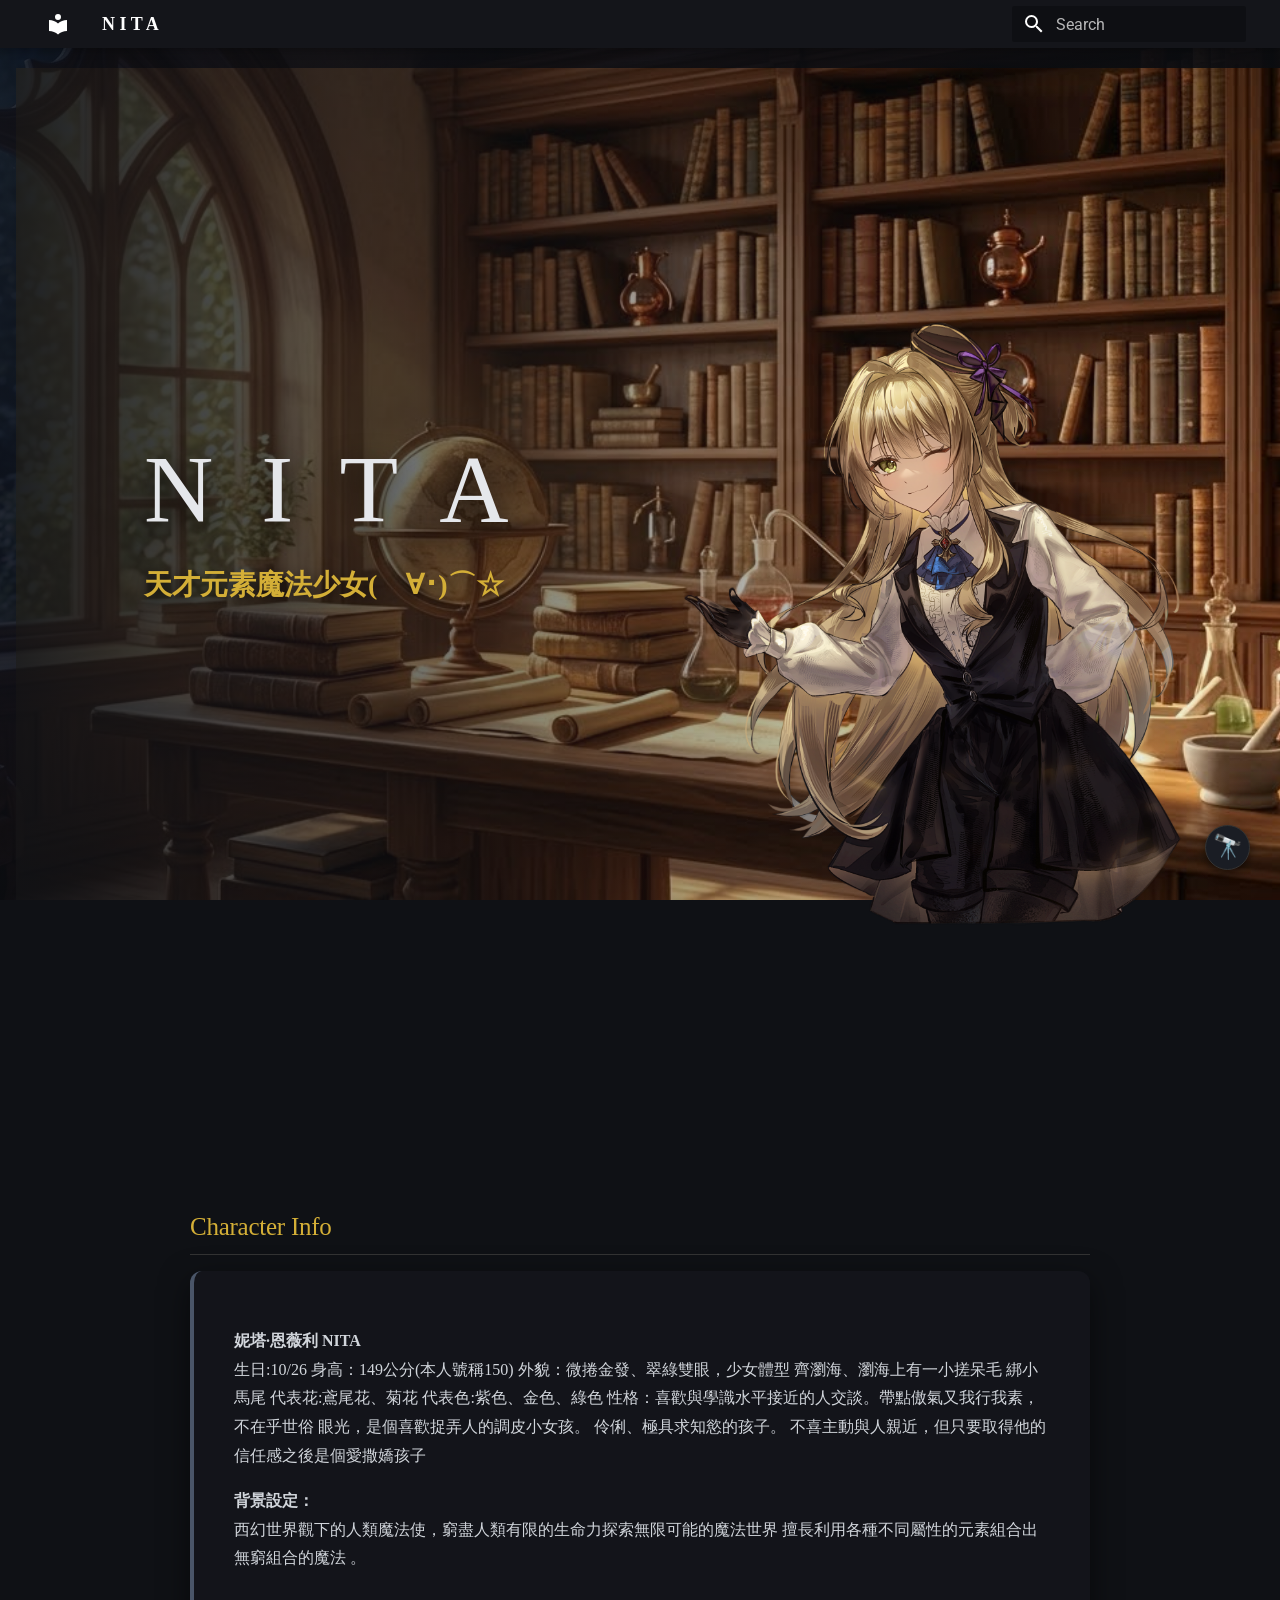
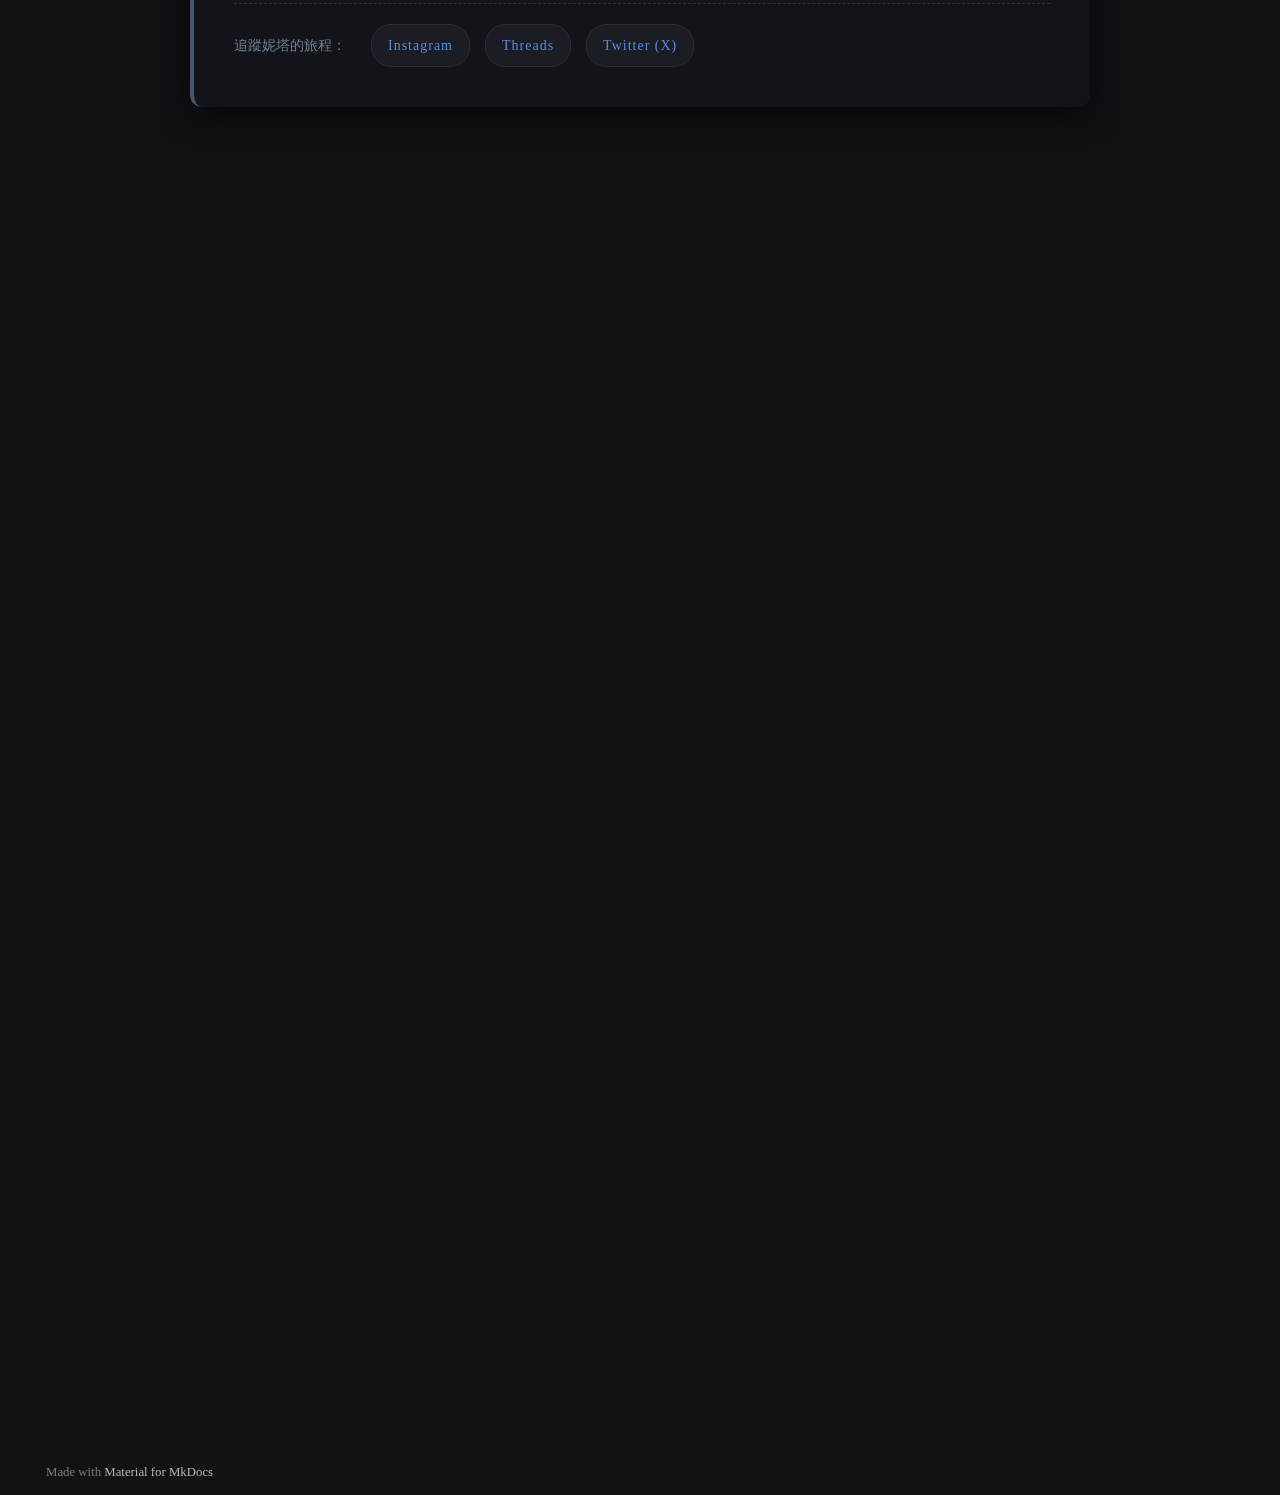
==== commit 3139a63e: "Deployed b657863 with MkDocs version: 1.6.1" ====
--- a/index.html
+++ b/index.html
@@ -295,10 +295,23 @@
     <div class="container fade-in" style="position: relative; z-index: 10;">
         <h2>Character Info</h2>
         <div class="profile-content">
-            <p><strong>背景概述：</strong><br>
-            妮塔穿梭於那些被遺忘的荒蕪建築與神祕遺跡之中。她的腳步跨越了舊時代的觀測站與崩毀的軍事設施，尋找著某種共鳴...</p>
-            <p><strong>人際關係：</strong><br>
-            旅途中，Lailai 與 Pelo 總是陪伴在側，為冰冷的廢墟帶來一絲溫暖與生機。</p>
+            <p><strong>妮塔·恩薇利 NITA</strong><br>
+            生日:10/26 
+            身高：149公分(本人號稱150)
+            外貌：微捲金發、翠綠雙眼，少女體型 
+            齊瀏海、瀏海上有一小搓呆毛
+            綁小馬尾
+            代表花:鳶尾花、菊花
+代表色:紫色、金色、綠色
+性格：喜歡與學識水平接近的人交談。帶點傲氣又我行我素，不在乎世俗
+眼光，是個喜歡捉弄人的調皮小女孩。 
+伶俐、極具求知慾的孩子。
+不喜主動與人親近，但只要取得他的信任感之後是個愛撒嬌孩子 
+</p>
+            <p><strong>背景設定：</strong><br>
+            西幻世界觀下的人類魔法使，窮盡人類有限的生命力探索無限可能的魔法世界
+           擅長利用各種不同屬性的元素組合出無窮組合的魔法
+。</p>
             <div class="social-links">
                 <span style="color: #718096; font-size: 14px; display: flex; align-items: center; margin-right: 10px;">追蹤妮塔的旅程：</span>
                 <a href="#" class="social-btn ig">Instagram</a>
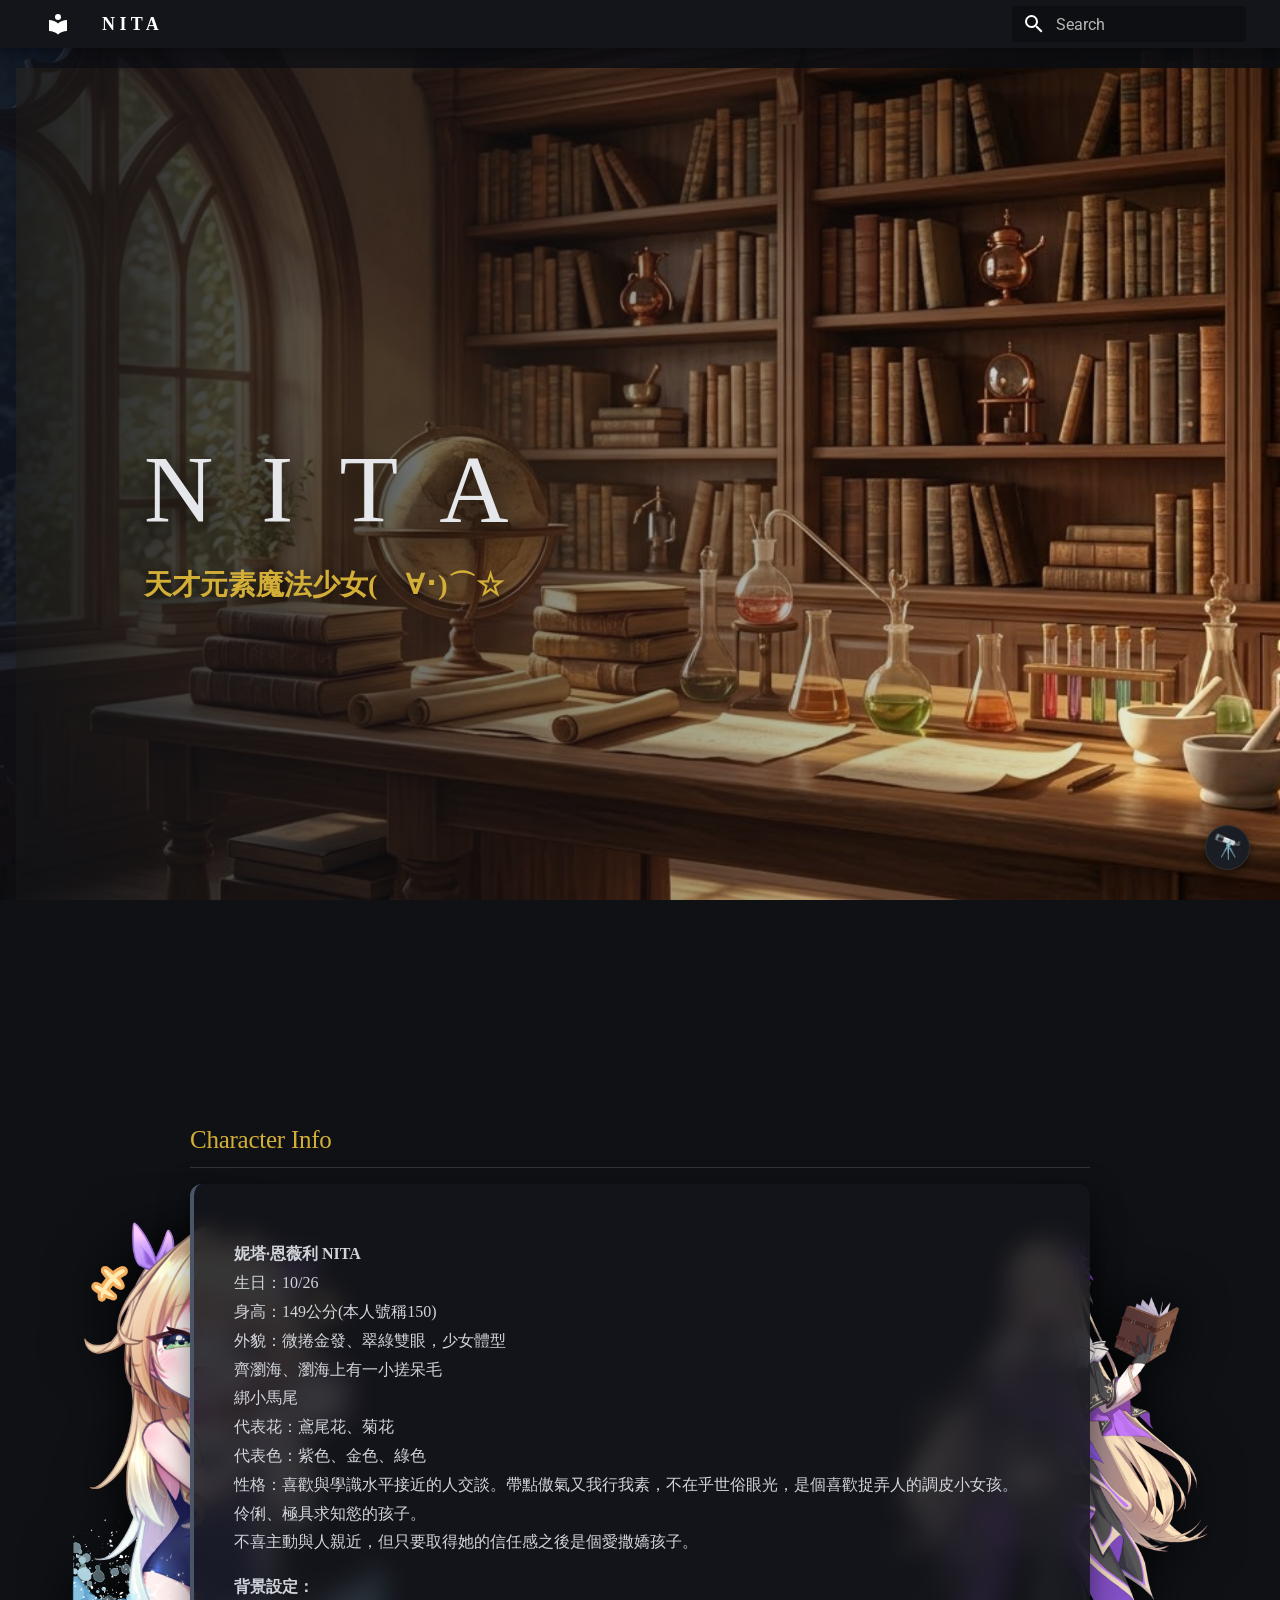
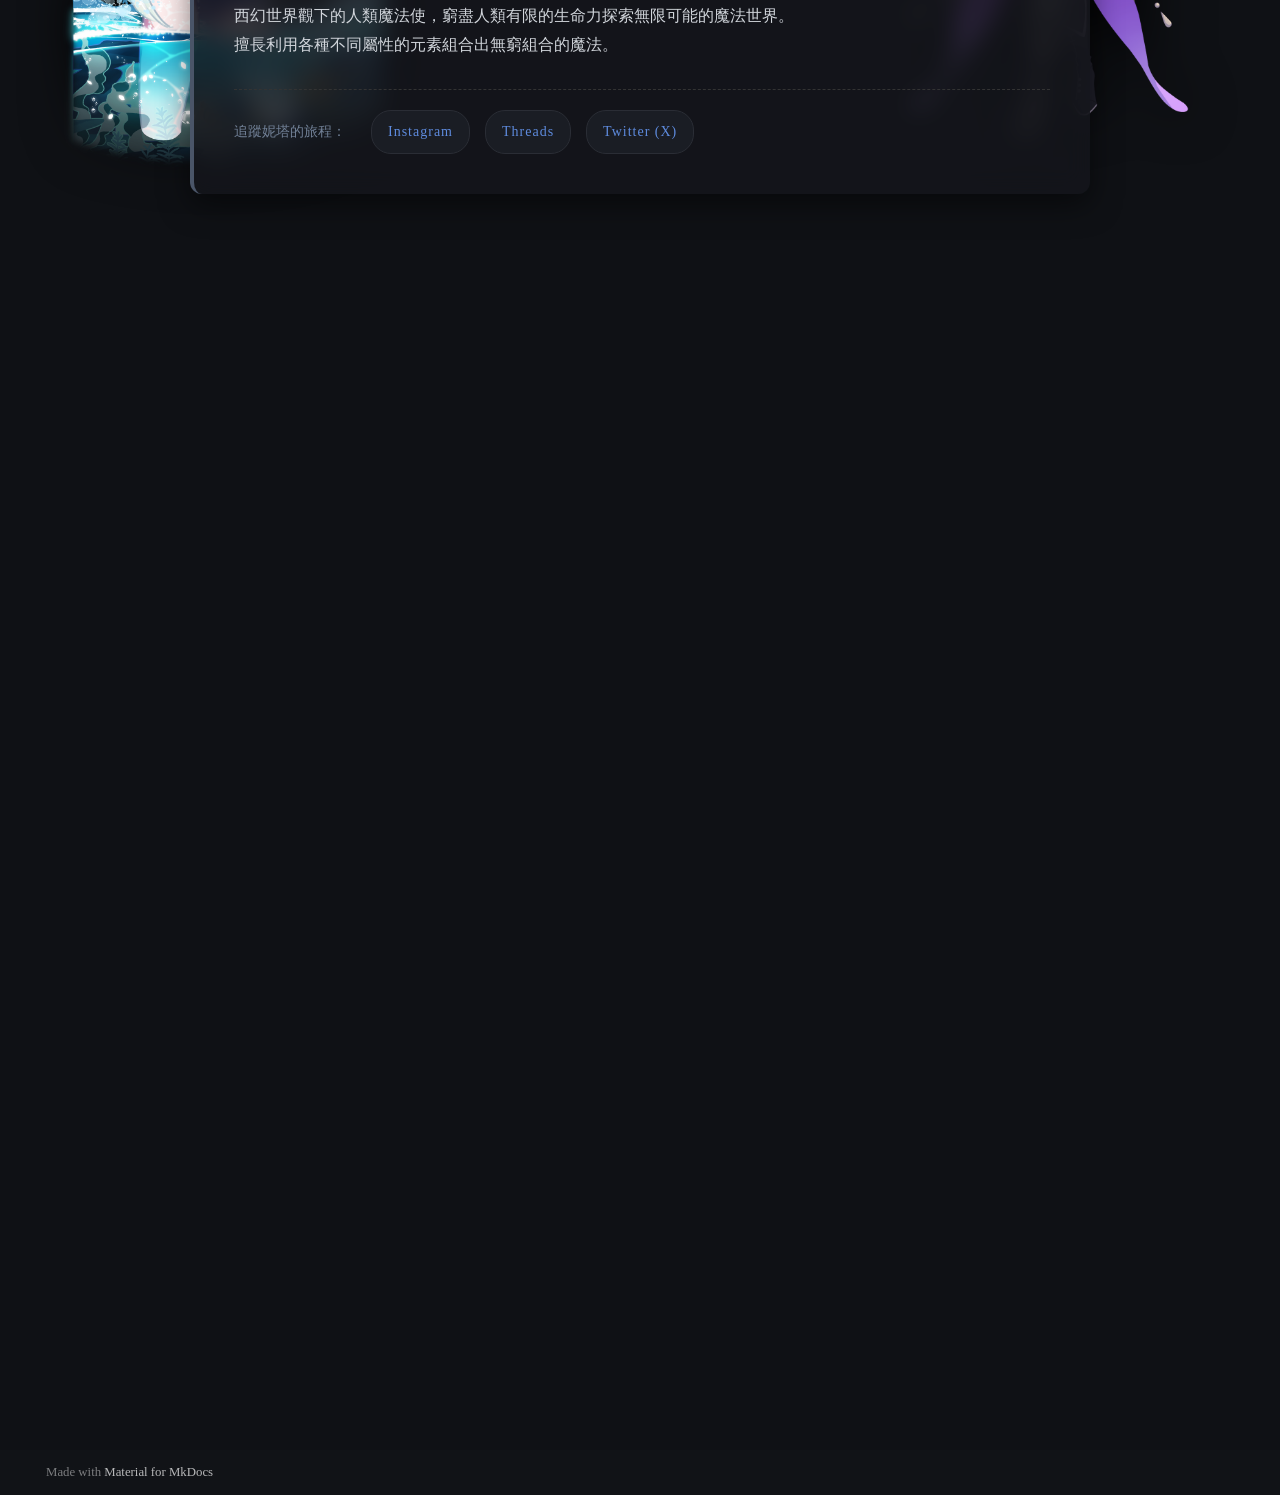
==== commit 8e1f3b18: "Deployed ae2f6d4 with MkDocs version: 1.6.1" ====
--- a/index.html
+++ b/index.html
@@ -296,22 +296,22 @@
         <h2>Character Info</h2>
         <div class="profile-content">
             <p><strong>妮塔·恩薇利 NITA</strong><br>
-            生日:10/26 
-            身高：149公分(本人號稱150)
-            外貌：微捲金發、翠綠雙眼，少女體型 
-            齊瀏海、瀏海上有一小搓呆毛
-            綁小馬尾
-            代表花:鳶尾花、菊花
-代表色:紫色、金色、綠色
-性格：喜歡與學識水平接近的人交談。帶點傲氣又我行我素，不在乎世俗
-眼光，是個喜歡捉弄人的調皮小女孩。 
-伶俐、極具求知慾的孩子。
-不喜主動與人親近，但只要取得他的信任感之後是個愛撒嬌孩子 
+生日：10/26<br>
+身高：149公分(本人號稱150)<br>
+外貌：微捲金發、翠綠雙眼，少女體型<br>
+齊瀏海、瀏海上有一小搓呆毛<br>
+綁小馬尾<br>
+代表花：鳶尾花、菊花<br>
+代表色：紫色、金色、綠色<br>
+性格：喜歡與學識水平接近的人交談。帶點傲氣又我行我素，不在乎世俗眼光，是個喜歡捉弄人的調皮小女孩。<br>
+伶俐、極具求知慾的孩子。<br>
+不喜主動與人親近，但只要取得她的信任感之後是個愛撒嬌孩子。 
 </p>
-            <p><strong>背景設定：</strong><br>
-            西幻世界觀下的人類魔法使，窮盡人類有限的生命力探索無限可能的魔法世界
-           擅長利用各種不同屬性的元素組合出無窮組合的魔法
-。</p>
+
+<p><strong>背景設定：</strong><br>
+西幻世界觀下的人類魔法使，窮盡人類有限的生命力探索無限可能的魔法世界。<br>
+擅長利用各種不同屬性的元素組合出無窮組合的魔法。
+</p>
             <div class="social-links">
                 <span style="color: #718096; font-size: 14px; display: flex; align-items: center; margin-right: 10px;">追蹤妮塔的旅程：</span>
                 <a href="#" class="social-btn ig">Instagram</a>
--- a/stylesheets/extra.css
+++ b/stylesheets/extra.css
@@ -161,4 +161,13 @@
     /* 手機版的畫廊瀑布流稍微縮小間距，讓圖片更大 */
     .gallery { column-width: 100%; column-gap: 15px; }
     .gallery-card { margin-bottom: 15px; }
+}
+/* 🚫 防止圖片被拖曳到桌面或新分頁 */
+img {
+    -webkit-user-drag: none;
+    -khtml-user-drag: none;
+    -moz-user-drag: none;
+    -o-user-drag: none;
+    user-drag: none;
+    user-select: none; /* 防止圖片被反白選取 */
 }
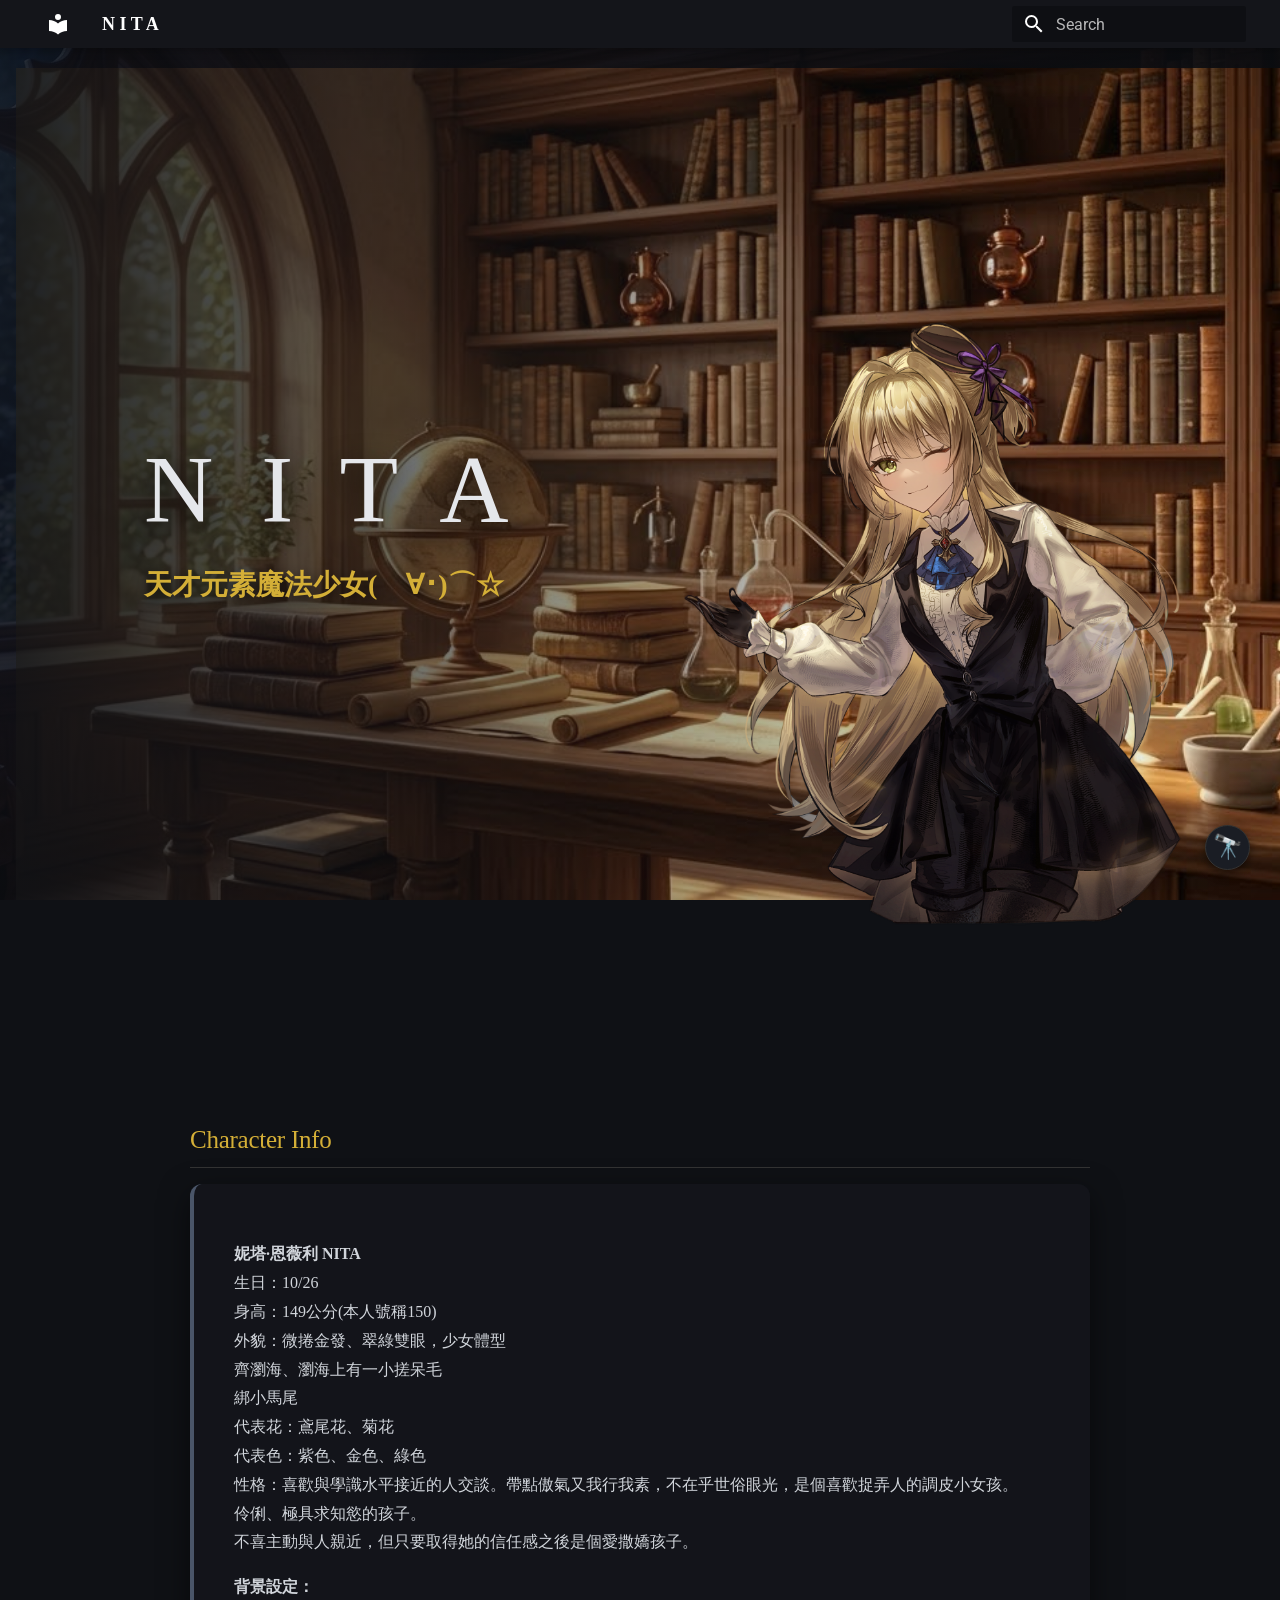
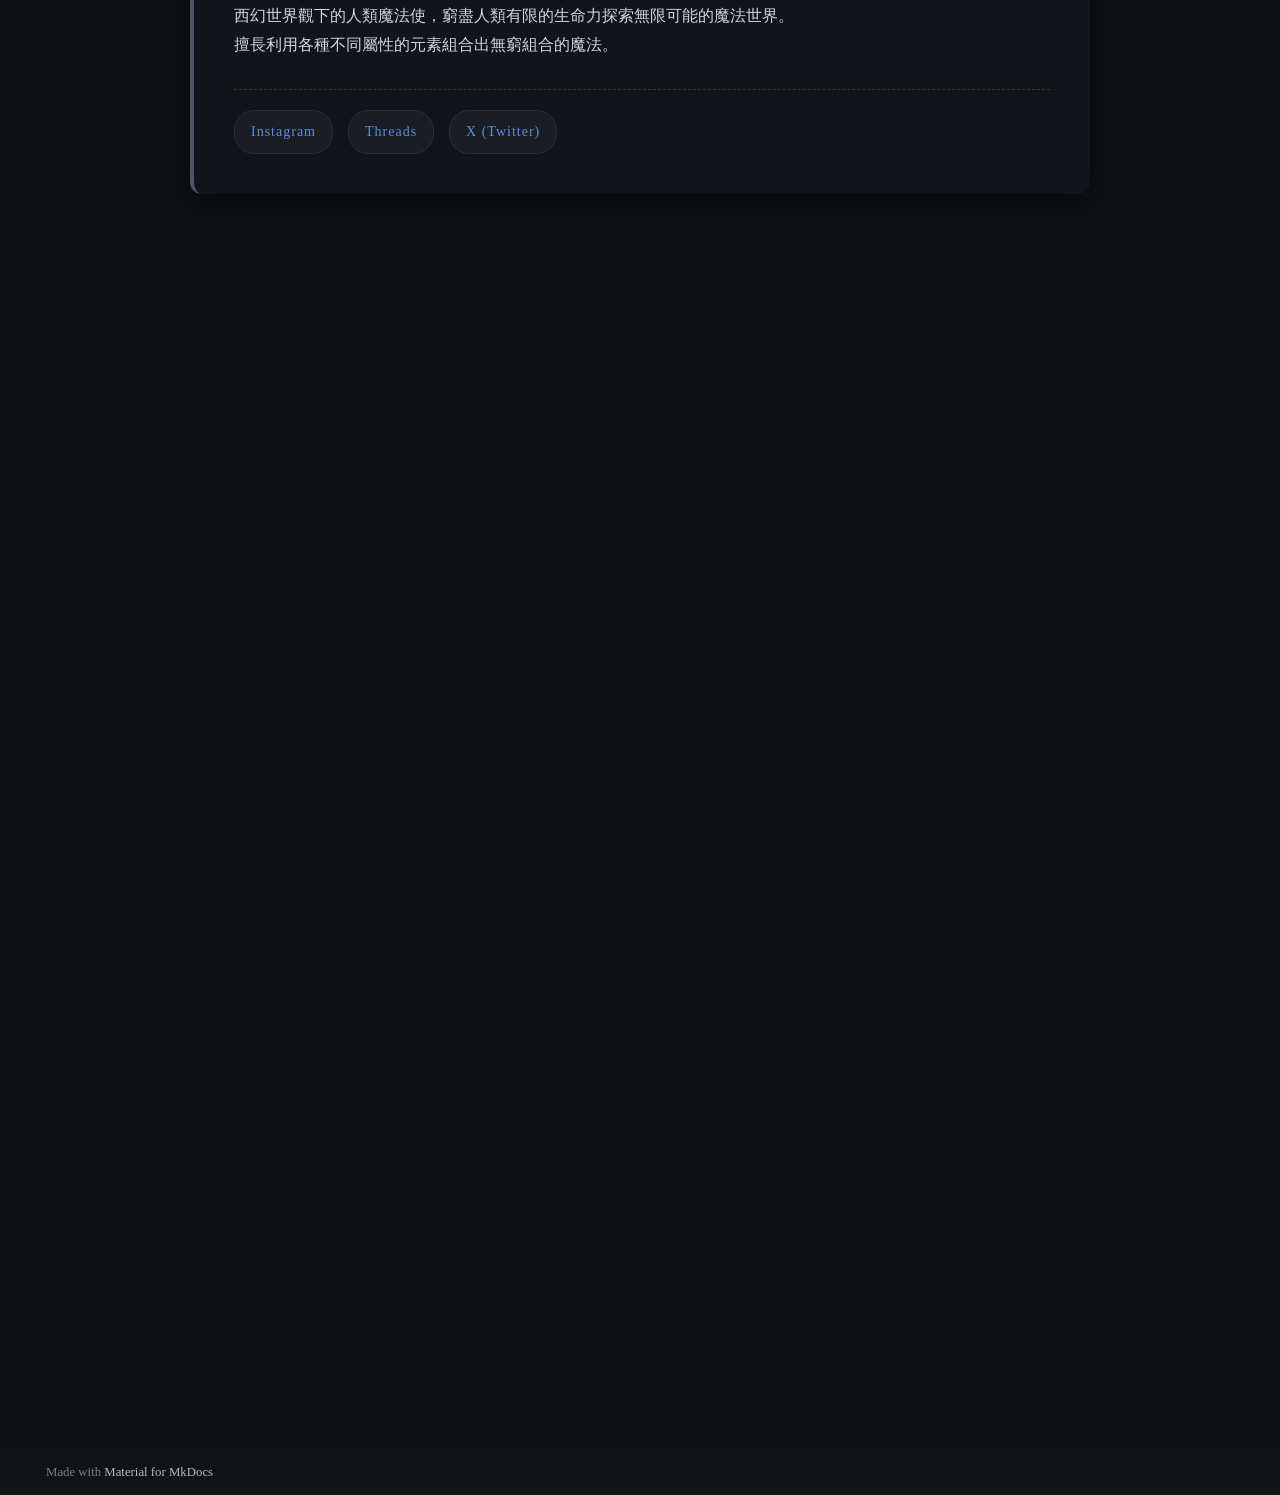
==== commit 2e6950ea: "Deployed 89ba06e with MkDocs version: 1.6.1" ====
--- a/index.html
+++ b/index.html
@@ -312,12 +312,13 @@
 西幻世界觀下的人類魔法使，窮盡人類有限的生命力探索無限可能的魔法世界。<br>
 擅長利用各種不同屬性的元素組合出無窮組合的魔法。
 </p>
-            <div class="social-links">
-                <span style="color: #718096; font-size: 14px; display: flex; align-items: center; margin-right: 10px;">追蹤妮塔的旅程：</span>
-                <a href="#" class="social-btn ig">Instagram</a>
-                <a href="#" class="social-btn threads">Threads</a>
-                <a href="#" class="social-btn x">Twitter (X)</a>
-            </div>
+<div class="social-links">
+    <a href="https://www.instagram.com/nita_jhanggua/" target="_blank" class="social-btn">Instagram</a>
+
+    <a href="https://www.threads.com/@nita_jhanggua" target="_blank" class="social-btn">Threads</a>
+
+    <a href="https://x.com/1290Kone" target="_blank" class="social-btn">X (Twitter)</a>
+</div>
         </div>
     </div>
 </section>
--- a/stylesheets/extra.css
+++ b/stylesheets/extra.css
@@ -8,9 +8,18 @@
     color: #d1d5db; 
     overflow-x: hidden; scroll-behavior: smooth; 
     background-color: #0f1115;
-    /* 全站下拉時看到的背景圖 banner-night.png */
     background-image: linear-gradient(rgba(12, 14, 18, 0.85), rgba(12, 14, 18, 0.85)), url('../images/banner-night.png');
     background-size: cover; background-attachment: fixed; background-position: center;
+}
+
+/* 🚫 防止圖片被拖曳到桌面或新分頁 (防盜圖) */
+img {
+    -webkit-user-drag: none;
+    -khtml-user-drag: none;
+    -moz-user-drag: none;
+    -o-user-drag: none;
+    user-drag: none;
+    user-select: none;
 }
 
 /* =========================================
@@ -39,7 +48,6 @@
    ========================================= */
 #home { 
     height: 100vh; width: 100vw; display: flex; align-items: center; justify-content: flex-start; position: relative; overflow: hidden;
-    /* 🌟 恢復首頁專屬橫幅背景圖 hero-bg.jpg */
     background-image: 
         linear-gradient(to right, rgba(15, 17, 21, 0.95) 0%, rgba(15, 17, 21, 0.4) 50%, transparent 100%),
         url('../images/hero-bg.jpg'); 
@@ -108,66 +116,21 @@
 
 /* RWD */
 @media (max-width: 768px) {
-    /* --- 首頁維持原樣 (因為你覺得不錯) --- */
     .hero-text { padding-left: 5%; max-width: 90%; text-align: left; }
     .hero-text h1 { font-size: 60px; }
     .hero-text p { font-size: 20px; }
     #hero-nita { width: 80vw; right: 0; }
 
-    /* --- 核心修改：將左右並排改為「上下堆疊」 --- */
-    /* 讓第二、第三頁的區塊變成由上往下的直式排列 */
-    section:not(#home) { 
-        display: flex; 
-        flex-direction: column; 
-        justify-content: flex-start; /* 從頂部開始排 */
-        padding: 80px 15px 40px; 
-    }
+    section:not(#home) { display: flex; flex-direction: column; justify-content: flex-start; padding: 80px 15px 40px; }
+    .bg-nita { position: relative; width: 100%; height: 350px; opacity: 1 !important; z-index: 1; margin-bottom: -40px; }
+    .bg-nita img { object-position: bottom center; }
 
-    /* 解除立繪的絕對定位，讓她獨立成一個展示區塊，不再被壓在底部 */
-    .bg-nita { 
-        position: relative; 
-        width: 100%; 
-        height: 350px; /* 給她一個適合手機的專屬高度 */
-        opacity: 1 !important; /* 恢復 100% 清晰度，不再當浮水印 */
-        z-index: 1; 
-        margin-bottom: -40px; /* 🌟 視覺小巧思：讓下方的文字框稍微往上蓋住立繪底部，更有立體層次感 */
-    }
-
-    /* 確保立繪在手機上完美置中且靠下對齊 */
-    .bg-nita img {
-        object-position: bottom center;
-    }
-
-    /* 第二頁 (About)：手機螢幕太小，隱藏右側立繪避免雜亂，只保留左側立繪在文字上方 */
     #about .right-nita { display: none; }
     #about .left-nita { transform: translateX(0); }
-
-    /* 第三頁 (Gallery)：將立繪置中於畫廊上方，作為迎賓圖 */
     #gallery .right-nita { transform: translateX(0); }
 
-    /* 調整文字框與畫廊容器的層級，確保能蓋在立繪底部上方 */
-    .container { 
-        z-index: 10; 
-        position: relative; 
-        width: 100%;
-    }
-
-    /* 針對手機縮小文字框的內邊距，並稍微調降毛玻璃模糊度以提升效能 */
-    .profile-content { 
-        padding: 25px 20px; 
-        backdrop-filter: blur(8px); 
-    }
-
-    /* 手機版的畫廊瀑布流稍微縮小間距，讓圖片更大 */
+    .container { z-index: 10; position: relative; width: 100%; }
+    .profile-content { padding: 25px 20px; backdrop-filter: blur(8px); }
     .gallery { column-width: 100%; column-gap: 15px; }
     .gallery-card { margin-bottom: 15px; }
-}
-/* 🚫 防止圖片被拖曳到桌面或新分頁 */
-img {
-    -webkit-user-drag: none;
-    -khtml-user-drag: none;
-    -moz-user-drag: none;
-    -o-user-drag: none;
-    user-drag: none;
-    user-select: none; /* 防止圖片被反白選取 */
 }
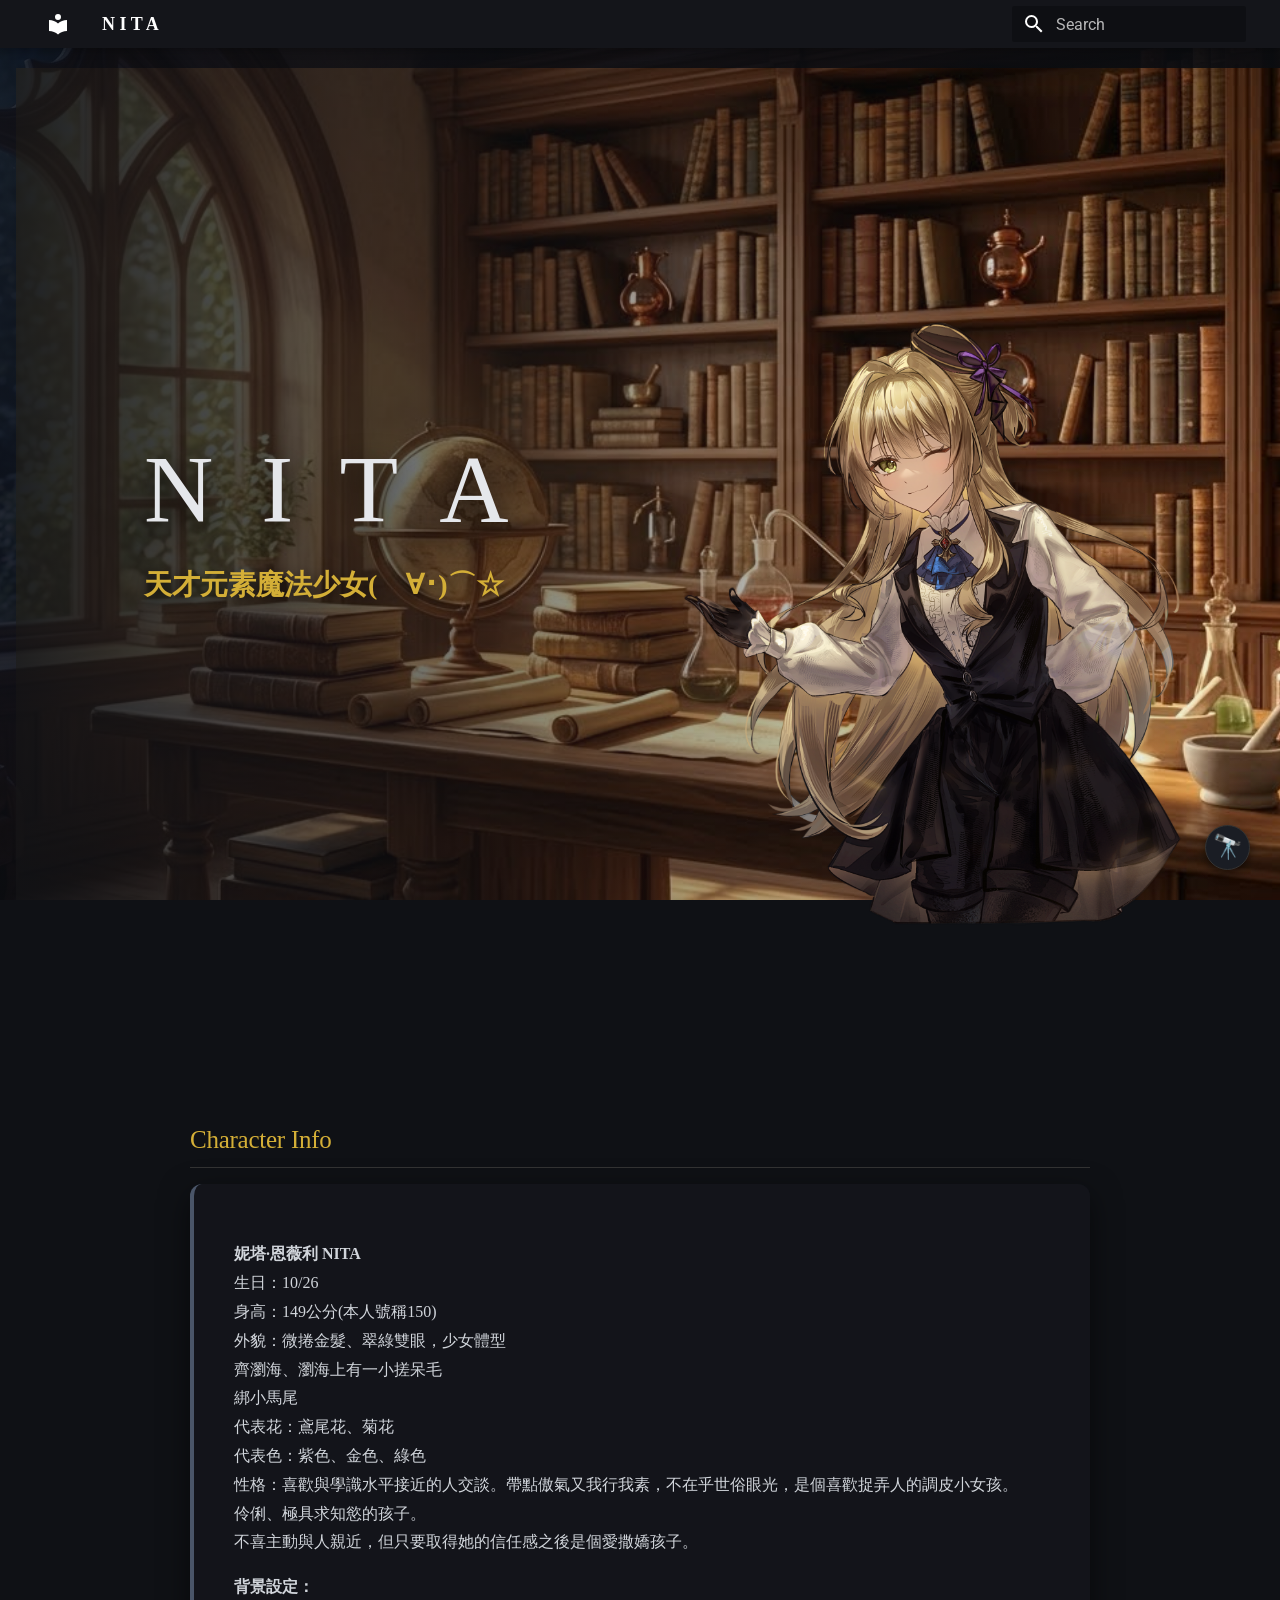
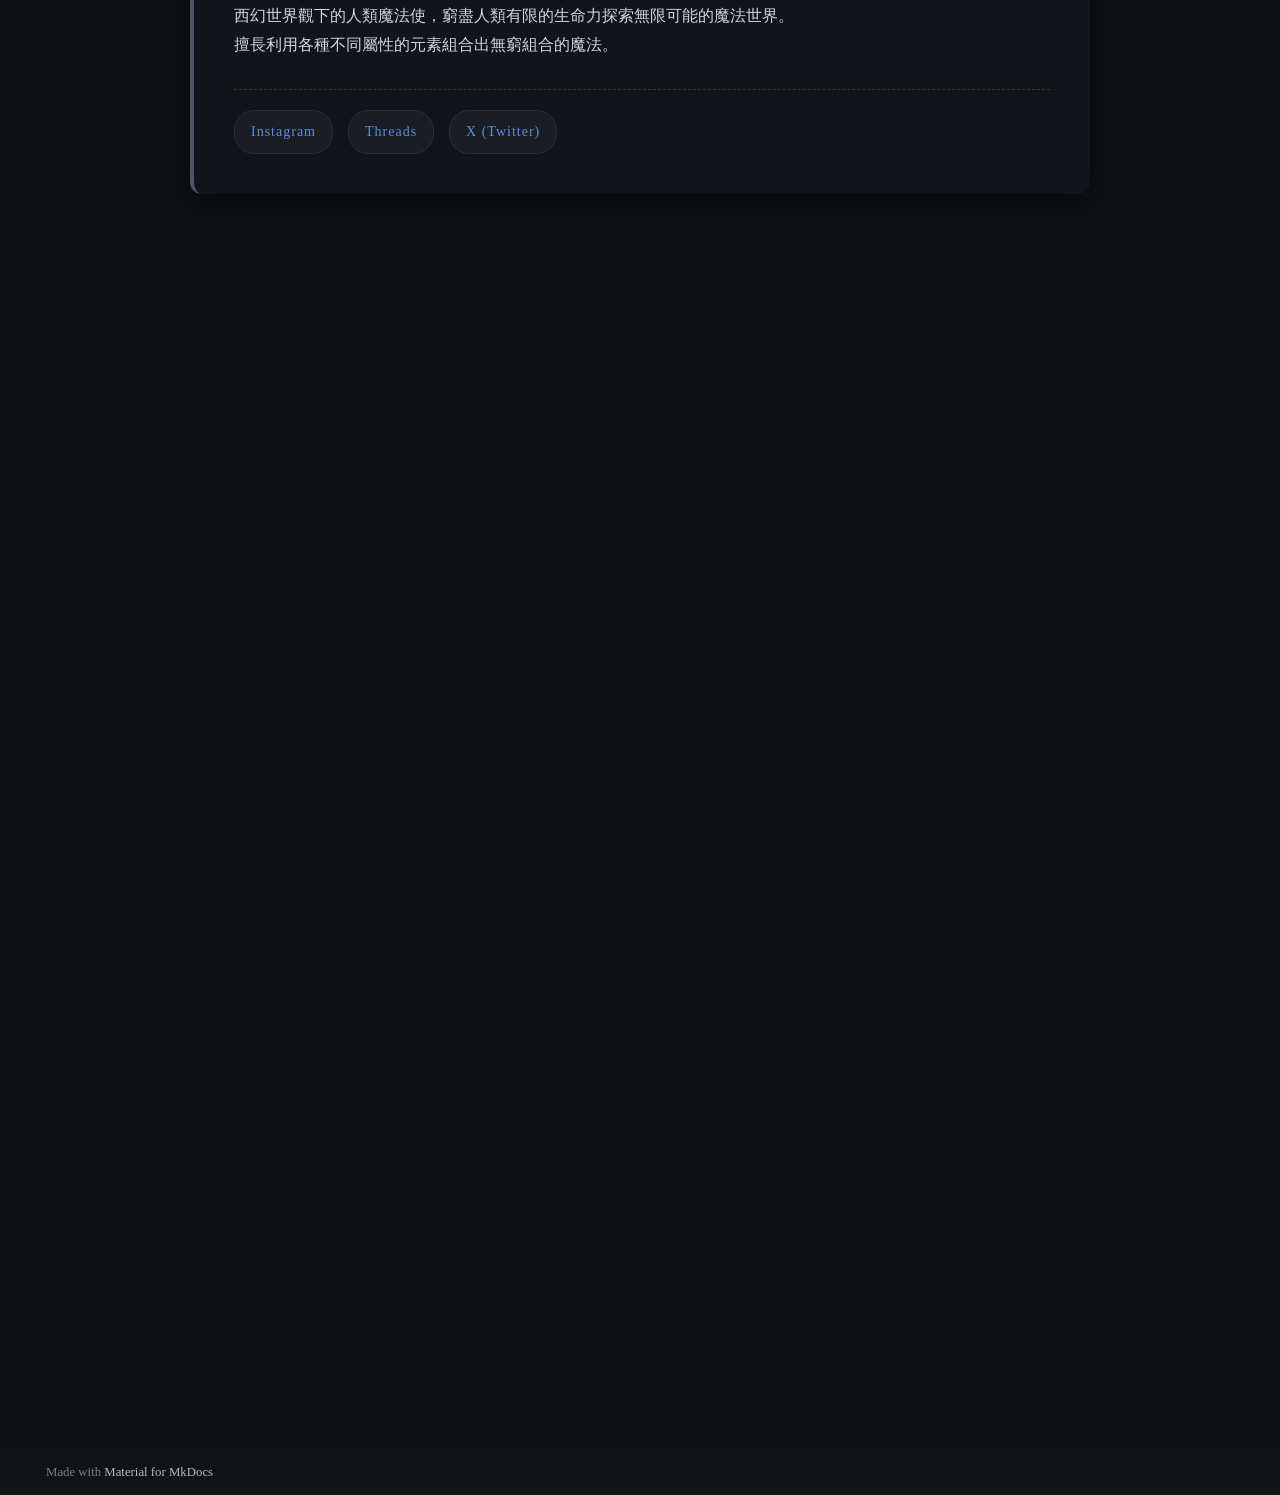
==== commit b99d0912: "Deployed c625c90 with MkDocs version: 1.6.1" ====
--- a/index.html
+++ b/index.html
@@ -298,7 +298,7 @@
             <p><strong>妮塔·恩薇利 NITA</strong><br>
 生日：10/26<br>
 身高：149公分(本人號稱150)<br>
-外貌：微捲金發、翠綠雙眼，少女體型<br>
+外貌：微捲金髮、翠綠雙眼，少女體型<br>
 齊瀏海、瀏海上有一小搓呆毛<br>
 綁小馬尾<br>
 代表花：鳶尾花、菊花<br>
